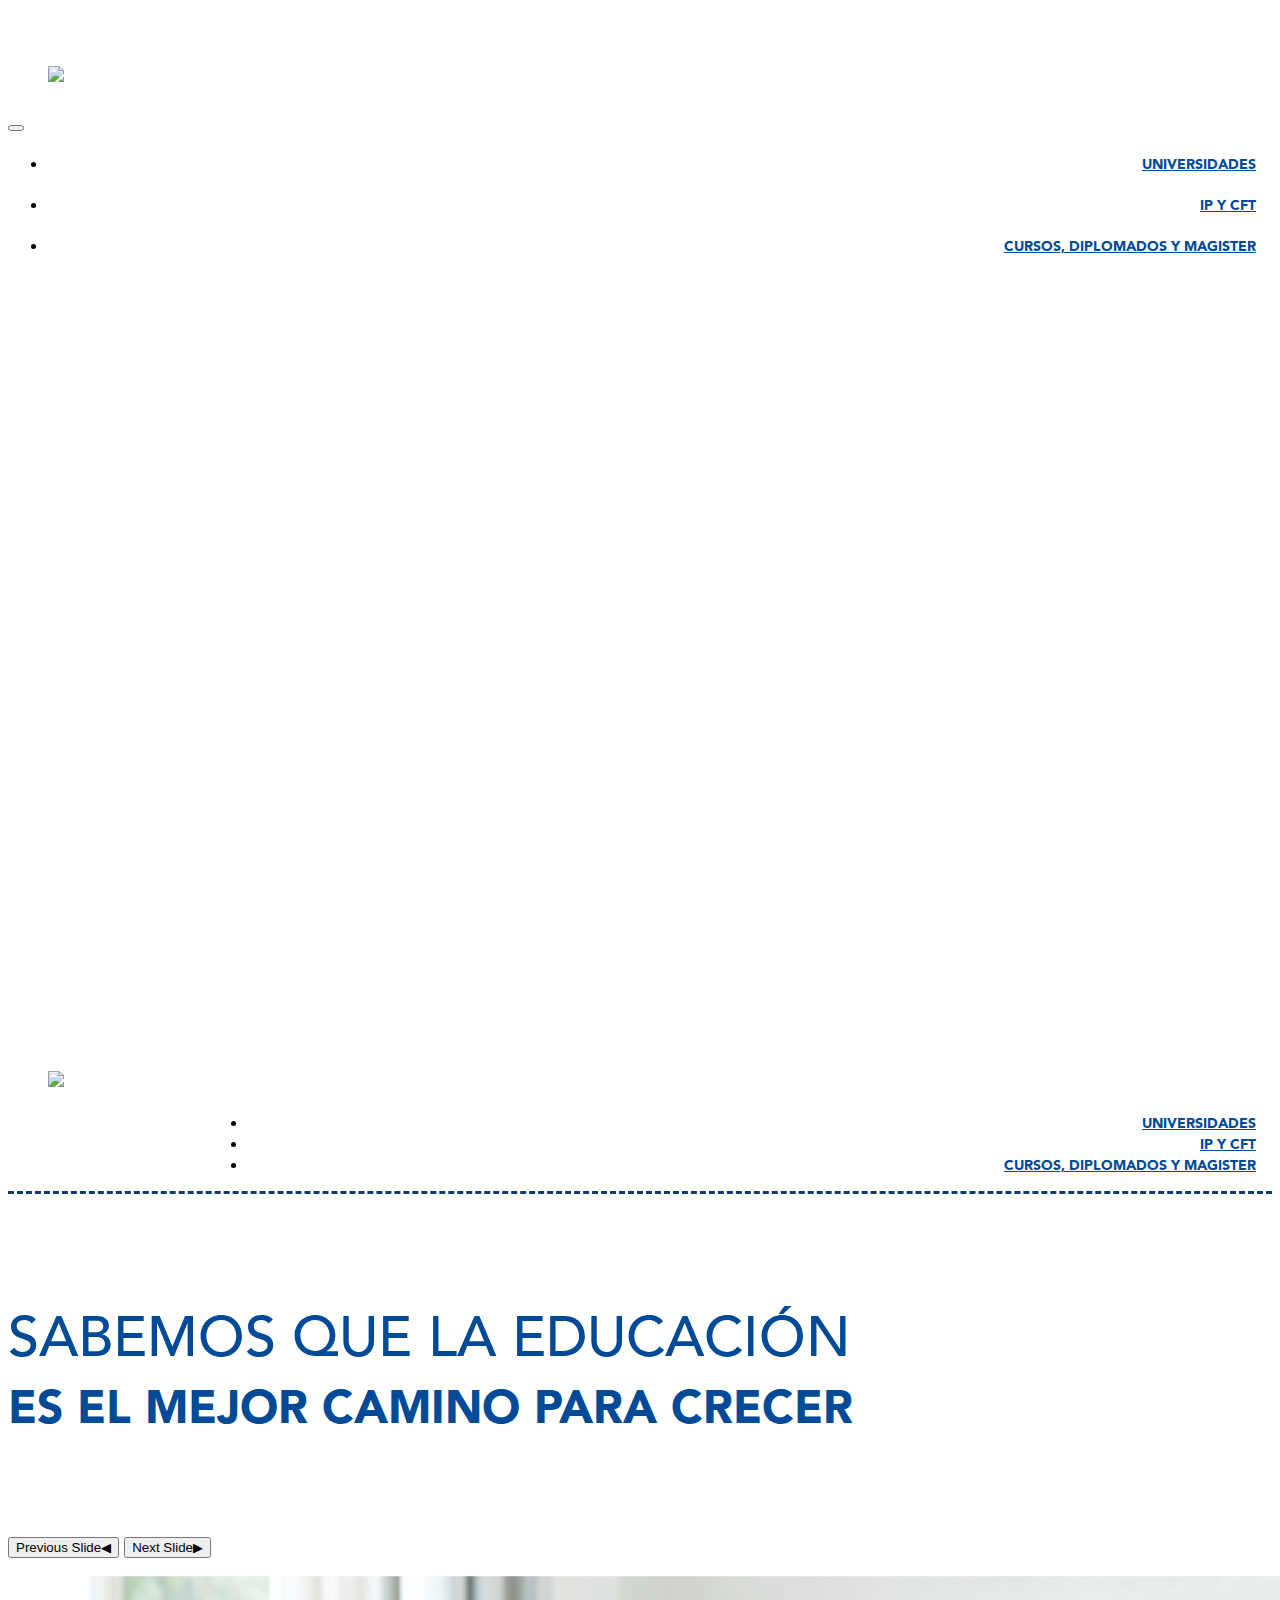
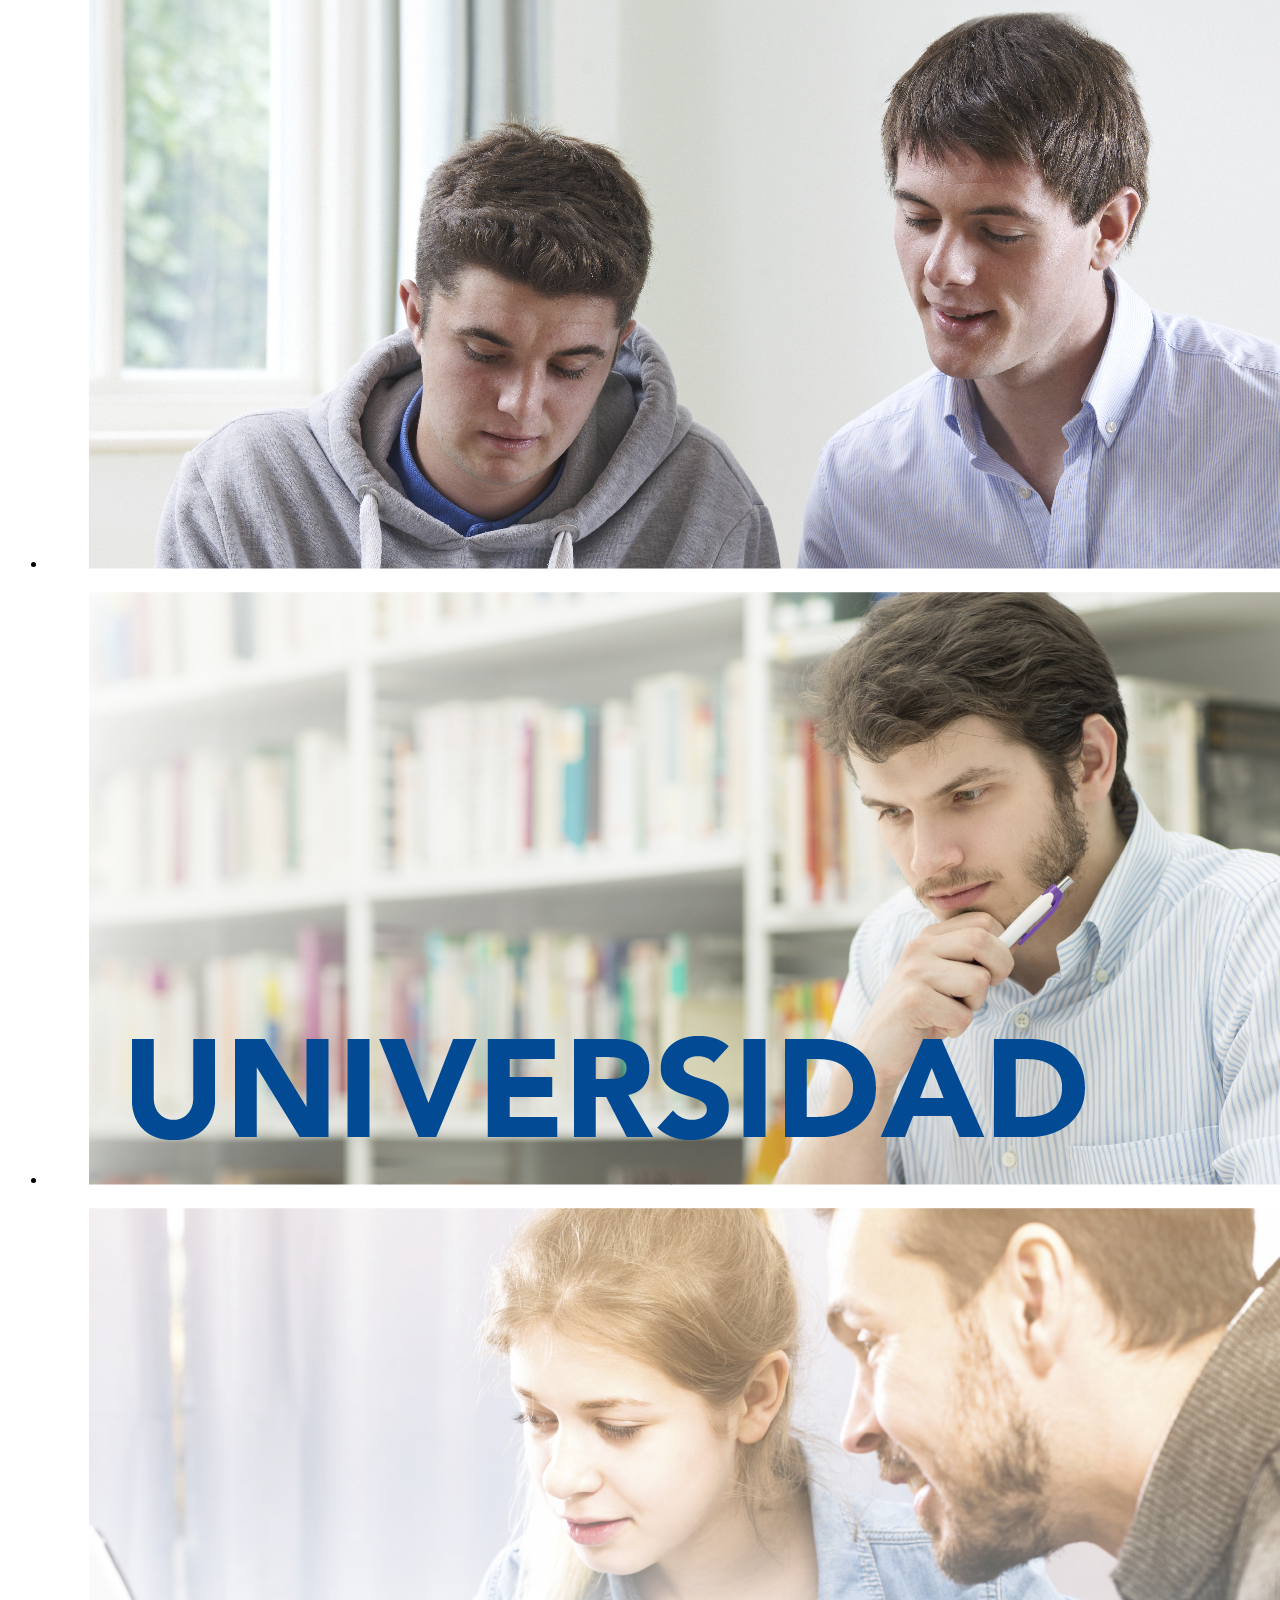
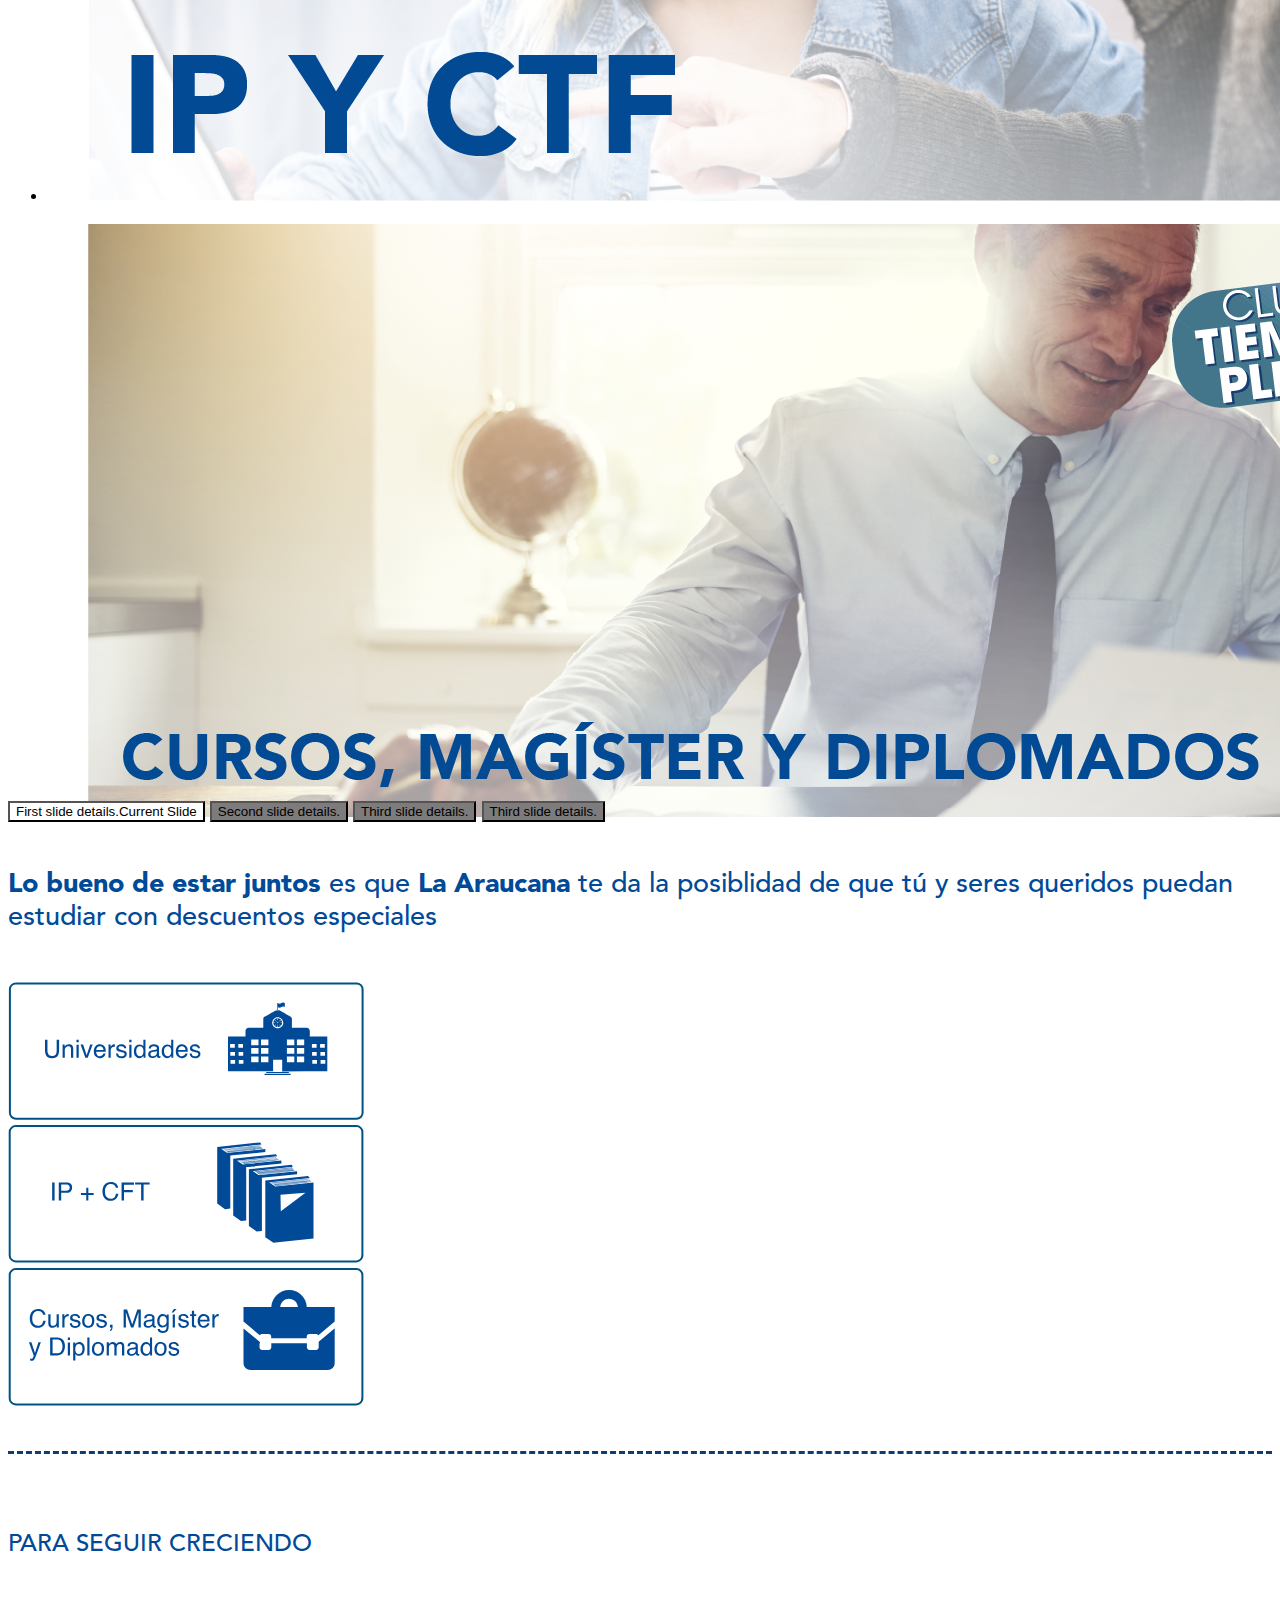
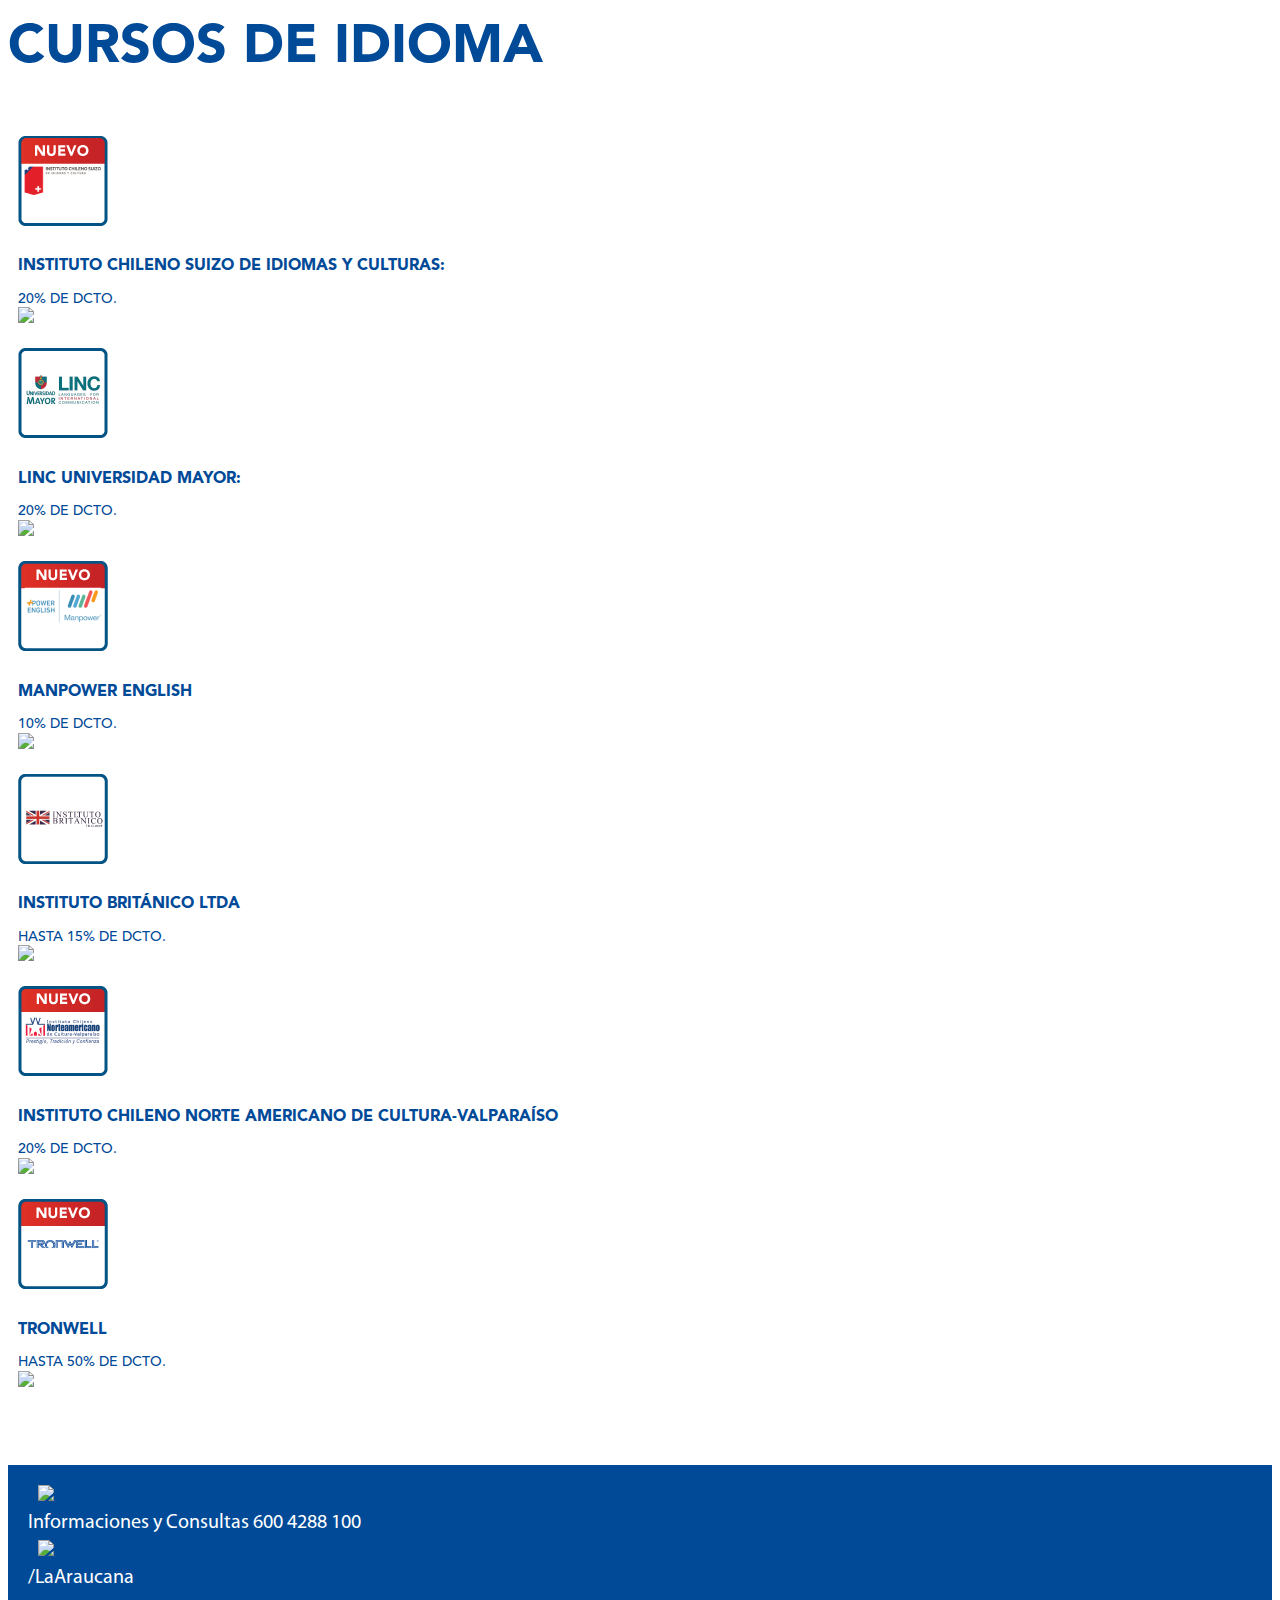
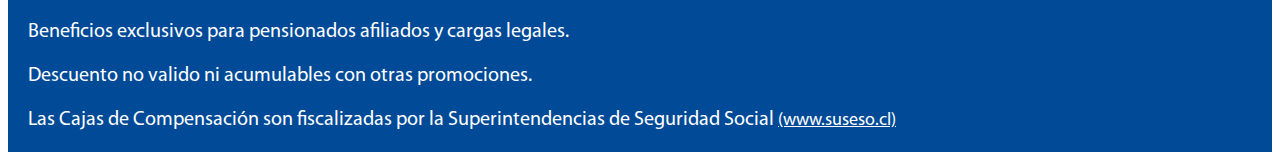
==== index.html @ aadb64e1 "creacion del sitio a partir del clone" ====
<!DOCTYPE html>
<html class="no-js" lang="en" dir="ltr">
<head>
        <!-- Global Site Tag (gtag.js) - Google Analytics -->
    <!-- <script async src="https://www.googletagmanager.com/gtag/js?id=UA-107004784-1"></script>
    <script>
      window.dataLayer = window.dataLayer || [];
      function gtag(){dataLayer.push(arguments)};
      gtag('js', new Date());

      gtag('config', 'UA-107004784-1');
    </script>
 -->    
    <link rel="apple-touch-icon" sizes="57x57" href="icons/icon/apple-icon-57x57.png">
    <link rel="apple-touch-icon" sizes="60x60" href="icons/icon/apple-icon-60x60.png">
    <link rel="apple-touch-icon" sizes="72x72" href="icons/icon/apple-icon-72x72.png">
    <link rel="apple-touch-icon" sizes="76x76" href="icons/icon/apple-icon-76x76.png">
    <link rel="apple-touch-icon" sizes="114x114" href="icons/icon/apple-icon-114x114.png">
    <link rel="apple-touch-icon" sizes="120x120" href="icons/icon/apple-icon-120x120.png">
    <link rel="apple-touch-icon" sizes="144x144" href="icons/icon/apple-icon-144x144.png">
    <link rel="apple-touch-icon" sizes="152x152" href="icons/icon/apple-icon-152x152.png">
    <link rel="apple-touch-icon" sizes="180x180" href="icons/icon/apple-icon-180x180.png">
    <link rel="icon" type="image/png" sizes="192x192"  href="icons/icon/android-icon-192x192.png">
    <link rel="icon" type="image/png" sizes="32x32" href="icons/icon/favicon-32x32.png">
    <link rel="icon" type="image/png" sizes="96x96" href="icons/icon/favicon-96x96.png">
    <link rel="icon" type="image/png" sizes="16x16" href="icons/icon/favicon-16x16.png">
    <link rel="manifest" href="icons/icon/manifest.json">
    <meta name="msapplication-TileColor" content="#ffffff">
    <meta name="msapplication-TileImage" content="icons/icon/ms-icon-144x144.png">
    <meta name="theme-color" content="#ffffff">

    <meta charset="utf-8" />
    <meta http-equiv="x-ua-compatible" content="ie=edge">
    <meta name="viewport" content="width=device-width, height=device-height, initial-scale=1.0, user-scalable=0, minimum-scale=1.0, maximum-scale=1.0">
    <title>La Araucana</title>
    <link rel="stylesheet" href="css/foundation-flex.css">
    <link rel="stylesheet" href="style.css">
    <link rel="stylesheet" href="icons/foundation-icons.css">
    
    
</head>
<body>

    <div data-sticky-container class="headermenu show-for-small-only">
      <div class="top-bar headermenu" data-sticky data-options="marginTop: 0" >
        <div class="row" style="padding: 0px; width: 100%" id="rowMobile">
          <div class="title-bar" data-responsive-toggle="example-menu" data-hide-for="medium" style="background:transparent; width: 100%">
            <div class="row " style="width: 100% ">
                <div class="columns small-8 ">
                    <ul class="menu">
                       <a href="./">
                         <img src="assets/logo.svg" width="200px" height="auto">
                       </a>
                    </ul>
                </div>
                <div class="columns small-4 text-right ">
                    <button id="clickBtnMenu" class="menu-icon" type="button" data-toggle="example-menu" style="margin-top: 20px"></button>
                </div>
            </div>
           
          </div>

          <div class="top-bar show-for-small-only" id="example-menu" style="height: 100vh;  z-index: 1; /* Sit on top */">
            <div class="top-bar-left" style="height: 100%;">
              <ul class=" dropdown menu" data-magellan data-dropdown-menu id="menuListHeader">
                  <li><a class= "clickMenu" href="universidades.html" >UNIVERSIDADES</a></li>
              </ul>
              <ul class=" dropdown menu" data-magellan data-dropdown-menu id="menuListHeader">
                  <li><a class= "clickMenu" href="ip.html">IP Y CFT</a></li>
              </ul>
              <ul class=" dropdown menu" data-magellan data-dropdown-menu id="menuListHeader">
                  <li><a class= "clickMenu" href="diplomados.html" >CURSOS, DIPLOMADOS Y MAGISTER</a></li>
              </ul>
            </div>
          </div>
        </div>
      </div> 
    </div>


     <div data-sticky-container class="show-for-medium" style="min-height:  120px;">
      <div class="top-bar headermenu" data-sticky data-options="marginTop: 0" id="example-menu">
        <div class="row">
          <div class="columns small-5  large-3 show-for-medium" style="width: 250px;">
            <ul class="menu">
               <a href="./">
                  <img src="assets/logo.svg" width="200px" height="auto">
               </a>
            </ul>
          </div>
          <div class="columns small-12 medium-9 show-for-medium" >
            <ul class="menu" data-magellan id="menuListHeader" style="    padding-left: 240px;">
                <li><a href="universidades.html" >UNIVERSIDADES</a></li>
                <li><a href="ip.html">IP y CFT</a></li>
                <li><a href="diplomados.html">CURSOS, DIPLOMADOS Y MAGISTER</a></li> 
            </ul>
          </div>
        </div>
      </div>
    </div>

    <section id="first" data-magellan-target="first">
         <div class="row text-center" style="min-height: auto;border-top-style: dashed; border-color: #0E3E71; "> 
            <div class="columns small-12 align-self-middle " >
            <br>
            <h5  style=" line-height: 1.2;">Sabemos que la educación<br>  <span>es el mejor camino para crecer</span></h5> 
            </div>   
          </div>
    </section>


    <div class="orbit" role="region" aria-label="Favorite Space Pictures" data-orbit style=" z-index: 0;">
      <div class="orbit-wrapper">
        <div class="orbit-controls">
          <button class="orbit-previous"><span class="show-for-sr">Previous Slide</span>&#9664;&#xFE0E;</button>
          <button class="orbit-next"><span class="show-for-sr">Next Slide</span>&#9654;&#xFE0E;</button>
        </div>
        <ul class="orbit-container">
          <li class="is-active orbit-slide">
            <figure class="orbit-figure">
              <!-- <img class="orbit-image show-for-small-only" src="assets/Slider1Mobile@2x.jpg" alt="Space">
              <img class="orbit-image show-for-medium-only" src="assets/Slider1Tablet.jpg" alt="Space"> -->
              <img class="orbit-image " src="assets/Slider1DesktopHD.png" alt="Space">
            
             
            </figure>
          </li>
          <li class="orbit-slide">
            <figure class="orbit-figure">
              <!-- <img class="orbit-image show-for-small-only" src="assets/Slider2Mobile@2x.jpg" alt="Space">
              <img class="orbit-image show-for-medium-only" src="assets/Slider2Tablet.jpg" alt="Space"> -->
              <a href="universidades.html">
               <img class="orbit-image " src="assets/Slider2DesktopHD.png" alt="Space"> 
              </a>

            </figure>
          </li>
          <li class="orbit-slide">
            <figure class="orbit-figure">
              <!-- <img class="orbit-image show-for-small-only" src="assets/Slider3Mobile@2x.jpg" alt="Space">
              <img class="orbit-image show-for-medium-only" src="assets/Slider3Tablet.jpg" alt="Space"> -->
              <a href="ip.html">
               <img class="orbit-image " src="assets/Slider3DesktopHD.png" alt="Space"> 
              </a>
             
            </figure>
          </li>
           <li class="orbit-slide">
            <figure class="orbit-figure">
              <!-- <img class="orbit-image show-for-small-only" src="assets/Slider3Mobile@2x.jpg" alt="Space">
              <img class="orbit-image show-for-medium-only" src="assets/Slider3Tablet.jpg" alt="Space"> -->
              <a href="diplomados.html">
               <img class="orbit-image " src="assets/Slider4DesktopHD.png" alt="Space"> 
              </a>
             
            </figure>
          </li>
        
        </ul>
      </div>
       <nav class="orbit-bullets">
        <button class="is-active" data-slide="0"><span class="show-for-sr">First slide details.</span><span class="show-for-sr">Current Slide</span></button>
        <button data-slide="1"><span class="show-for-sr">Second slide details.</span></button>
        <button data-slide="2"><span class="show-for-sr">Third slide details.</span></button>
        <button data-slide="3"><span class="show-for-sr">Third slide details.</span></button>

    </div>


    <div class="sections">
      <section id="second" data-magellan-target="second">
            <div class="row text-center" > 
              <div class="columns small-12 align-self-middle text-center" >
                <br>
                <h3 style=" line-height: 1.2; padding-bottom: 20px;"><span>Lo bueno de estar juntos</span> es que <span>La Araucana</span> te da la posiblidad de que tú y seres queridos puedan estudiar con descuentos especiales</h3> 
              </div>   
            </div>
            <div class="columns small-12 align-self-middle "  >
              <div class="row medium-up-3 " style="border-bottom-style: dashed; border-color: #0E3E71; padding-bottom: 40px;" >
                <div class="small-12 medium-4 columns align-self-middle text-center" id="imagesBrand">
                   <img  width="auto" height="auto" src="assets/item1.svg"  />  
                </div>
                <div class="small-12 medium-4 columns align-self-middle text-center" id="imagesBrand" >
                   <img  width="auto" height="auto" src="assets/item2.svg"  />  
                </div>
                <div class="small-12 medium-4 columns align-self-middle text-center"  id="imagesBrand">
                   <img  width="auto" height="auto" src="assets/item3.svg"  />  
                </div>
              </div> 
            </div>   
          </div>
      </section>
     
      <section id="third" data-magellan-target="third">
        <div class="row">
            <div class="columns small-12 align-self-middle " >
              <br>
              <h6>PARA SEGUIR CRECIENDO</h6>
              <h2  style=" line-height: 1.2;">CURSOS DE IDIOMA</h2> 
            </div> 
        </div>
        <div class="row small-up-1 medium-up-3 ">
          <div class="small-12 medium-4 columns" id="colInstitute">
            <div class="card columns">
              <div class="row container" id="rowInstitute">       
                <div class="small-4 columns card2 ">
                        <img src="assets/idioma1.png" class="attachment-full size-full wp-post-image" alt=""  />    
                </div>
                <div class="small-8 columns  card-section align-self-middle text-left" id="colInstitute">
                      <h5>Instituto Chileno Suizo de Idiomas y Culturas:</h5>
                      <p>20% de dcto.</p>
                      <img src="assets/plus.svg" width="50" height="auto">
                </div>
              </div>   
            </div>
          </div>

          <div class="small-12 medium-4 columns" id="colInstitute">
            <div class="card columns">
              <div class="row container" id="rowInstitute" >       
                <div class="small-4 columns card2 ">
                        <img src="assets/idioma2.png" class="attachment-full size-full wp-post-image" alt=""  />    
                </div>
                <div class="small-8 columns  card-section align-self-middle text-left" id="colInstitute">
                      <h5>LINC Universidad Mayor:</h5>
                      <p>20% de dcto.</p>
                      <img src="assets/plus.svg" width="50" height="auto">
                </div>
              </div>   
            </div>
          </div>

          <div class="small-12 medium-4 columns" id="colInstitute">
            <div class="card columns">
              <div class="row container" id="rowInstitute" >       
                <div class="small-4 columns card2 ">
                        <img src="assets/idioma3.png" class="attachment-full size-full wp-post-image" alt=""  />    
                </div>
                <div class="small-8 columns  card-section align-self-middle text-left" id="colInstitute">
                      <h5>ManPower English</h5>
                      <p>10% de dcto.</p>
                      <img src="assets/plus.svg" width="50" height="auto">
                </div>
              </div>   
            </div>
          </div>

           <div class="small-12 medium-4 columns" id="colInstitute">
            <div class="card columns">
              <div class="row container" id="rowInstitute" >       
                <div class="small-4 columns card2 ">
                        <img src="assets/idioma4.png" class="attachment-full size-full wp-post-image" alt=""  />    
                </div>
                <div class="small-8 columns  card-section align-self-middle text-left" id="colInstitute">
                      <h5>instituto Británico Ltda</h5>
                      <p>hasta 15% de dcto.</p>
                      <img src="assets/plus.svg" width="50" height="auto">
                </div>
              </div>   
            </div>
          </div>

          <div class="small-12 medium-4 columns" id="colInstitute">
            <div class="card columns">
              <div class="row container" id="rowInstitute">       
                <div class="small-4 columns card2 ">
                        <img src="assets/idioma5.png" class="attachment-full size-full wp-post-image" alt=""  />    
                </div>
                <div class="small-8 columns  card-section align-self-middle text-left" id="colInstitute">
                      <h5>Instituto Chileno Norte Americano de Cultura-Valparaíso</h5>
                      <p style="padding-bottom: 0px;">20% de dcto.</p>
                      <img src="assets/plus.svg" width="50" height="auto" style="padding-top: 0px">
                </div>
              </div>   
            </div>
          </div>

          <div class="small-12 medium-4 columns" id="colInstitute">
            <div class="card columns">
              <div class="row container" id="rowInstitute">       
                <div class="small-4 columns card2 ">
                        <img src="assets/idioma6.png" class="attachment-full size-full wp-post-image" alt=""  />    
                </div>
                <div class="small-8 columns  card-section align-self-middle text-left" id="colInstitute">
                      <h5>Tronwell</h5>
                      <p style="padding-bottom: 0px;">hasta 50% de dcto.</p>
                      <img src="assets/plus.svg" width="50" height="auto" style="padding-top: 0px">
                </div>
              </div>   
            </div>
          </div>


        </div>
        <br>
        <br>
      </section>
    
    </div>
    <br>
    <div class="footer-container">
        <footer class="footer row align-justify">
            <div class="small-12 column"> 
                <div class="row">

                    <div class="columns small-12 footermenu" >
                        <div class="row" style="padding-bottom: 5px;" >
                          <img src="assets/phone.svg" style="margin-right: 8px; margin-left: 10px; " id="footerlogos">
                          <p  id="footerTitle">Informaciones y Consultas 600 4288 100</p>
                        </div>
                        <div class="row" style="padding-bottom: 10px;"  >
                          <img src="assets/facebook.svg" style="margin-right: 8px; margin-left: 10px;" id="footerlogos">
                          <p id="footerTitle" > /LaAraucana</p>
                        </div>
                       
                        <p> Beneficios exclusivos para pensionados afiliados y cargas legales.</p>
                        <p> Descuento no valido ni acumulables con otras promociones.</p>
                        <p> Las Cajas de Compensación son fiscalizadas por la Superintendencias de Seguridad Social <a href="http://www.suseso.cl" target="_blank">(www.suseso.cl)</a></p>
                    </div>
                    
                  </div>
                </div>
            </div>
        </footer>
    </div>

    <script src="js/vendor/jquery.js"></script>
    <script src="js/vendor/what-input.js"></script>
    <script src="js/vendor/foundation.js"></script>
    <script src="js/vendor/foundation.interchange.js"></script>
    <script src="js/app.js"></script>
  
</body>
</html>
---- style.css ----
@font-face {
  font-family: AvenirLTStd-Medium;
  font-style: normal;
  font-weight: normal;
  src: url("assets/Fonts/avenirltstd-book-webfont.eot");
  /* IE9 Compat Modes */
  src: url("assets/Fonts/AvenirLTStd-Medium.otf"), url("assets/Fonts/AvenirLTStd-Medium.woff") format("woff");
  /* Modern Browsers */ }
@font-face {
  font-family: AvenirLTStd-Black;
  font-style: normal;
  font-weight: normal;
  src: url("assets/Fonts/avenirltstd-black-webfont.eot");
  /* IE9 Compat Modes */
  src: url("assets/Fonts/AvenirLTStd-Black.otf"), url("assets/Fonts/AvenirLTStd-Black.woff") format("woff"); }
@font-face {
  font-family: MyriadPro-Regular;
  font-style: normal;
  font-weight: normal;
  src: url("assets/Fonts/MyriadPro-Regular.eot");
  /* IE9 Compat Modes */
  src: url("assets/Fonts/MyriadPro-Regular.otf"), url("assets/Fonts/MyriadPro-Regular.woff") format("woff"); }
body {
  background: white;
  font-family: 'Open Sans', sans-serif;
  font-size: 18px;
  font-weight: 400; }

header {
  background: white;
  height: 120px;
  width: auto;
  padding-top: 20px; }

h5 {
  font-family: AvenirLTStd-Medium;
  font-size: 56px;
  color: #004A98;
  text-transform: uppercase; }

h5 span {
  font-family: AvenirLTStd-Black;
  font-size: 46px;
  color: #004A98;
  text-transform: uppercase; }

#univerH5 {
  font-family: AvenirLTStd-Medium;
  font-size: 32px;
  color: #004A98;
  text-transform: uppercase; }

#ipH5 span {
  font-family: AvenirLTStd-Black;
  font-size: 45px;
  color: #004A98;
  text-transform: uppercase; }

#ipH5 {
  font-family: AvenirLTStd-Medium;
  font-size: 24px;
  color: #004A98;
  text-transform: uppercase; }

#magisterH5 span {
  font-family: AvenirLTStd-Black;
  font-size: 53px;
  color: #004A98;
  text-transform: uppercase; }

#magisterH5 {
  font-family: AvenirLTStd-Medium;
  font-size: 24px;
  color: #004A98;
  text-transform: uppercase; }

h3 {
  font-family: AvenirLTStd-Medium;
  font-size: 27px;
  color: #004A98; }

h3 span {
  font-family: AvenirLTStd-Black;
  font-size: 27px;
  color: #004A98; }

h6 {
  font-family: AvenirLTStd-Medium;
  font-size: 24px;
  color: #004A98;
  text-transform: uppercase; }

h2 {
  font-family: AvenirLTStd-Black;
  font-size: 54px;
  color: #004A98;
  text-transform: uppercase; }

.orbit-bullets button {
  background-color: #7D7B7C; }

.orbit-bullets button.is-active {
  background-color: white; }

.menu-icon::after, .menu-icon:hover::after {
  background: #004A98;
  top: 0;
  left: 0;
  box-shadow: 0 7px 0 #004A98, 0 14px 0 #004A98; }

.row.container {
  padding: 25px; }

.columns.hide-for-medium.small-3 {
  text-align: center;
  padding-top: 20px; }

nav.orbit-bullets {
  margin-top: -40px; }

div#example-menu {
  height: 100%;
  background: white; }

div#example-menu {
  padding: 0px;
  position-top: -16px; }

.top-bar, .top-bar ul {
  background: white; }

.top-bar .menu > li:not(.menu-text) > a {
  padding: 1rem;
  color: #004A98;
  font-weight: normal; }

.top-bar .menu li:not(:last-child) {
  border-right: 0px solid #4e4e4e; }

.top-bar-left.hide-for-small-only {
  padding-left: 20px;
  padding-top: 20px; }

.top-bar-right {
  padding-top: 40px;
  padding-right: 40px; }

.headermenu a, .headermenu p {
  color: #004A98;
  font-weight: 700; }

#card2Div {
  padding-top: 0px; }

div#example-menu {
  height: 120px; }

.headermenu {
  width: 100%;
  min-height: 120px;
  padding-top: 20px; }

.row.title-bar {
  background: transparent; }

.footer, .footer-container {
  background: #004A98;
  padding: 10px; }

.row.footer-container {
  background: #004A98; }

.footerSocial {
  padding-top: 20px; }

.footermenu a, .footermenu p, .footerSocial p {
  font-family: MyriadPro-Regular;
  color: white; }

.footermenu a, .footerSocial p {
  font-family: MyriadPro-Regular;
  font-size: 18px;
  margin-bottom: 0px; }

.footermenu p {
  font-family: MyriadPro-Regular;
  font-size: 20px;
  margin-bottom: 0px;
  line-height: 1.2; }

#footerTitle {
  margin-top: 5px; }

hr {
  margin-top: 0px;
  margin-left: 14px;
  margin-right: 14px;
  width: 100%; }

.columns.small-12.show-for-small-only {
  padding-bottom: 10px; }

ul#listMenuHeader {
  font-size: 12px; }

a::after {
  visibility: visible; }

#listMenuHeader, #menu-footer-1 {
  text-transform: uppercase; }

.row.footerSocial.show-for-small-only {
  padding-top: 0px; }

.headermenu a, .headermenu p {
  color: #004A98;
  font-weight: 700; }

.card-section {
  background: transparent;
  padding: 10px 20px 10px 20px; }

.card-section p {
  font-family: AvenirLTStd-Medium;
  font-size: 14px;
  color: #004A98;
  margin-bottom: 0px;
  line-height: 1.2; }

#rowInstitute, #colInstitute {
  padding: 0px; }

#colInstitute p, #colInstitute h5 {
  text-transform: uppercase; }

.card-section h5 {
  font-family: AvenirLTStd-Black;
  font-size: 16px;
  color: #004A98;
  text-transform: none;
  margin-bottom: 2px;
  line-height: 1.2; }

#imageCard1 {
  padding-left: 20px; }

.small-12.medium-6.columns.card2-section {
  padding-left: 20px;
  padding-top: 20px; }

.card.columns {
  padding: 10px;
  border-color: transparent; }

.small-12.medium-6.columns.card2 {
  padding: 0px; }

.header-container {
  background: white; }

#menuListHeader {
  text-align: right;
  margin-top: 20px; }

#menuListHeader a {
  font-family: AvenirLTStd-Black;
  color: #004A98;
  text-transform: uppercase;
  font-size: 14px;
  font-weight: 700; }

ul.menu.headermenu {
  margin-top: 15px; }

/* Small only */
@media screen and (max-width: 350px) {
  #menuListHeader {
    text-align: right;
    margin-top: 10px; } }
/* Small only */
@media screen and (max-width: 39.9375em) {
  #menuListHeader a {
    font-size: 12px; }

  hr {
    margin-left: 0px; }

  #imgFacebookMobile img, #imgLogoFooter2Mobile img {
    height: 60px;
    width: auto; }

  div#imgLogoFooter2Mobile, div#imgFacebookMobile, #pFacebookMobile {
    text-align: center; }

  #menuFooterMobile {
    padding: 0px; }

  .headermenu {
    width: 100%;
    min-height: 80px;
    padding-top: 0px; }

  #rowMobile {
    margin-right: 0px;
    margin-left: 0px; }

  .footermenu a {
    font-family: MyriadPro-Regular;
    font-size: 12px;
    margin-bottom: 0px; }

  .footermenu p {
    font-family: MyriadPro-Regular;
    font-size: 14px;
    margin-bottom: 0px;
    line-height: 1.2; }

  h5 {
    font-family: AvenirLTStd-Medium;
    font-size: 28px;
    color: #004A98;
    text-transform: uppercase; }

  h5 span {
    font-family: AvenirLTStd-Black;
    font-size: 28px;
    color: #004A98;
    text-transform: uppercase; }

  h3 {
    font-family: AvenirLTStd-Medium;
    font-size: 16px;
    color: #004A98; }

  h3 span {
    font-family: AvenirLTStd-Black;
    font-size: 16px;
    color: #004A98; }

  h6 {
    font-family: AvenirLTStd-Medium;
    font-size: 18px;
    color: #004A98;
    text-transform: uppercase; }

  h2 {
    font-family: AvenirLTStd-Black;
    font-size: 24px;
    color: #004A98;
    text-transform: uppercase; }

  #imagesBrand img {
    width: 250px;
    height: auto;
    margin-bottom: 20px; }

  .card-section p {
    font-family: AvenirLTStd-Medium;
    font-size: 12px;
    color: #004A98;
    margin-bottom: 0px;
    line-height: 1.2; }

  .card-section h5 {
    font-family: AvenirLTStd-Black;
    font-size: 14px;
    color: #004A98;
    text-transform: none;
    margin-bottom: 2px;
    line-height: 1.2; }

  #footerlogos {
    margin-bottom: 10px; }

  #univerH5 {
    font-family: AvenirLTStd-Medium;
    font-size: 32px;
    color: #004A98;
    text-transform: uppercase; }

  #ipH5 span {
    font-family: AvenirLTStd-Black;
    font-size: 18px;
    color: #004A98;
    text-transform: uppercase; }

  #ipH5 {
    font-family: AvenirLTStd-Medium;
    font-size: 14px;
    color: #004A98;
    text-transform: uppercase; }

  #magisterH5 span {
    font-family: AvenirLTStd-Black;
    font-size: 18px;
    color: #004A98;
    text-transform: uppercase; }

  #magisterH5 {
    font-family: AvenirLTStd-Medium;
    font-size: 14px;
    color: #004A98;
    text-transform: uppercase; } }
/* Medium and up */
@media screen and (min-width: 40em) {
  .profix {
    padding-top: 50px; }

  #imgHeader img {
    width: 150px;
    padding-top: 10px; } }
/* Medium only */
@media screen and (min-width: 40em) and (max-width: 63.9375em) {
  #menuListHeader a {
    font-size: 12px; }

  #imgOrbit {
    content: src(); }

  #imgHeader img {
    width: 150px;
    padding-top: 10px; }

  #ipH5 span {
    font-family: AvenirLTStd-Black;
    font-size: 28px;
    color: #004A98;
    text-transform: uppercase; }

  #ipH5 {
    font-family: AvenirLTStd-Medium;
    font-size: 24px;
    color: #004A98;
    text-transform: uppercase; }

  #magisterH5 span {
    font-family: AvenirLTStd-Black;
    font-size: 32px;
    color: #004A98;
    text-transform: uppercase; }

  #magisterH5 {
    font-family: AvenirLTStd-Medium;
    font-size: 24px;
    color: #004A98;
    text-transform: uppercase; }

  #univerH5 {
    font-family: AvenirLTStd-Medium;
    font-size: 56px;
    color: #004A98;
    text-transform: uppercase; } }
/* Large and up */
/* Large only */

/*# sourceMappingURL=style.css.map */
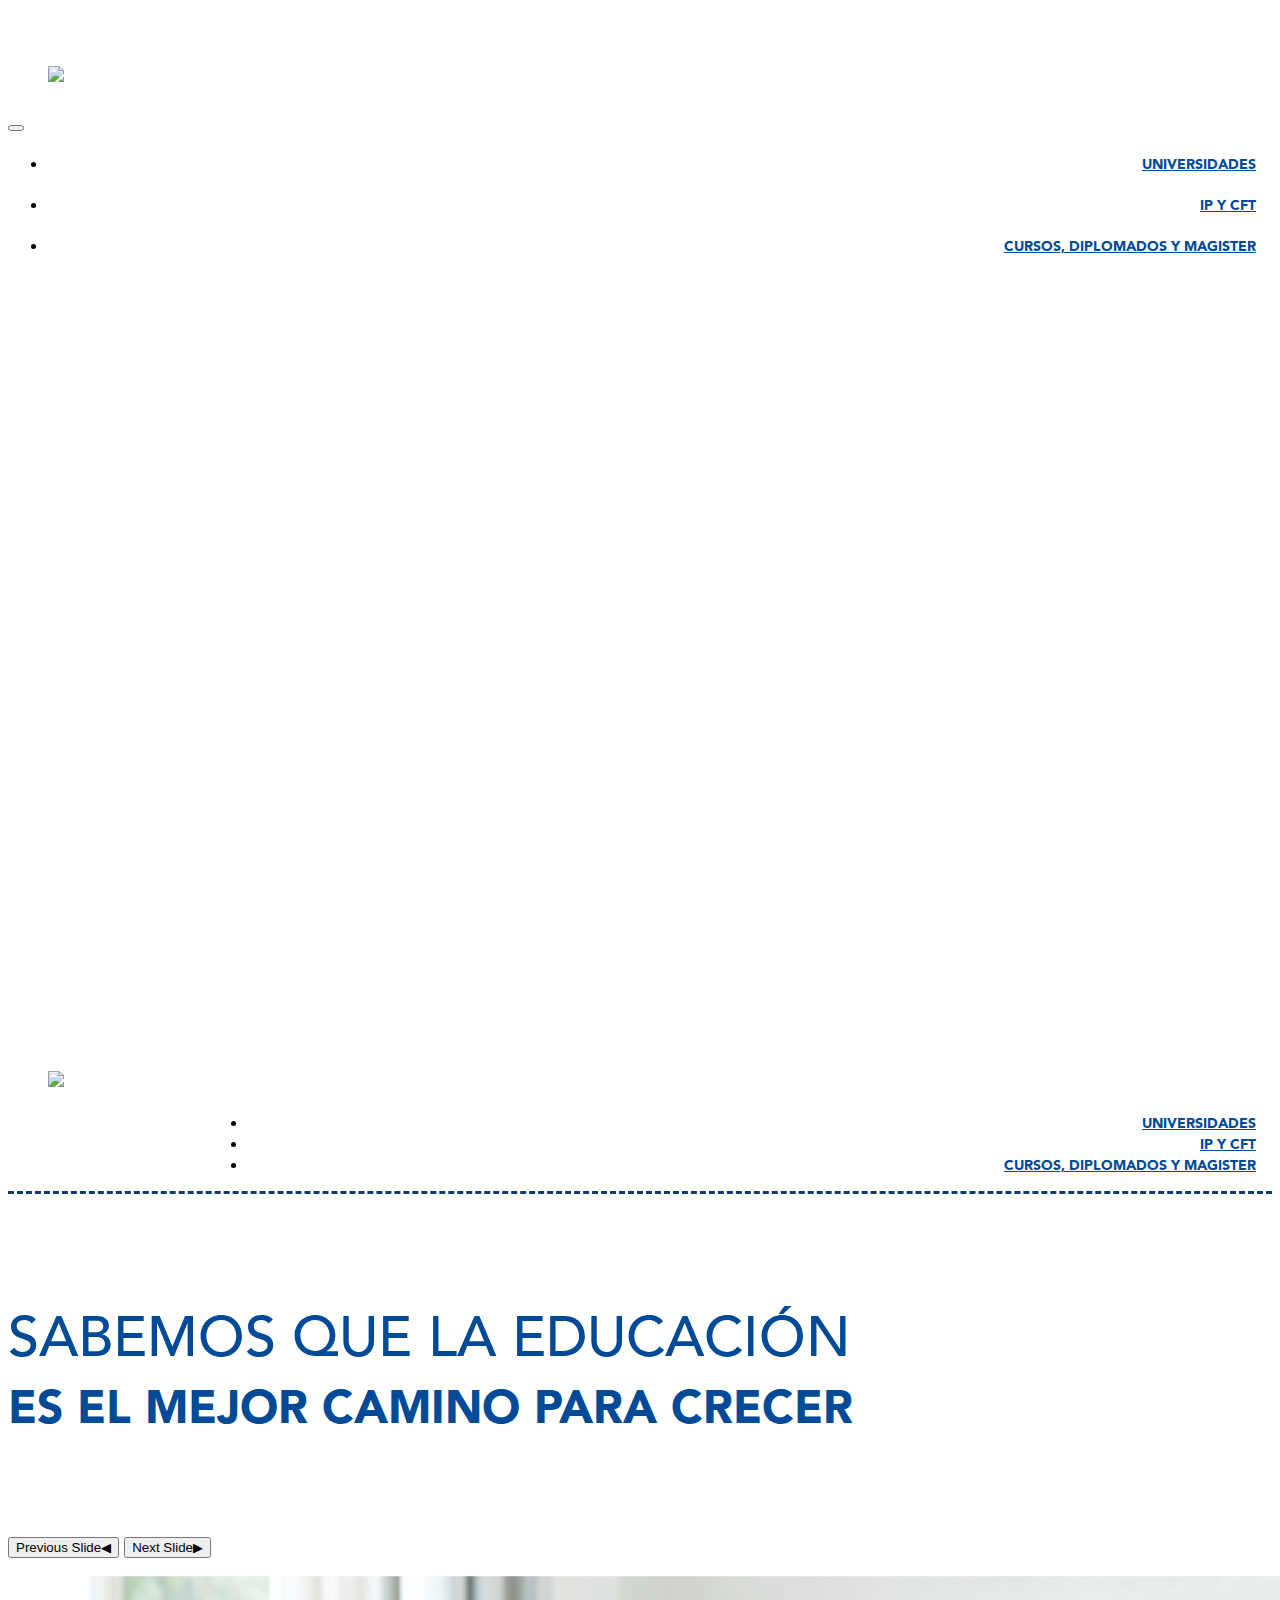
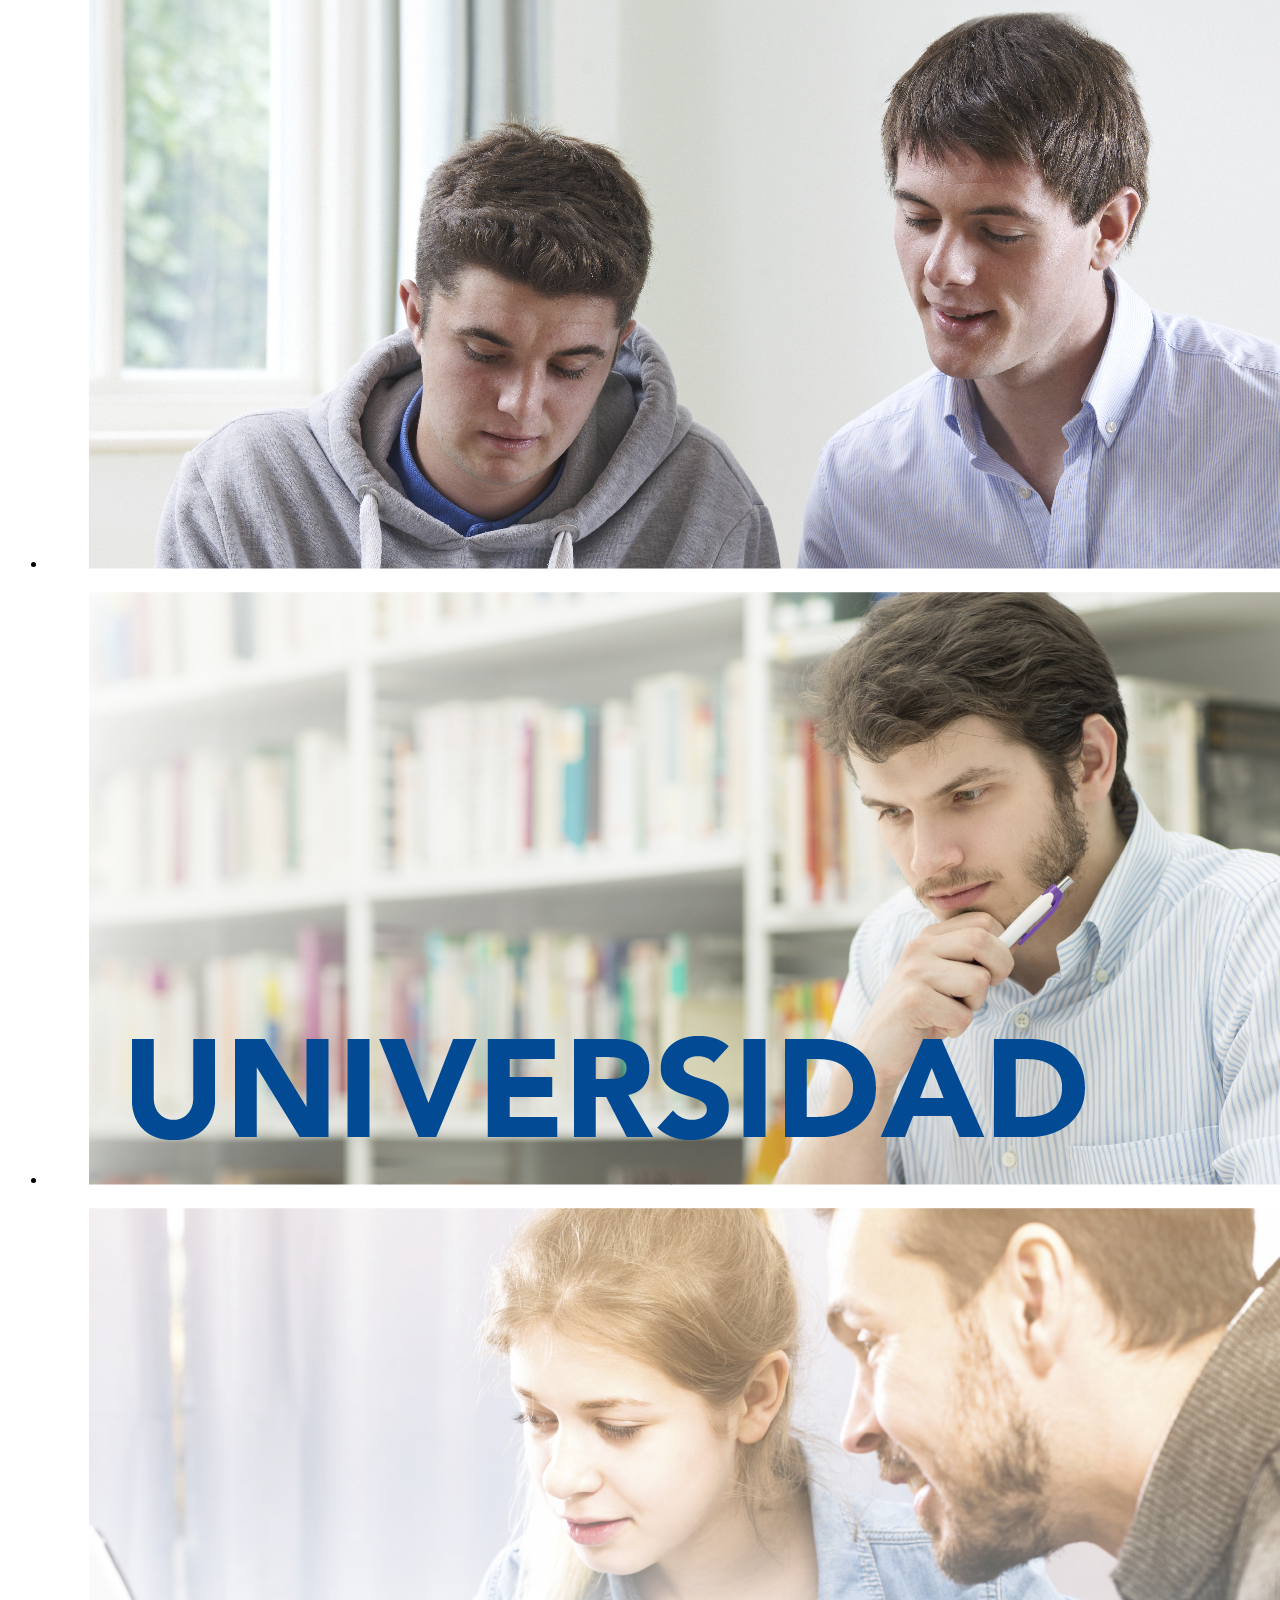
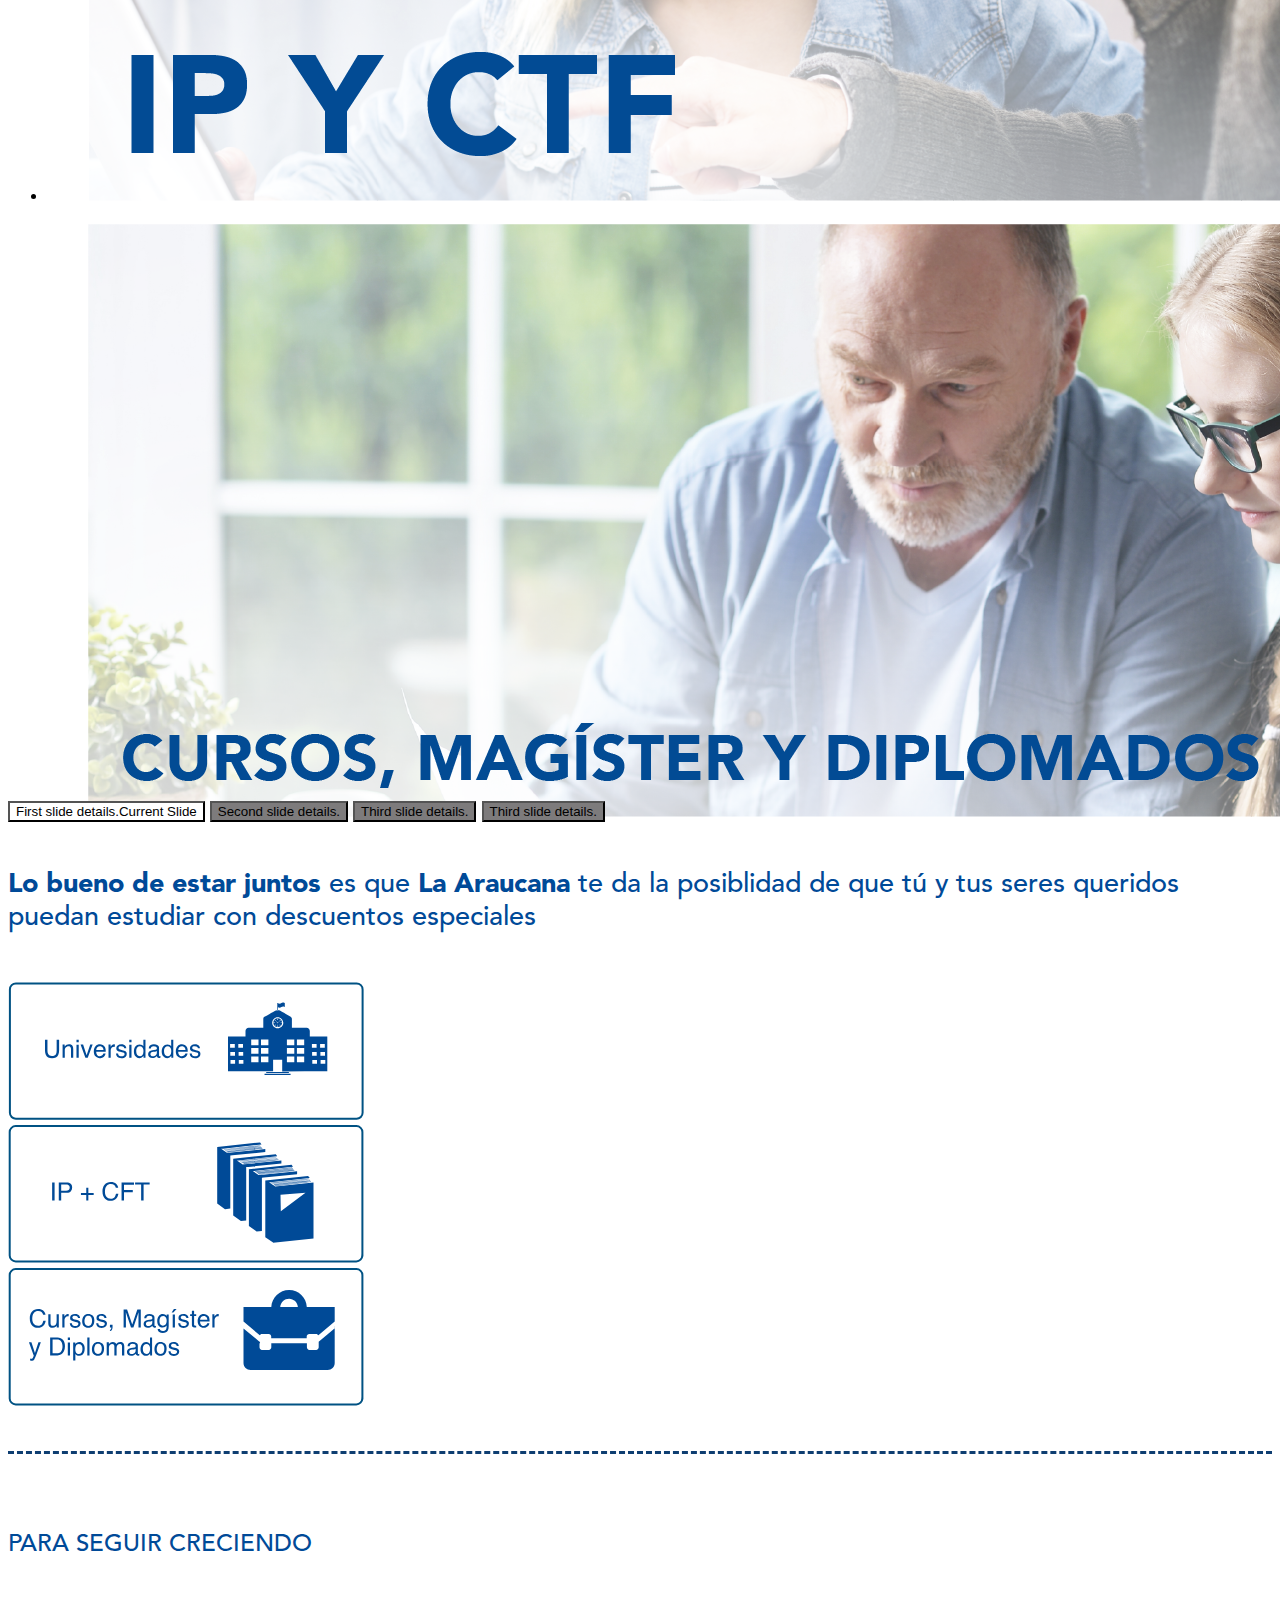
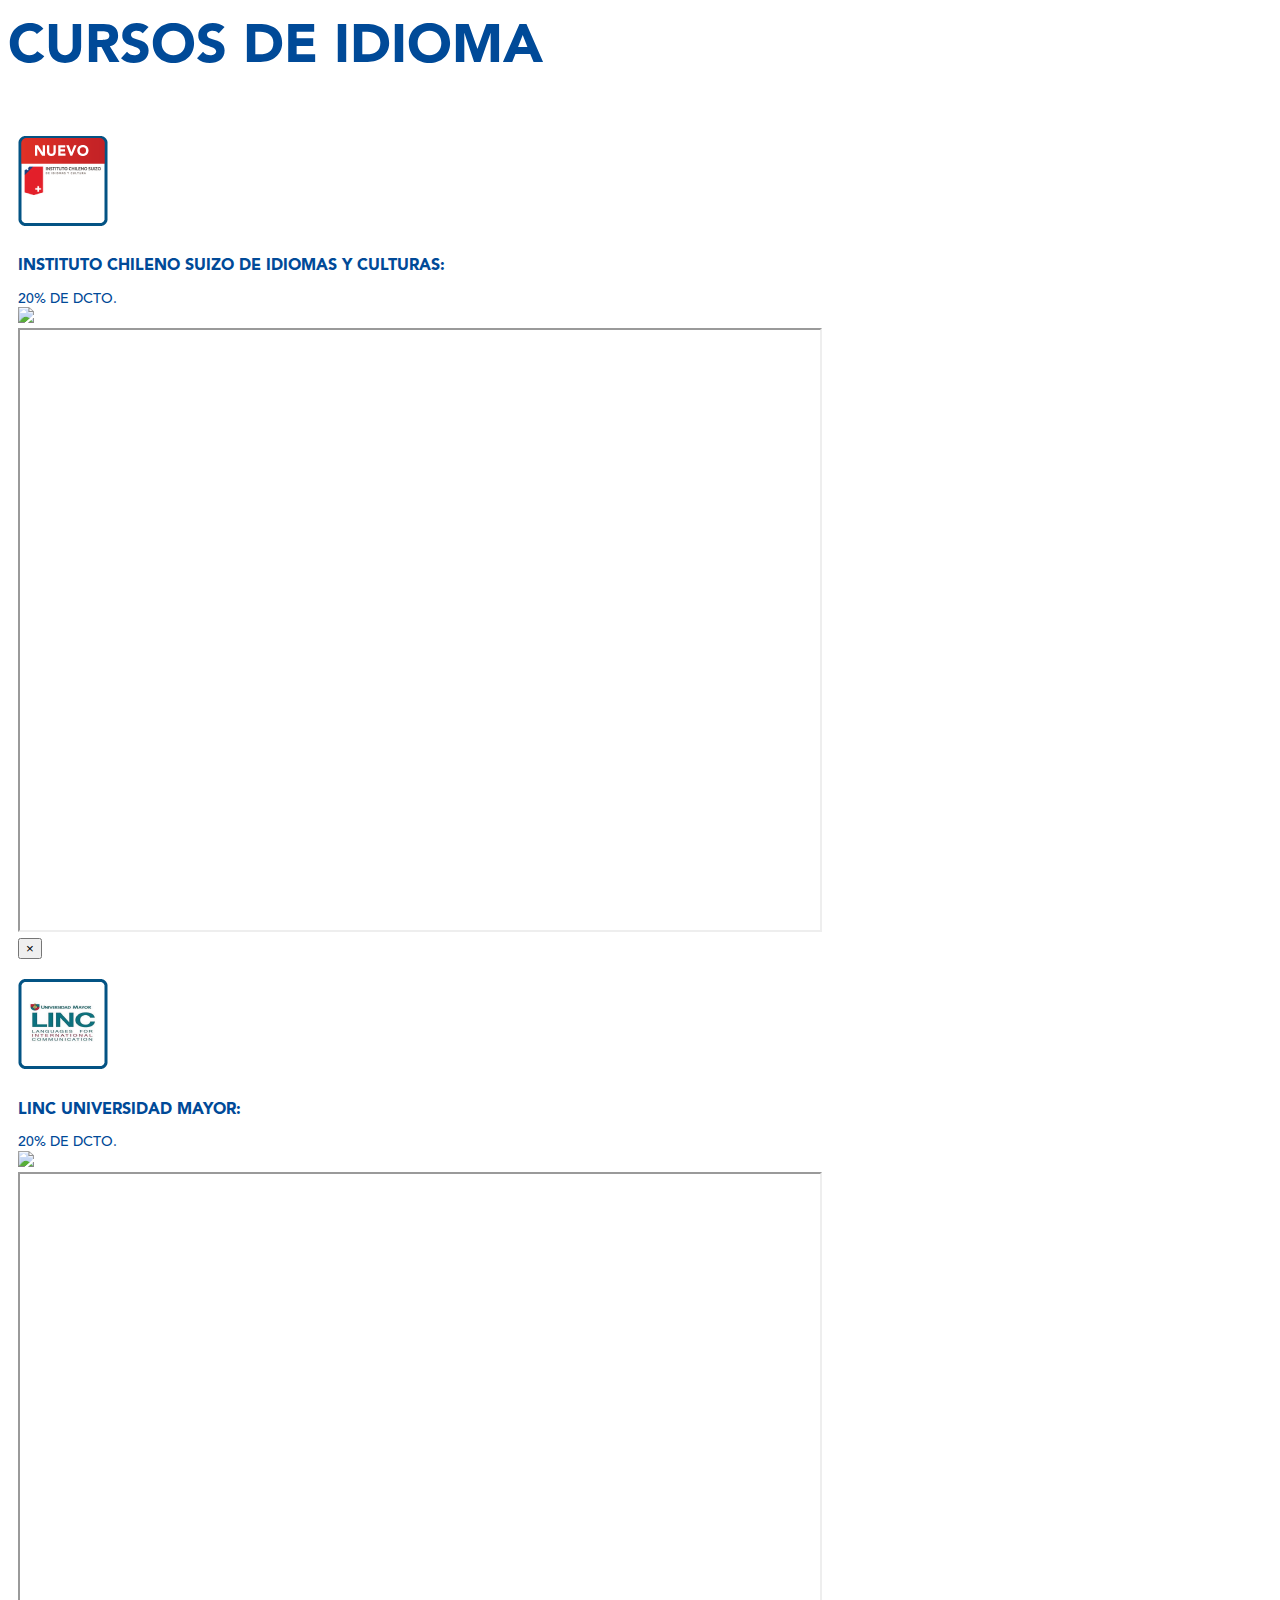
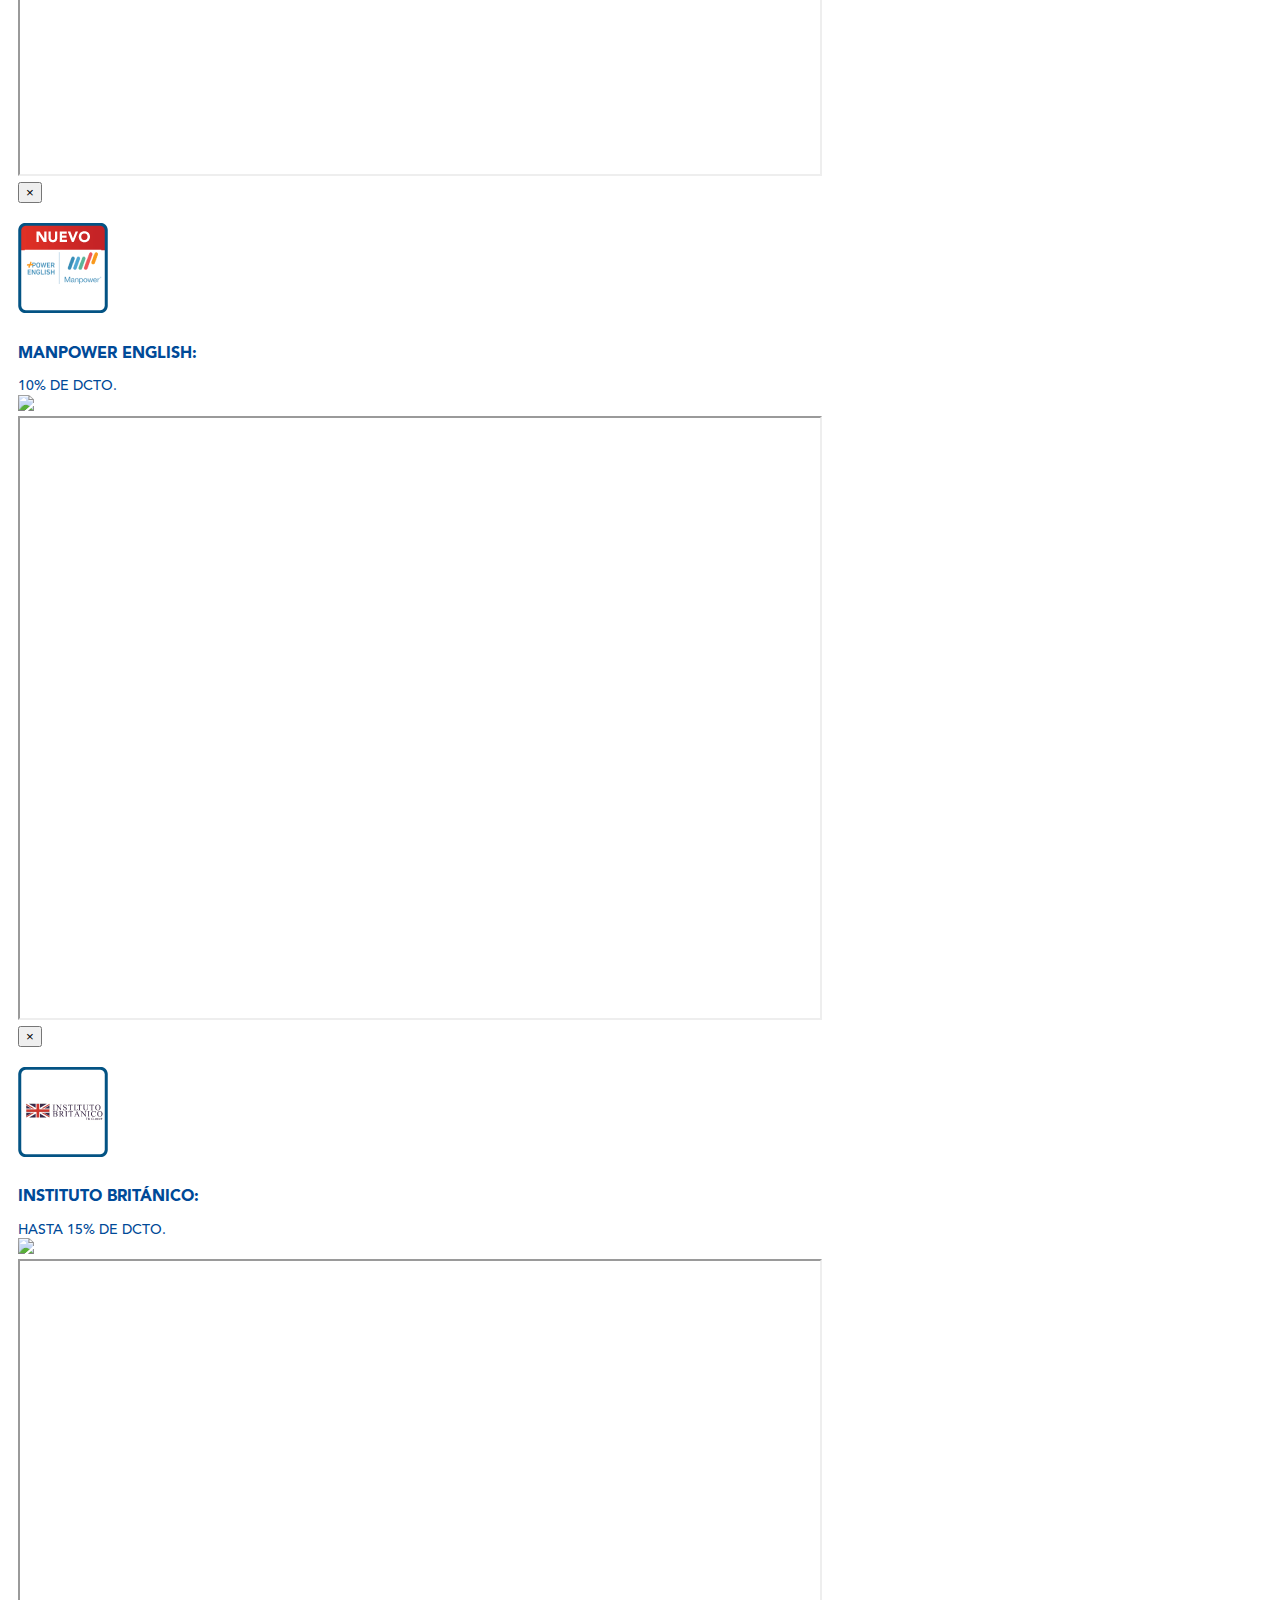
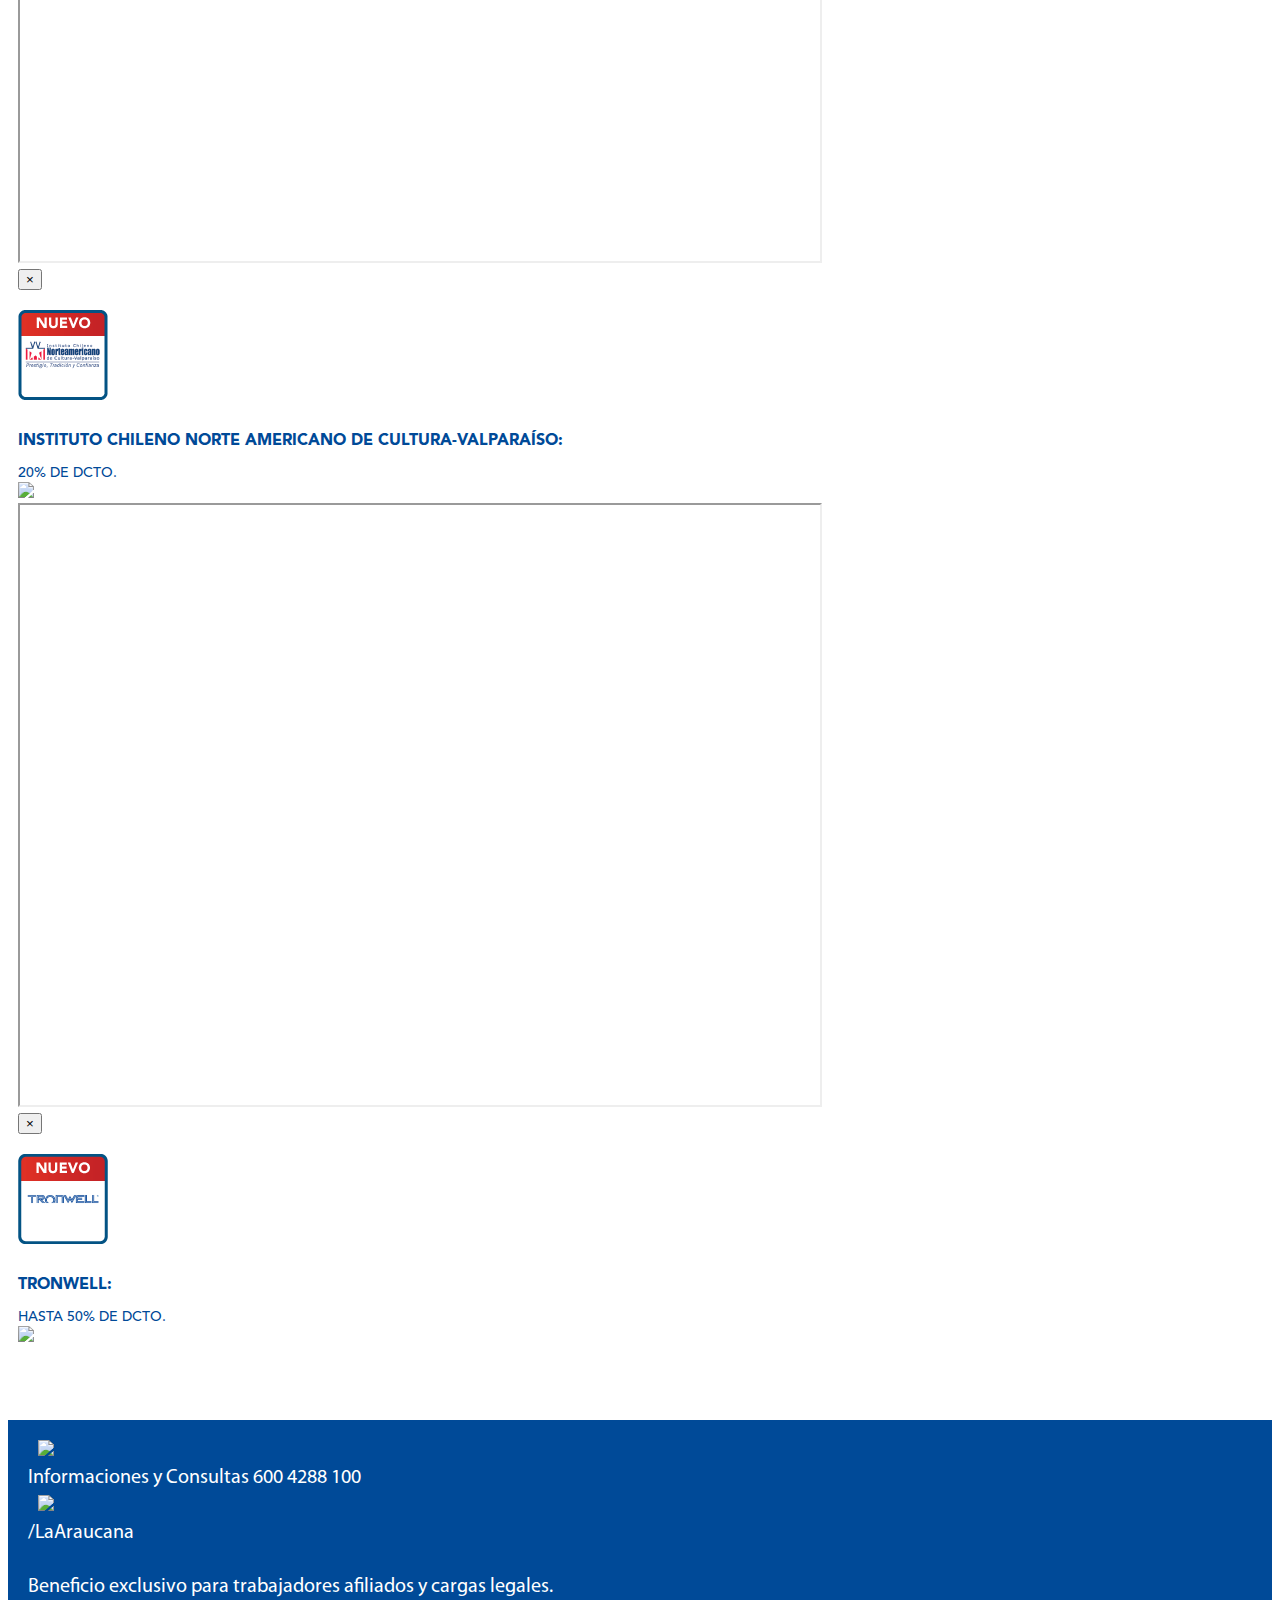
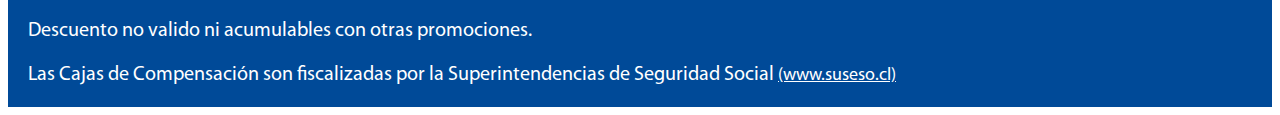
==== commit 70e29480: "fixed error" ====
--- a/index.html
+++ b/index.html
@@ -172,26 +172,32 @@
             <div class="row text-center" > 
               <div class="columns small-12 align-self-middle text-center" >
                 <br>
-                <h3 style=" line-height: 1.2; padding-bottom: 20px;"><span>Lo bueno de estar juntos</span> es que <span>La Araucana</span> te da la posiblidad de que tú y seres queridos puedan estudiar con descuentos especiales</h3> 
+                <h3 style=" line-height: 1.2; padding-bottom: 20px;"><span>Lo bueno de estar juntos</span> es que <span>La Araucana</span> te da la posiblidad de que tú y tus seres queridos puedan estudiar con descuentos especiales</h3> 
               </div>   
             </div>
             <div class="columns small-12 align-self-middle "  >
               <div class="row medium-up-3 " style="border-bottom-style: dashed; border-color: #0E3E71; padding-bottom: 40px;" >
                 <div class="small-12 medium-4 columns align-self-middle text-center" id="imagesBrand">
-                   <img  width="auto" height="auto" src="assets/item1.svg"  />  
+                  <a href="universidades.html">
+                    <img  width="auto" height="auto" src="assets/item1.svg"  />  
+                  </a>
                 </div>
                 <div class="small-12 medium-4 columns align-self-middle text-center" id="imagesBrand" >
-                   <img  width="auto" height="auto" src="assets/item2.svg"  />  
+                  <a href="ip.html"> 
+                   <img  width="auto" height="auto" src="assets/item2.svg"  />
+                  </a> 
                 </div>
                 <div class="small-12 medium-4 columns align-self-middle text-center"  id="imagesBrand">
+                  <a href="diplomados.html"> 
                    <img  width="auto" height="auto" src="assets/item3.svg"  />  
+                  </a> 
                 </div>
               </div> 
             </div>   
           </div>
       </section>
      
-      <section id="third" data-magellan-target="third">
+     <section id="third" data-magellan-target="third">
         <div class="row">
             <div class="columns small-12 align-self-middle " >
               <br>
@@ -199,80 +205,126 @@
               <h2  style=" line-height: 1.2;">CURSOS DE IDIOMA</h2> 
             </div> 
         </div>
+        
         <div class="row small-up-1 medium-up-3 ">
-          <div class="small-12 medium-4 columns" id="colInstitute">
-            <div class="card columns">
-              <div class="row container" id="rowInstitute">       
-                <div class="small-4 columns card2 ">
-                        <img src="assets/idioma1.png" class="attachment-full size-full wp-post-image" alt=""  />    
-                </div>
-                <div class="small-8 columns  card-section align-self-middle text-left" id="colInstitute">
-                      <h5>Instituto Chileno Suizo de Idiomas y Culturas:</h5>
-                      <p>20% de dcto.</p>
-                      <img src="assets/plus.svg" width="50" height="auto">
-                </div>
-              </div>   
-            </div>
-          </div>
-
-          <div class="small-12 medium-4 columns" id="colInstitute">
-            <div class="card columns">
-              <div class="row container" id="rowInstitute" >       
-                <div class="small-4 columns card2 ">
-                        <img src="assets/idioma2.png" class="attachment-full size-full wp-post-image" alt=""  />    
-                </div>
-                <div class="small-8 columns  card-section align-self-middle text-left" id="colInstitute">
-                      <h5>LINC Universidad Mayor:</h5>
-                      <p>20% de dcto.</p>
-                      <img src="assets/plus.svg" width="50" height="auto">
-                </div>
-              </div>   
-            </div>
-          </div>
-
-          <div class="small-12 medium-4 columns" id="colInstitute">
-            <div class="card columns">
-              <div class="row container" id="rowInstitute" >       
-                <div class="small-4 columns card2 ">
-                        <img src="assets/idioma3.png" class="attachment-full size-full wp-post-image" alt=""  />    
-                </div>
-                <div class="small-8 columns  card-section align-self-middle text-left" id="colInstitute">
-                      <h5>ManPower English</h5>
-                      <p>10% de dcto.</p>
-                      <img src="assets/plus.svg" width="50" height="auto">
-                </div>
-              </div>   
-            </div>
+
+          
+          <div class="small-12 medium-4 columns" id="colInstitute">
+              <a data-open="exampleModal1" >
+                <div class="card columns">
+                  <div class="row container" id="rowInstitute"> 
+                    
+                      <div class="small-4 columns card2 ">
+                            <img src="assets/idioma1.png" class="attachment-full size-full wp-post-image" alt=""  />    
+                      </div>
+                      <div class="small-8 columns  card-section align-self-middle text-left" id="colInstitute">
+                            <h5>Instituto Chileno Suizo de Idiomas y Culturas:</h5>
+                            <p>20% de dcto.</p>
+                            <img src="assets/plus.svg" width="50" height="auto">
+                             <div class="reveal modalAraucana" id="exampleModal1" data-reveal>
+                              <iframe src="http://tdigital.laaraucana.cl/beneficio/chileno-suizo" width="800" height="600"></iframe>
+                              <button class="close-button" data-close aria-label="Close modal" type="button">
+                                <span aria-hidden="true">&times;</span>
+                              </button>
+                            </div>
+                      </div>
+                  </div>   
+                </div>
+              </a>
+          </div>
+          
+
+
+          <div class="small-12 medium-4 columns" id="colInstitute">
+            <a data-open="exampleModal2" >
+              <div class="card columns">
+                <div class="row container" id="rowInstitute" >       
+                  <div class="small-4 columns card2 ">
+                          <img src="assets/idioma2.png" class="attachment-full size-full wp-post-image" alt=""  />    
+                  </div>
+                  <div class="small-8 columns  card-section align-self-middle text-left" id="colInstitute">
+                        <h5>LINC Universidad Mayor:</h5>
+                        <p>20% de dcto.</p>
+                        <img src="assets/plus.svg" width="50" height="auto">
+                        <div class="reveal modalAraucana" id="exampleModal2" data-reveal>
+                          <iframe src="http://tdigital.laaraucana.cl/beneficio/umayorlinc" width="800" height="600"></iframe>
+                          <button class="close-button" data-close aria-label="Close modal" type="button">
+                            <span aria-hidden="true">&times;</span>
+                          </button>
+                        </div>
+                  </div>
+                </div>   
+              </div>
+             </a>
+          </div>
+
+          <div class="small-12 medium-4 columns" id="colInstitute">
+            <a data-open="exampleModal3" >
+              <div class="card columns">
+                <div class="row container" id="rowInstitute" >       
+                  <div class="small-4 columns card2 ">
+                          <img src="assets/idioma3.png" class="attachment-full size-full wp-post-image" alt=""  />    
+                  </div>
+                  <div class="small-8 columns  card-section align-self-middle text-left" id="colInstitute">
+                        <h5>ManPower English:</h5>
+                        <p>10% de dcto.</p>
+                        <img src="assets/plus.svg" width="50" height="auto">
+                        <div class="reveal modalAraucana" id="exampleModal3" data-reveal>
+                          <iframe src="http://tdigital.laaraucana.cl/beneficio/manpower-ingles" width="800" height="600"></iframe>
+                          <button class="close-button" data-close aria-label="Close modal" type="button">
+                            <span aria-hidden="true">&times;</span>
+                          </button>
+                        </div>
+                  </div>
+                </div>   
+              </div>
+            </a>
           </div>
 
            <div class="small-12 medium-4 columns" id="colInstitute">
-            <div class="card columns">
-              <div class="row container" id="rowInstitute" >       
-                <div class="small-4 columns card2 ">
-                        <img src="assets/idioma4.png" class="attachment-full size-full wp-post-image" alt=""  />    
-                </div>
-                <div class="small-8 columns  card-section align-self-middle text-left" id="colInstitute">
-                      <h5>instituto Británico Ltda</h5>
-                      <p>hasta 15% de dcto.</p>
-                      <img src="assets/plus.svg" width="50" height="auto">
-                </div>
-              </div>   
-            </div>
-          </div>
-
-          <div class="small-12 medium-4 columns" id="colInstitute">
-            <div class="card columns">
-              <div class="row container" id="rowInstitute">       
-                <div class="small-4 columns card2 ">
-                        <img src="assets/idioma5.png" class="attachment-full size-full wp-post-image" alt=""  />    
-                </div>
-                <div class="small-8 columns  card-section align-self-middle text-left" id="colInstitute">
-                      <h5>Instituto Chileno Norte Americano de Cultura-Valparaíso</h5>
-                      <p style="padding-bottom: 0px;">20% de dcto.</p>
-                      <img src="assets/plus.svg" width="50" height="auto" style="padding-top: 0px">
-                </div>
-              </div>   
-            </div>
+            <a data-open="exampleModal4" >
+              <div class="card columns">
+                <div class="row container" id="rowInstitute" >       
+                  <div class="small-4 columns card2 ">
+                          <img src="assets/idioma4.png" class="attachment-full size-full wp-post-image" alt=""  />    
+                  </div>
+                  <div class="small-8 columns  card-section align-self-middle text-left" id="colInstitute">
+                        <h5>instituto Británico:</h5>
+                        <p>hasta 15% de dcto.</p>
+                        <img src="assets/plus.svg" width="50" height="auto">
+                        <div class="reveal modalAraucana" id="exampleModal4" data-reveal>
+                          <iframe src="http://tdigital.laaraucana.cl/beneficio/britanico" width="800" height="600"></iframe>
+                          <button class="close-button" data-close aria-label="Close modal" type="button">
+                            <span aria-hidden="true">&times;</span>
+                          </button>
+                        </div>
+                  </div>
+                </div>   
+              </div>
+            </a>
+          </div>
+
+          <div class="small-12 medium-4 columns" id="colInstitute">
+            <a data-open="exampleModal5" >
+              <div class="card columns">
+                <div class="row container" id="rowInstitute">       
+                  <div class="small-4 columns card2 ">
+                          <img src="assets/idioma5.png" class="attachment-full size-full wp-post-image" alt=""  />    
+                  </div>
+                  <div class="small-8 columns  card-section align-self-middle text-left" id="colInstitute">
+                        <h5>Instituto Chileno Norte Americano de Cultura-Valparaíso:</h5>
+                        <p style="padding-bottom: 0px;">20% de dcto.</p>
+                        <img src="assets/plus.svg" width="50" height="auto" style="padding-top: 0px">
+                        <div class="reveal modalAraucana" id="exampleModal5" data-reveal>
+                          <iframe src="http://tdigital.laaraucana.cl/beneficio/instituto-norteamericano-valparaiso" width="800" height="600"></iframe>
+                          <button class="close-button" data-close aria-label="Close modal" type="button">
+                            <span aria-hidden="true">&times;</span>
+                          </button>
+                        </div>
+                  </div>
+                </div>   
+              </div>
+            </a>
           </div>
 
           <div class="small-12 medium-4 columns" id="colInstitute">
@@ -282,7 +334,7 @@
                         <img src="assets/idioma6.png" class="attachment-full size-full wp-post-image" alt=""  />    
                 </div>
                 <div class="small-8 columns  card-section align-self-middle text-left" id="colInstitute">
-                      <h5>Tronwell</h5>
+                      <h5>Tronwell:</h5>
                       <p style="padding-bottom: 0px;">hasta 50% de dcto.</p>
                       <img src="assets/plus.svg" width="50" height="auto" style="padding-top: 0px">
                 </div>
@@ -313,7 +365,7 @@
                           <p id="footerTitle" > /LaAraucana</p>
                         </div>
                        
-                        <p> Beneficios exclusivos para pensionados afiliados y cargas legales.</p>
+                        <p> Beneficio exclusivo para trabajadores afiliados y cargas legales.</p>
                         <p> Descuento no valido ni acumulables con otras promociones.</p>
                         <p> Las Cajas de Compensación son fiscalizadas por la Superintendencias de Seguridad Social <a href="http://www.suseso.cl" target="_blank">(www.suseso.cl)</a></p>
                     </div>
--- a/style.css
+++ b/style.css
@@ -44,6 +44,9 @@
   color: #004A98;
   text-transform: uppercase; }
 
+.modalAraucana {
+  width: 60%; }
+
 #univerH5 {
   font-family: AvenirLTStd-Medium;
   font-size: 32px;
@@ -400,7 +403,15 @@
     font-family: AvenirLTStd-Medium;
     font-size: 14px;
     color: #004A98;
-    text-transform: uppercase; } }
+    text-transform: uppercase; }
+
+  .modalAraucana {
+    width: 100%;
+    max-height: 100%; }
+
+  .modalAraucana iframe {
+    width: 90%;
+    height: 90%; } }
 /* Medium and up */
 @media screen and (min-width: 40em) {
   .profix {
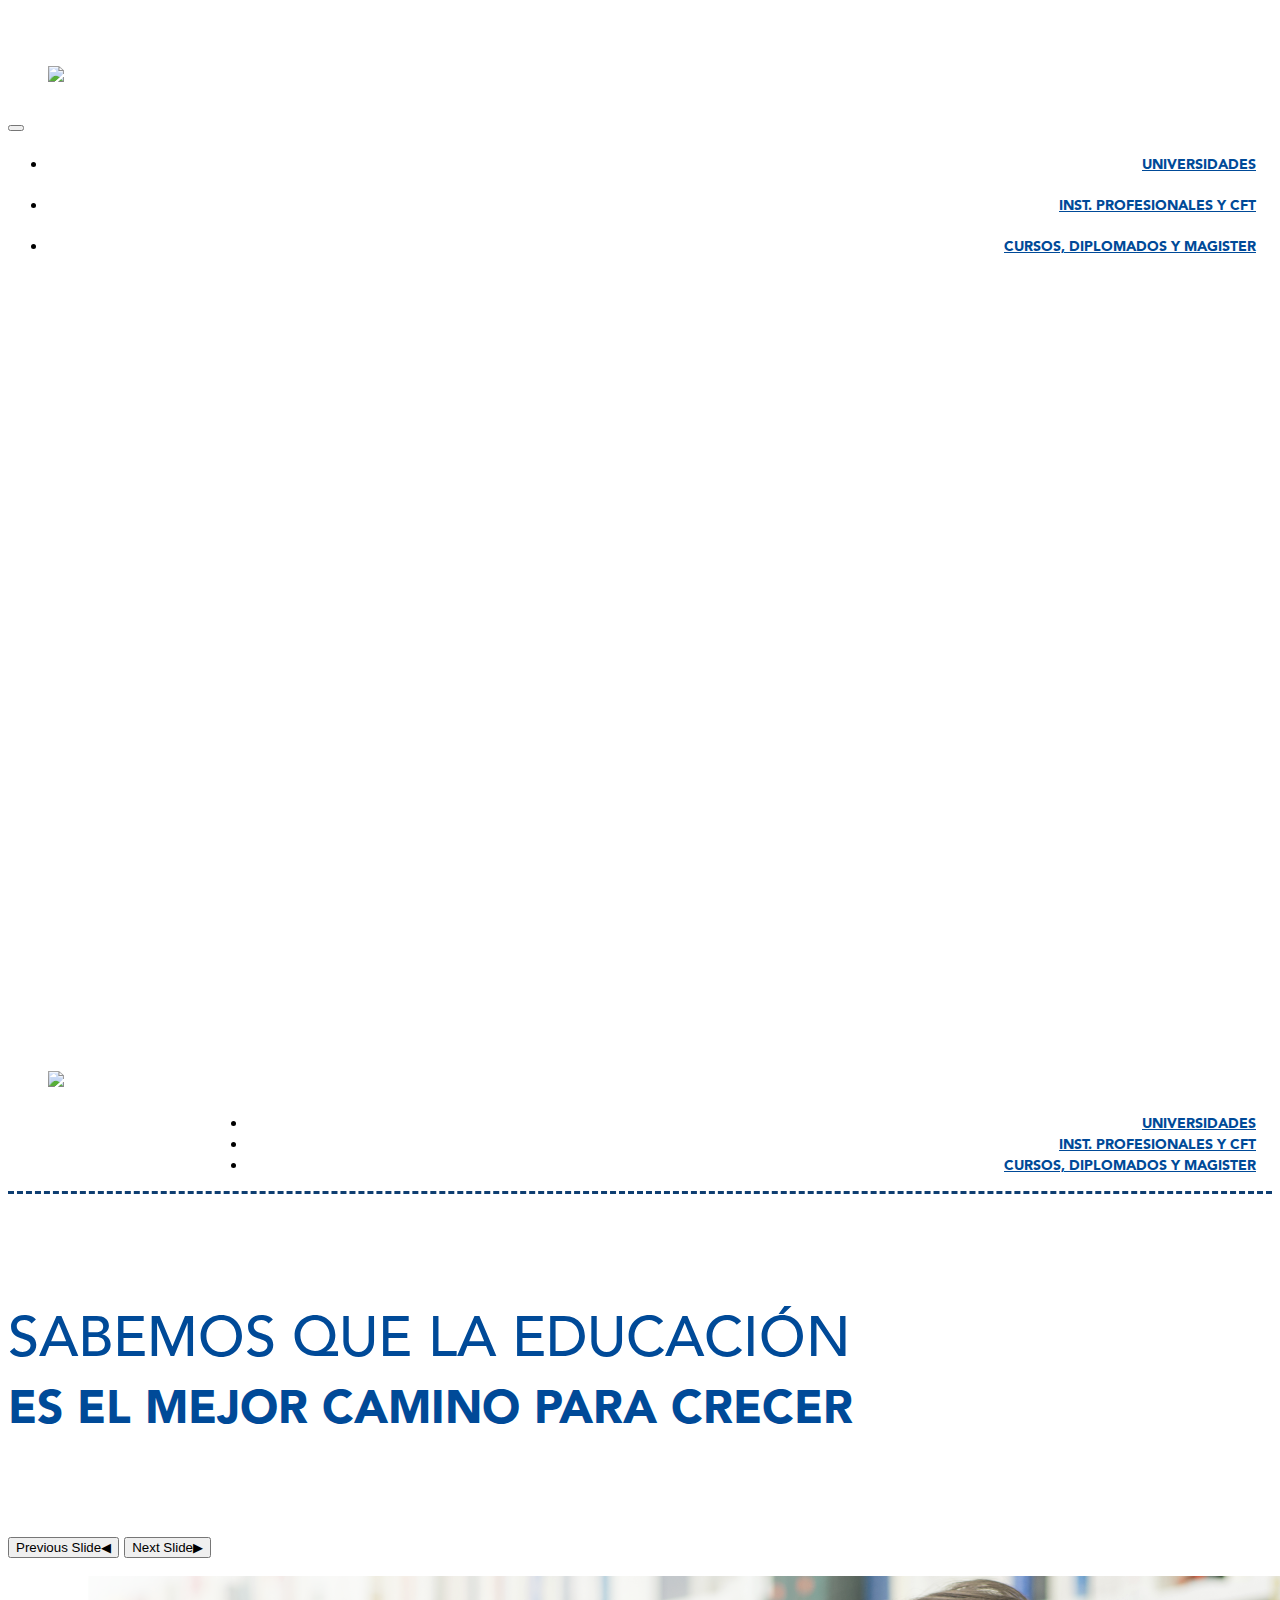
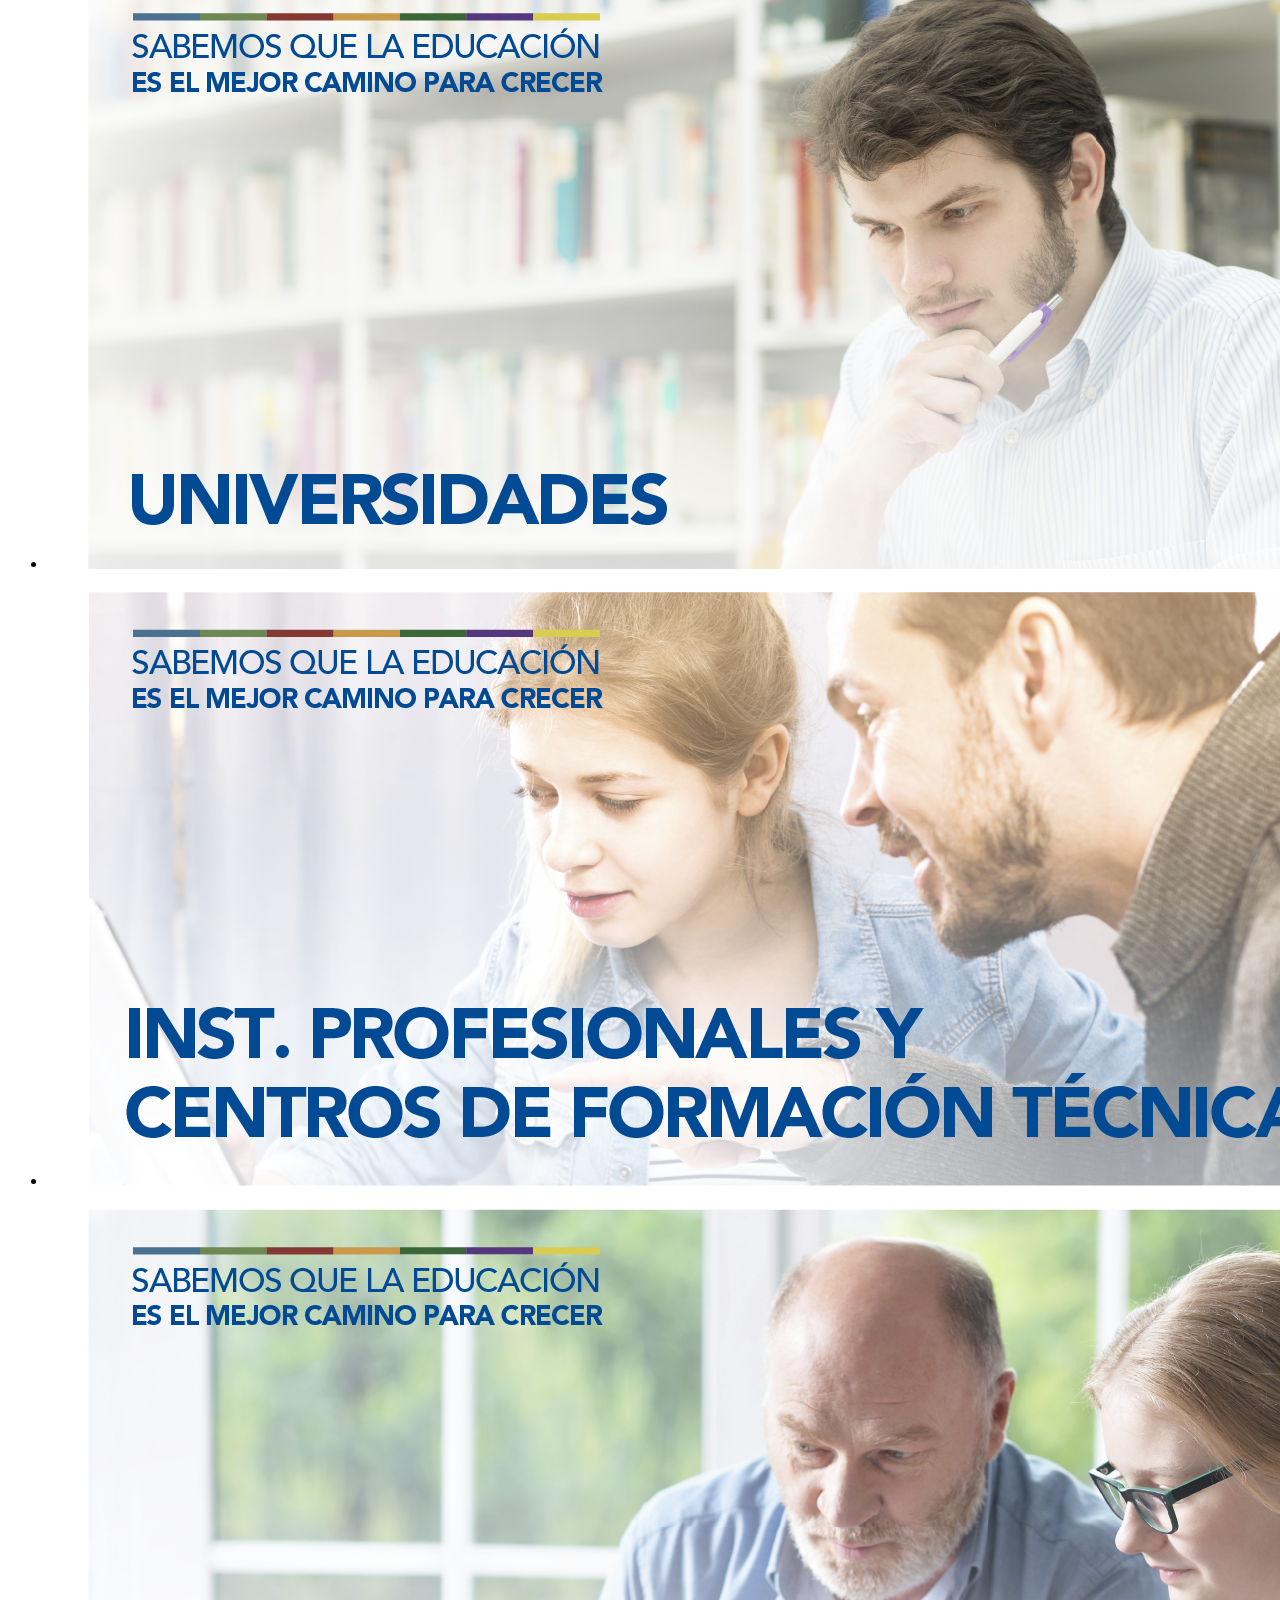
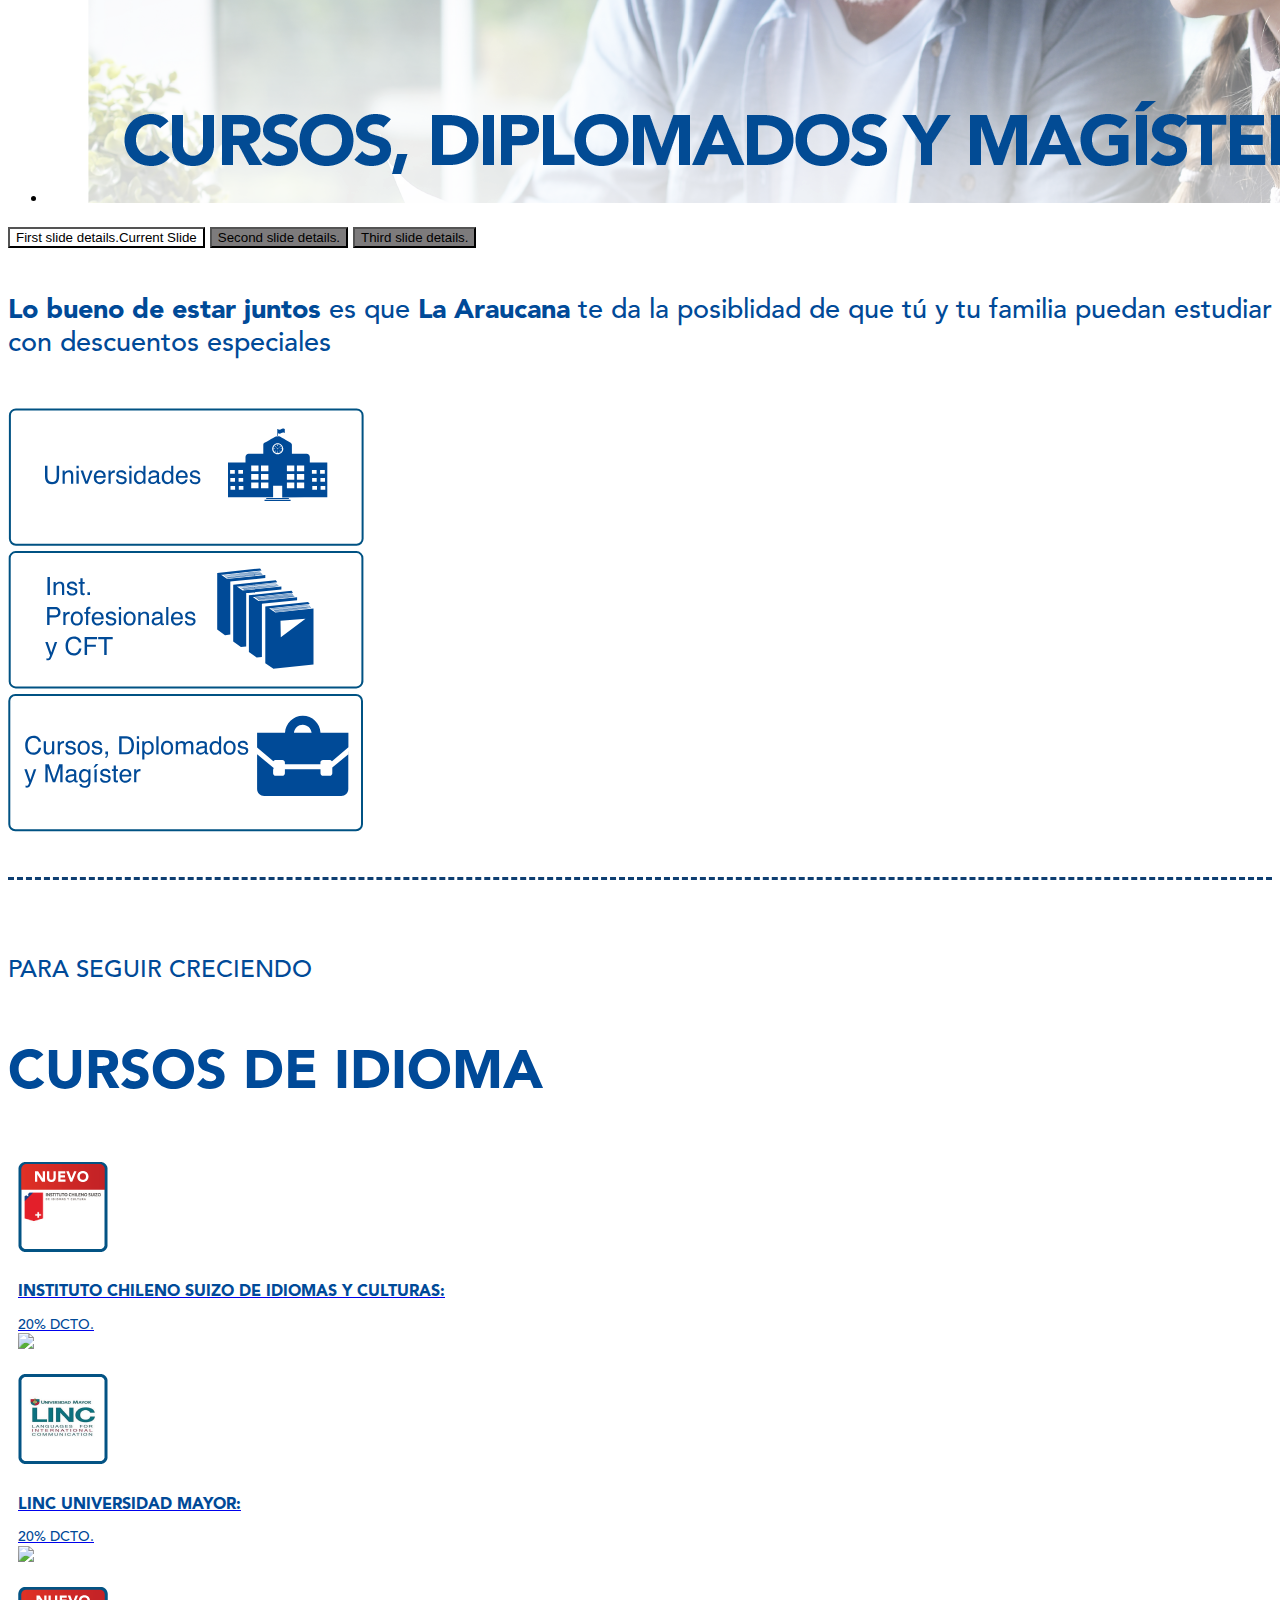
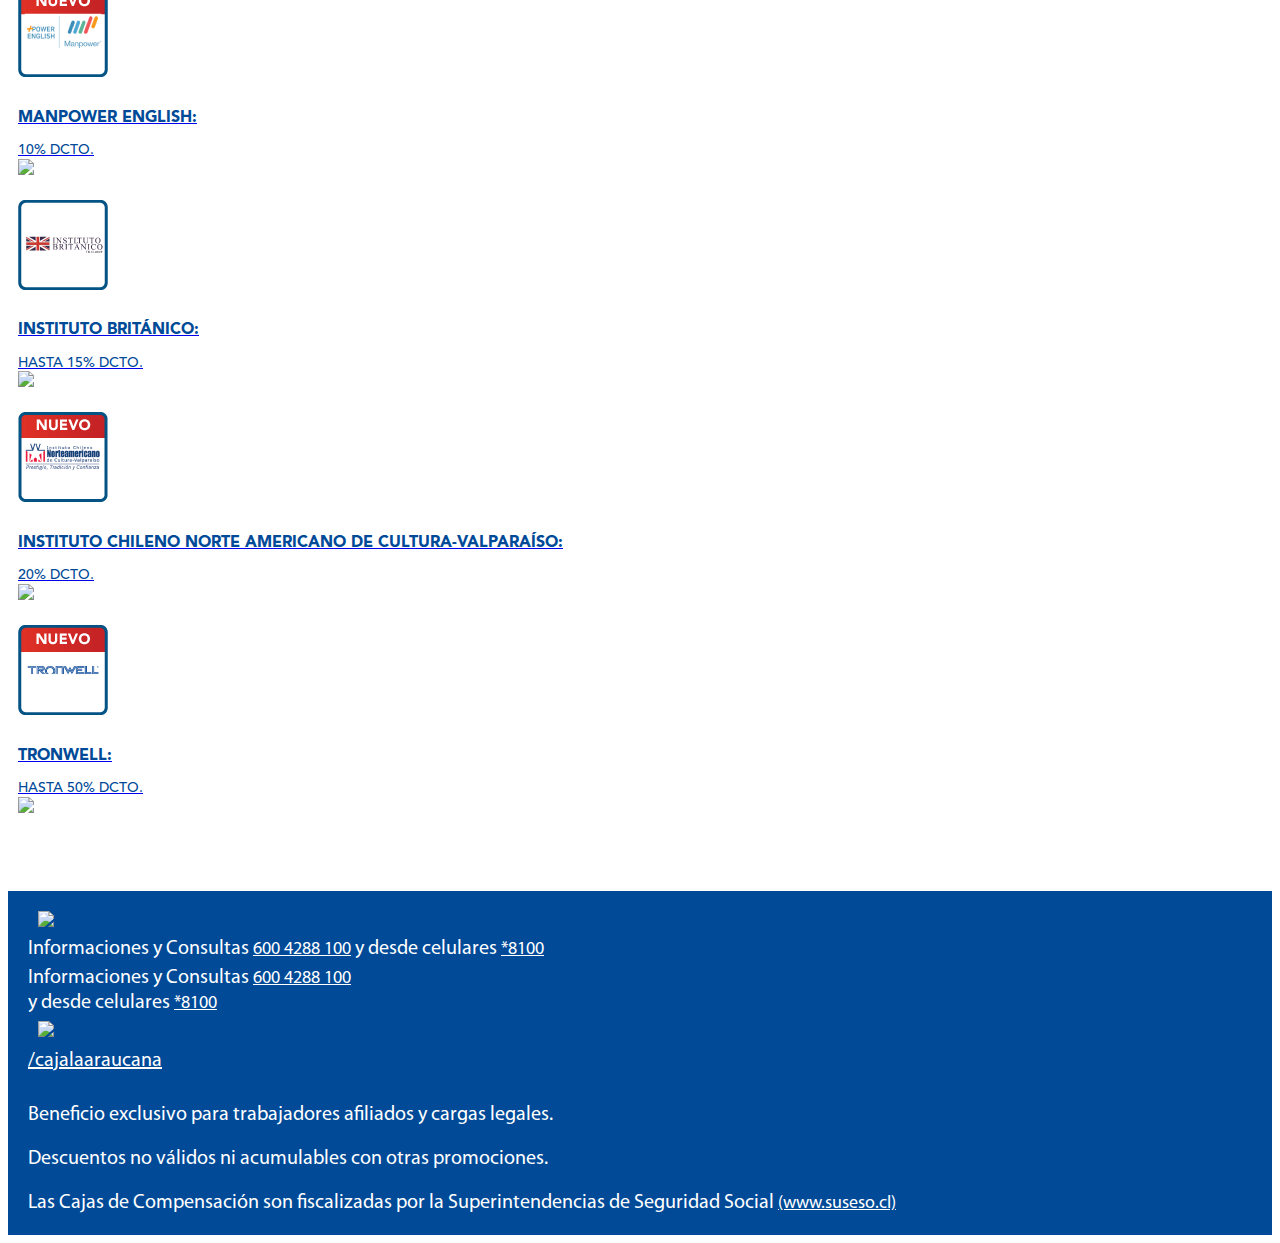
==== commit 7201648a: "cambios lunes Cliente" ====
--- a/index.html
+++ b/index.html
@@ -66,7 +66,7 @@
                   <li><a class= "clickMenu" href="universidades.html" >UNIVERSIDADES</a></li>
               </ul>
               <ul class=" dropdown menu" data-magellan data-dropdown-menu id="menuListHeader">
-                  <li><a class= "clickMenu" href="ip.html">IP Y CFT</a></li>
+                  <li><a class= "clickMenu" href="ip.html">Inst. Profesionales y CFT</a></li>
               </ul>
               <ul class=" dropdown menu" data-magellan data-dropdown-menu id="menuListHeader">
                   <li><a class= "clickMenu" href="diplomados.html" >CURSOS, DIPLOMADOS Y MAGISTER</a></li>
@@ -91,7 +91,7 @@
           <div class="columns small-12 medium-9 show-for-medium" >
             <ul class="menu" data-magellan id="menuListHeader" style="    padding-left: 240px;">
                 <li><a href="universidades.html" >UNIVERSIDADES</a></li>
-                <li><a href="ip.html">IP y CFT</a></li>
+                <li><a href="ip.html">Inst. Profesionales y CFT</a></li>
                 <li><a href="diplomados.html">CURSOS, DIPLOMADOS Y MAGISTER</a></li> 
             </ul>
           </div>
@@ -117,15 +117,6 @@
         </div>
         <ul class="orbit-container">
           <li class="is-active orbit-slide">
-            <figure class="orbit-figure">
-              <!-- <img class="orbit-image show-for-small-only" src="assets/Slider1Mobile@2x.jpg" alt="Space">
-              <img class="orbit-image show-for-medium-only" src="assets/Slider1Tablet.jpg" alt="Space"> -->
-              <img class="orbit-image " src="assets/Slider1DesktopHD.png" alt="Space">
-            
-             
-            </figure>
-          </li>
-          <li class="orbit-slide">
             <figure class="orbit-figure">
               <!-- <img class="orbit-image show-for-small-only" src="assets/Slider2Mobile@2x.jpg" alt="Space">
               <img class="orbit-image show-for-medium-only" src="assets/Slider2Tablet.jpg" alt="Space"> -->
@@ -162,8 +153,6 @@
         <button class="is-active" data-slide="0"><span class="show-for-sr">First slide details.</span><span class="show-for-sr">Current Slide</span></button>
         <button data-slide="1"><span class="show-for-sr">Second slide details.</span></button>
         <button data-slide="2"><span class="show-for-sr">Third slide details.</span></button>
-        <button data-slide="3"><span class="show-for-sr">Third slide details.</span></button>
-
     </div>
 
 
@@ -172,7 +161,7 @@
             <div class="row text-center" > 
               <div class="columns small-12 align-self-middle text-center" >
                 <br>
-                <h3 style=" line-height: 1.2; padding-bottom: 20px;"><span>Lo bueno de estar juntos</span> es que <span>La Araucana</span> te da la posiblidad de que tú y tus seres queridos puedan estudiar con descuentos especiales</h3> 
+                <h3 style=" line-height: 1.2; padding-bottom: 20px;"><span>Lo bueno de estar juntos</span> es que <span>La Araucana</span> te da la posiblidad de que tú y tu familia puedan estudiar con descuentos especiales</h3> 
               </div>   
             </div>
             <div class="columns small-12 align-self-middle "  >
@@ -197,7 +186,7 @@
           </div>
       </section>
      
-     <section id="third" data-magellan-target="third">
+    <section id="third" data-magellan-target="third">
         <div class="row">
             <div class="columns small-12 align-self-middle " >
               <br>
@@ -210,143 +199,116 @@
 
           
           <div class="small-12 medium-4 columns" id="colInstitute">
-              <a data-open="exampleModal1" >
-                <div class="card columns">
-                  <div class="row container" id="rowInstitute"> 
-                    
+            <a  href="http://tdigital.laaraucana.cl/beneficio/chileno-suizo">
+                <div class="card columns" id="idioma2">
+                  <div class="row container" id="rowInstitute"> 
                       <div class="small-4 columns card2 ">
                             <img src="assets/idioma1.png" class="attachment-full size-full wp-post-image" alt=""  />    
                       </div>
                       <div class="small-8 columns  card-section align-self-middle text-left" id="colInstitute">
                             <h5>Instituto Chileno Suizo de Idiomas y Culturas:</h5>
-                            <p>20% de dcto.</p>
+                            <p>20% dcto.</p>
                             <img src="assets/plus.svg" width="50" height="auto">
-                             <div class="reveal modalAraucana" id="exampleModal1" data-reveal>
-                              <iframe src="http://tdigital.laaraucana.cl/beneficio/chileno-suizo" width="800" height="600"></iframe>
-                              <button class="close-button" data-close aria-label="Close modal" type="button">
-                                <span aria-hidden="true">&times;</span>
-                              </button>
-                            </div>
-                      </div>
-                  </div>   
-                </div>
-              </a>
+                      </div>
+                  </div>   
+                </div>
+            </a>
           </div>
           
-
-
-          <div class="small-12 medium-4 columns" id="colInstitute">
-            <a data-open="exampleModal2" >
-              <div class="card columns">
-                <div class="row container" id="rowInstitute" >       
-                  <div class="small-4 columns card2 ">
+         
+          <div class="small-12 medium-4 columns" id="colInstitute">
+            <a href="http://tdigital.laaraucana.cl/beneficio/umayorlinc">
+                <div class="card columns" id="idioma2">
+                  <div class="row container" id="rowInstitute"> 
+                      <div class="small-4 columns card2 ">
                           <img src="assets/idioma2.png" class="attachment-full size-full wp-post-image" alt=""  />    
-                  </div>
-                  <div class="small-8 columns  card-section align-self-middle text-left" id="colInstitute">
-                        <h5>LINC Universidad Mayor:</h5>
-                        <p>20% de dcto.</p>
-                        <img src="assets/plus.svg" width="50" height="auto">
-                        <div class="reveal modalAraucana" id="exampleModal2" data-reveal>
-                          <iframe src="http://tdigital.laaraucana.cl/beneficio/umayorlinc" width="800" height="600"></iframe>
-                          <button class="close-button" data-close aria-label="Close modal" type="button">
-                            <span aria-hidden="true">&times;</span>
-                          </button>
-                        </div>
-                  </div>
-                </div>   
-              </div>
-             </a>
-          </div>
-
-          <div class="small-12 medium-4 columns" id="colInstitute">
-            <a data-open="exampleModal3" >
-              <div class="card columns">
-                <div class="row container" id="rowInstitute" >       
-                  <div class="small-4 columns card2 ">
+                      </div>
+                      <div class="small-8 columns  card-section align-self-middle text-left" id="colInstitute">
+                          <h5>LINC Universidad Mayor:</h5>
+                          <p>20% dcto.</p>
+                          <img src="assets/plus.svg" width="50" height="auto">
+                      </div>
+                  </div>   
+                </div>
+            </a>
+          </div>
+
+          <div class="small-12 medium-4 columns" id="colInstitute">
+            <a href="http://tdigital.laaraucana.cl/beneficio/manpower-ingles">
+                <div class="card columns" id="idioma2">
+                  <div class="row container" id="rowInstitute"> 
+                      <div class="small-4 columns card2 ">
                           <img src="assets/idioma3.png" class="attachment-full size-full wp-post-image" alt=""  />    
-                  </div>
-                  <div class="small-8 columns  card-section align-self-middle text-left" id="colInstitute">
-                        <h5>ManPower English:</h5>
-                        <p>10% de dcto.</p>
-                        <img src="assets/plus.svg" width="50" height="auto">
-                        <div class="reveal modalAraucana" id="exampleModal3" data-reveal>
-                          <iframe src="http://tdigital.laaraucana.cl/beneficio/manpower-ingles" width="800" height="600"></iframe>
-                          <button class="close-button" data-close aria-label="Close modal" type="button">
-                            <span aria-hidden="true">&times;</span>
-                          </button>
-                        </div>
-                  </div>
-                </div>   
-              </div>
-            </a>
-          </div>
-
-           <div class="small-12 medium-4 columns" id="colInstitute">
-            <a data-open="exampleModal4" >
-              <div class="card columns">
-                <div class="row container" id="rowInstitute" >       
-                  <div class="small-4 columns card2 ">
+                      </div>
+                      <div class="small-8 columns  card-section align-self-middle text-left" id="colInstitute">
+                          <h5>ManPower English:</h5>
+                          <p>10% dcto.</p>
+                          <img src="assets/plus.svg" width="50" height="auto">
+                      </div>
+                  </div>   
+                </div>
+            </a>
+          </div>
+
+          <div class="small-12 medium-4 columns" id="colInstitute">
+            <a  href="http://tdigital.laaraucana.cl/beneficio/britanico">
+                <div class="card columns" id="idioma2">
+                  <div class="row container" id="rowInstitute"> 
+                      <div class="small-4 columns card2 ">
                           <img src="assets/idioma4.png" class="attachment-full size-full wp-post-image" alt=""  />    
-                  </div>
-                  <div class="small-8 columns  card-section align-self-middle text-left" id="colInstitute">
-                        <h5>instituto Británico:</h5>
-                        <p>hasta 15% de dcto.</p>
-                        <img src="assets/plus.svg" width="50" height="auto">
-                        <div class="reveal modalAraucana" id="exampleModal4" data-reveal>
-                          <iframe src="http://tdigital.laaraucana.cl/beneficio/britanico" width="800" height="600"></iframe>
-                          <button class="close-button" data-close aria-label="Close modal" type="button">
-                            <span aria-hidden="true">&times;</span>
-                          </button>
-                        </div>
-                  </div>
-                </div>   
-              </div>
-            </a>
-          </div>
-
-          <div class="small-12 medium-4 columns" id="colInstitute">
-            <a data-open="exampleModal5" >
-              <div class="card columns">
-                <div class="row container" id="rowInstitute">       
-                  <div class="small-4 columns card2 ">
+                      </div>
+                      <div class="small-8 columns  card-section align-self-middle text-left" id="colInstitute">
+                          <h5>instituto Británico:</h5>
+                          <p>hasta 15% dcto.</p>
+                          <img src="assets/plus.svg" width="50" height="auto">
+                      </div>
+                  </div>   
+                </div>
+            </a>
+          </div>
+         
+         <div class="small-12 medium-4 columns" id="colInstitute">
+            <a href="http://tdigital.laaraucana.cl/beneficio/instituto-norteamericano-valparaiso">
+                <div class="card columns" id="idioma2">
+                  <div class="row container" id="rowInstitute"> 
+                      <div class="small-4 columns card2 ">
                           <img src="assets/idioma5.png" class="attachment-full size-full wp-post-image" alt=""  />    
-                  </div>
-                  <div class="small-8 columns  card-section align-self-middle text-left" id="colInstitute">
-                        <h5>Instituto Chileno Norte Americano de Cultura-Valparaíso:</h5>
-                        <p style="padding-bottom: 0px;">20% de dcto.</p>
-                        <img src="assets/plus.svg" width="50" height="auto" style="padding-top: 0px">
-                        <div class="reveal modalAraucana" id="exampleModal5" data-reveal>
-                          <iframe src="http://tdigital.laaraucana.cl/beneficio/instituto-norteamericano-valparaiso" width="800" height="600"></iframe>
-                          <button class="close-button" data-close aria-label="Close modal" type="button">
-                            <span aria-hidden="true">&times;</span>
-                          </button>
-                        </div>
-                  </div>
-                </div>   
-              </div>
-            </a>
-          </div>
-
-          <div class="small-12 medium-4 columns" id="colInstitute">
-            <div class="card columns">
-              <div class="row container" id="rowInstitute">       
-                <div class="small-4 columns card2 ">
+                      </div>
+                      <div class="small-8 columns  card-section align-self-middle text-left" id="colInstitute">
+                          <h5>Instituto Chileno Norte Americano de Cultura-Valparaíso:</h5>
+                          <p style="padding-bottom: 0px;">20% dcto.</p>
+                          <img src="assets/plus.svg" width="50" height="auto" style="padding-top: 0px">
+                      </div>
+                  </div>   
+                </div>
+            </a>
+          </div>
+          
+          <div class="small-12 medium-4 columns" id="colInstitute">
+            <a class="openpop" href="#">
+                <div class="card columns" id="idioma2">
+                  <div class="row container" id="rowInstitute"> 
+                      <div class="small-4 columns card2 ">
                         <img src="assets/idioma6.png" class="attachment-full size-full wp-post-image" alt=""  />    
-                </div>
-                <div class="small-8 columns  card-section align-self-middle text-left" id="colInstitute">
-                      <h5>Tronwell:</h5>
-                      <p style="padding-bottom: 0px;">hasta 50% de dcto.</p>
-                      <img src="assets/plus.svg" width="50" height="auto" style="padding-top: 0px">
-                </div>
-              </div>   
-            </div>
-          </div>
+                      </div>
+                      <div class="small-8 columns  card-section align-self-middle text-left" id="colInstitute">
+                          <h5>Tronwell:</h5>
+                          <p style="padding-bottom: 0px;">hasta 50% dcto.</p>
+                          <img src="assets/plus.svg" width="50" height="auto" style="padding-top: 0px">
+                      </div>
+                  </div>   
+                </div>
+            </a>
+          </div>
+
+        
 
 
         </div>
         <br>
         <br>
-      </section>
+    </section>
+    
     
     </div>
     <br>
@@ -358,15 +320,18 @@
                     <div class="columns small-12 footermenu" >
                         <div class="row" style="padding-bottom: 5px;" >
                           <img src="assets/phone.svg" style="margin-right: 8px; margin-left: 10px; " id="footerlogos">
-                          <p  id="footerTitle">Informaciones y Consultas 600 4288 100</p>
+                          <p  id="footerTitle" class="show-for-medium">Informaciones y Consultas <a href="tel:6004288100">600 4288 100</a> y desde celulares <a href="tel:*8100">*8100</a></p>
+                          <p  id="footerTitle" class="show-for-small-only">Informaciones y Consultas <a href="tel:6004288100">600 4288 100</a> <br>y desde celulares <a href="tel:*8100">*8100</a></p>
                         </div>
-                        <div class="row" style="padding-bottom: 10px;"  >
-                          <img src="assets/facebook.svg" style="margin-right: 8px; margin-left: 10px;" id="footerlogos">
-                          <p id="footerTitle" > /LaAraucana</p>
-                        </div>
+                        <a href="https://www.facebook.com/cajalaaraucana/">
+                          <div class="row" style="padding-bottom: 10px;"  >
+                              <img src="assets/facebook.svg" style="margin-right: 8px; margin-left: 10px;" id="footerlogos">
+                              <p id="footerTitle" >/cajalaaraucana</p>
+                          </div>
+                        </a>
                        
                         <p> Beneficio exclusivo para trabajadores afiliados y cargas legales.</p>
-                        <p> Descuento no valido ni acumulables con otras promociones.</p>
+                        <p> Descuentos no válidos ni acumulables con otras promociones.</p>
                         <p> Las Cajas de Compensación son fiscalizadas por la Superintendencias de Seguridad Social <a href="http://www.suseso.cl" target="_blank">(www.suseso.cl)</a></p>
                     </div>
                     
--- a/style.css
+++ b/style.css
@@ -118,9 +118,6 @@
   text-align: center;
   padding-top: 20px; }
 
-nav.orbit-bullets {
-  margin-top: -40px; }
-
 div#example-menu {
   height: 100%;
   background: white; }
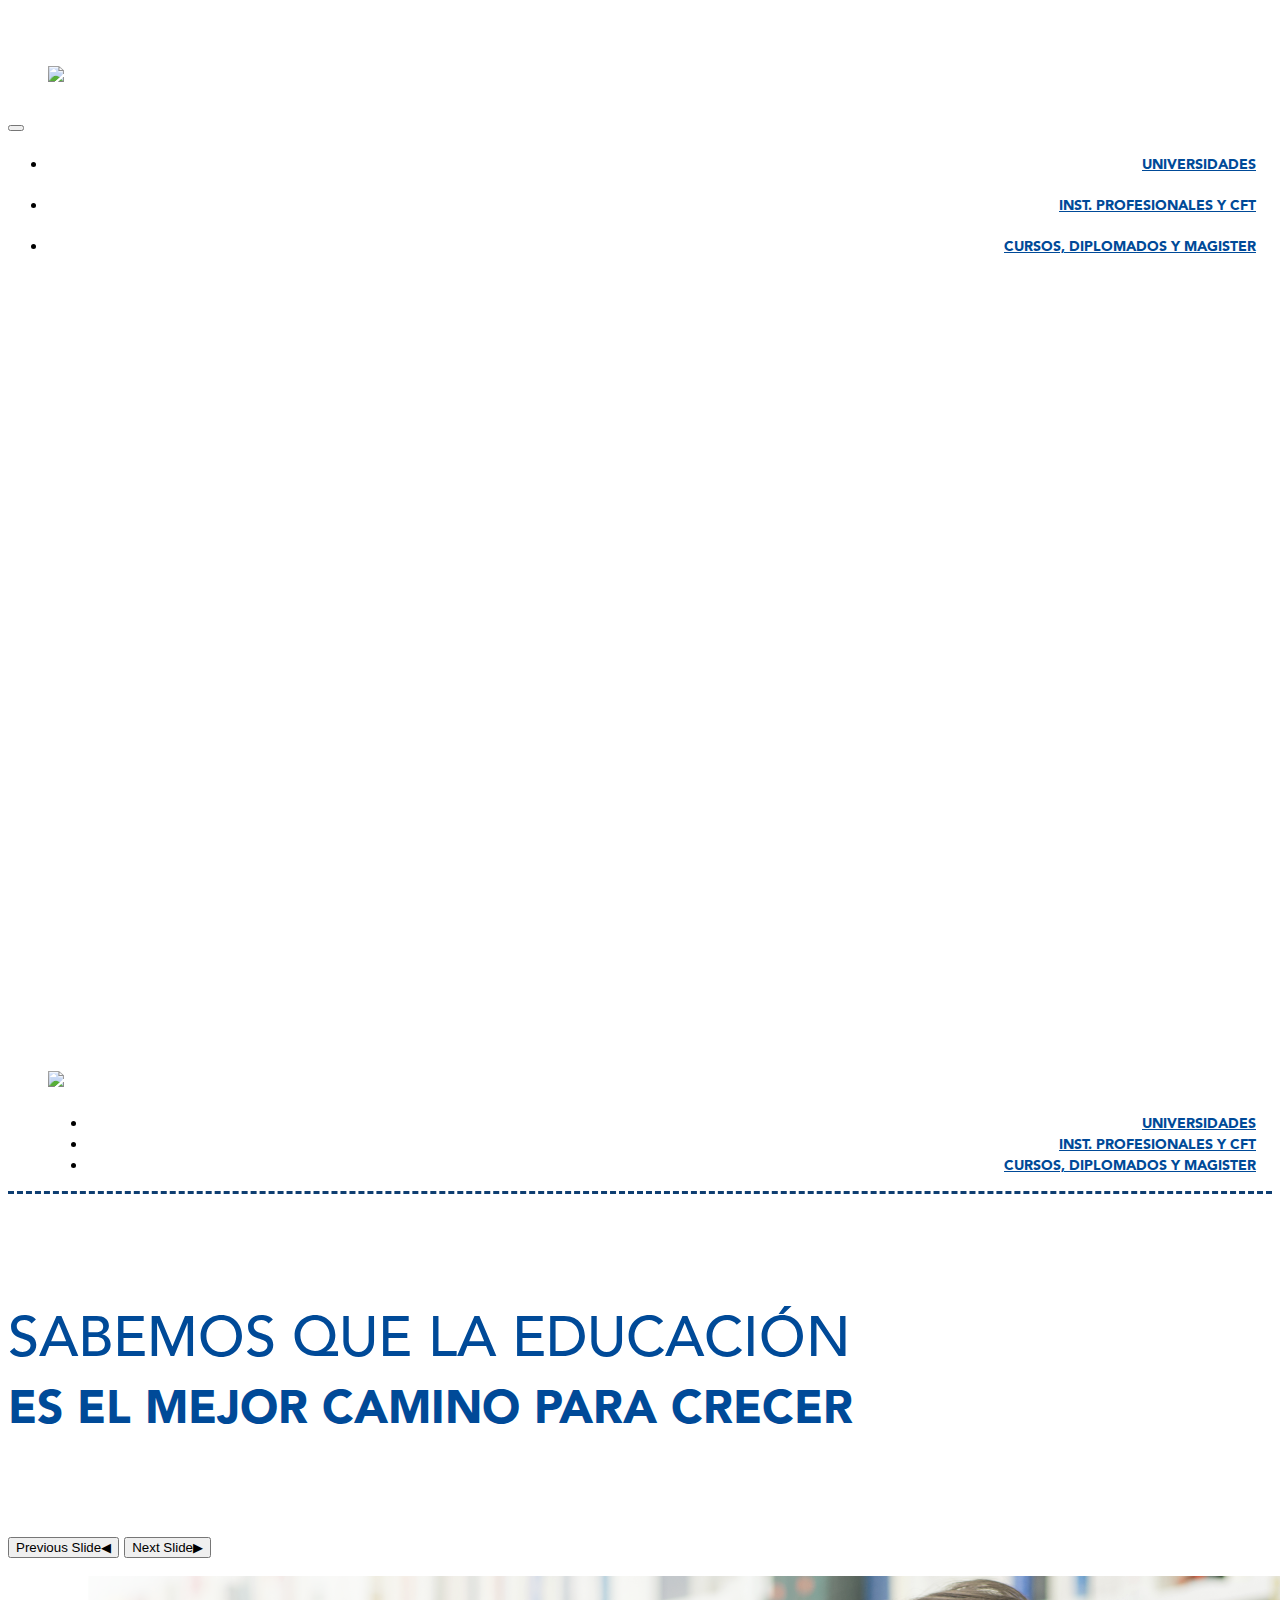
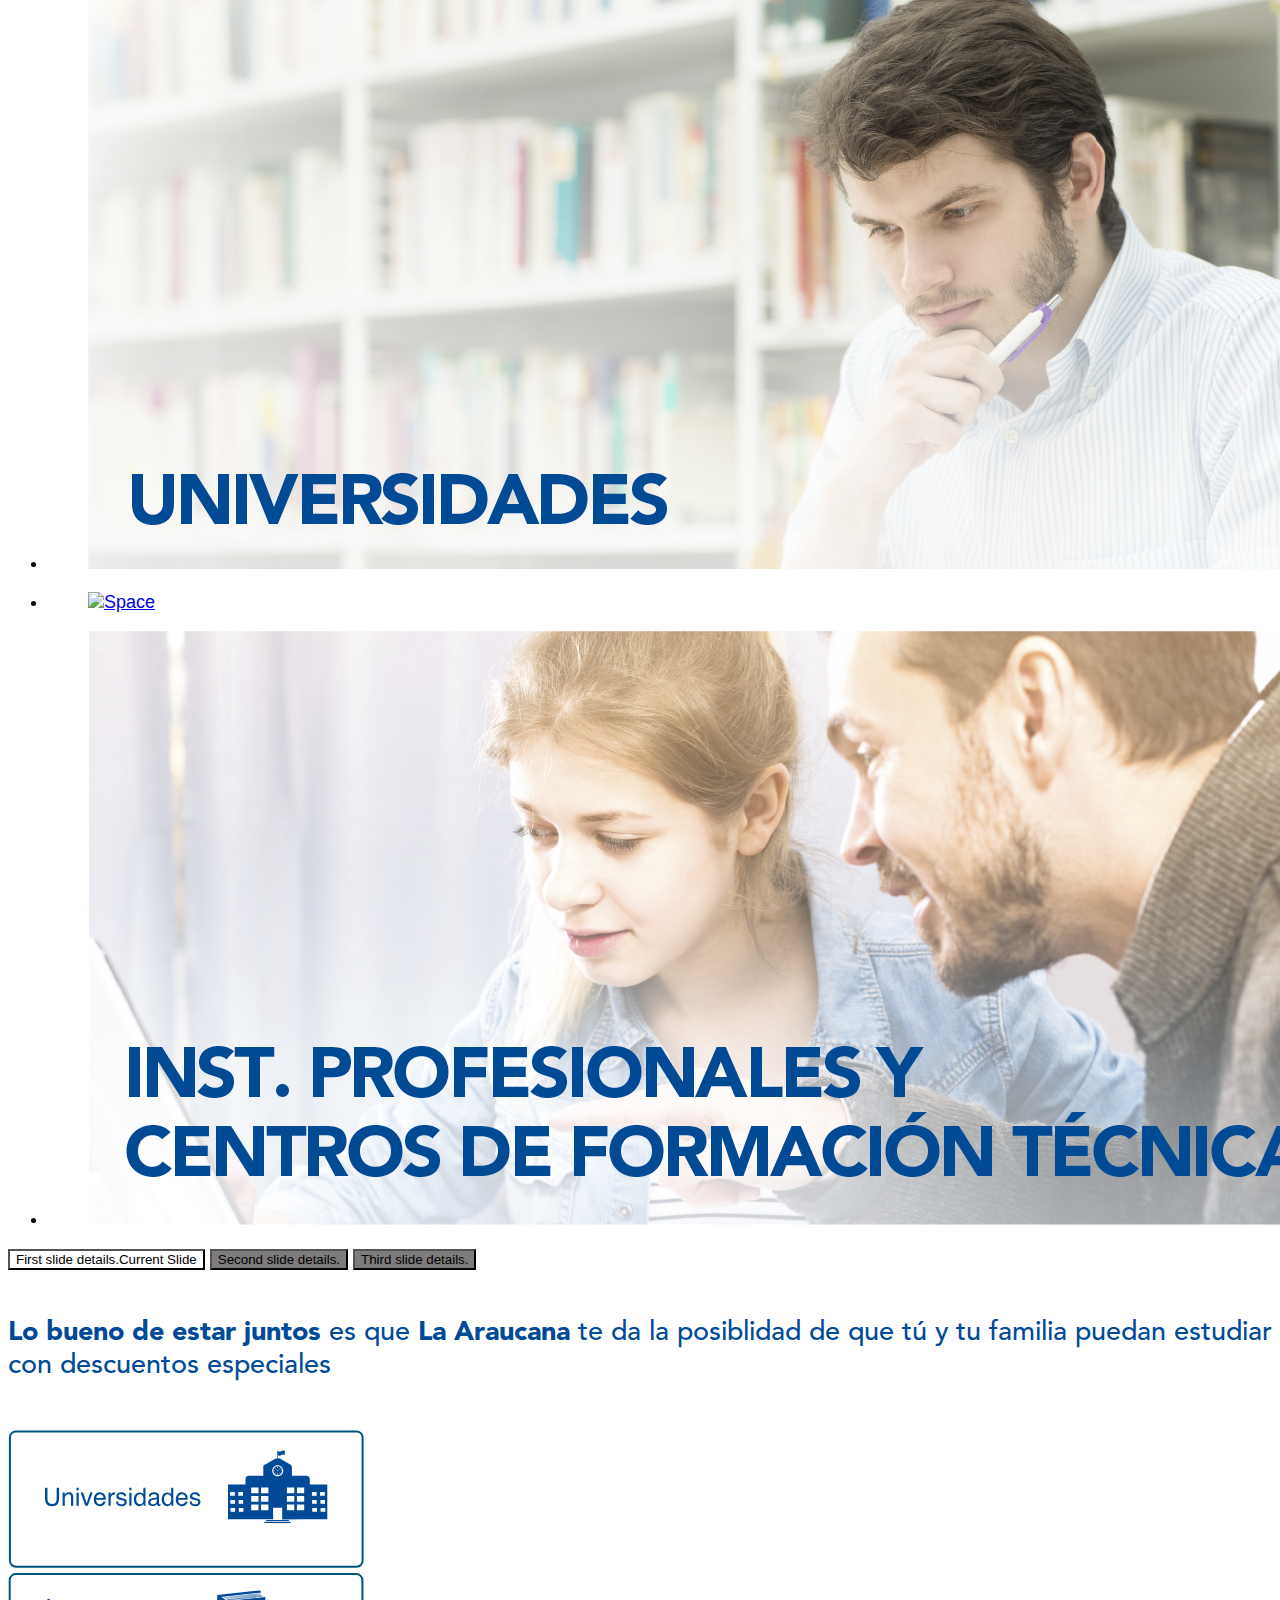
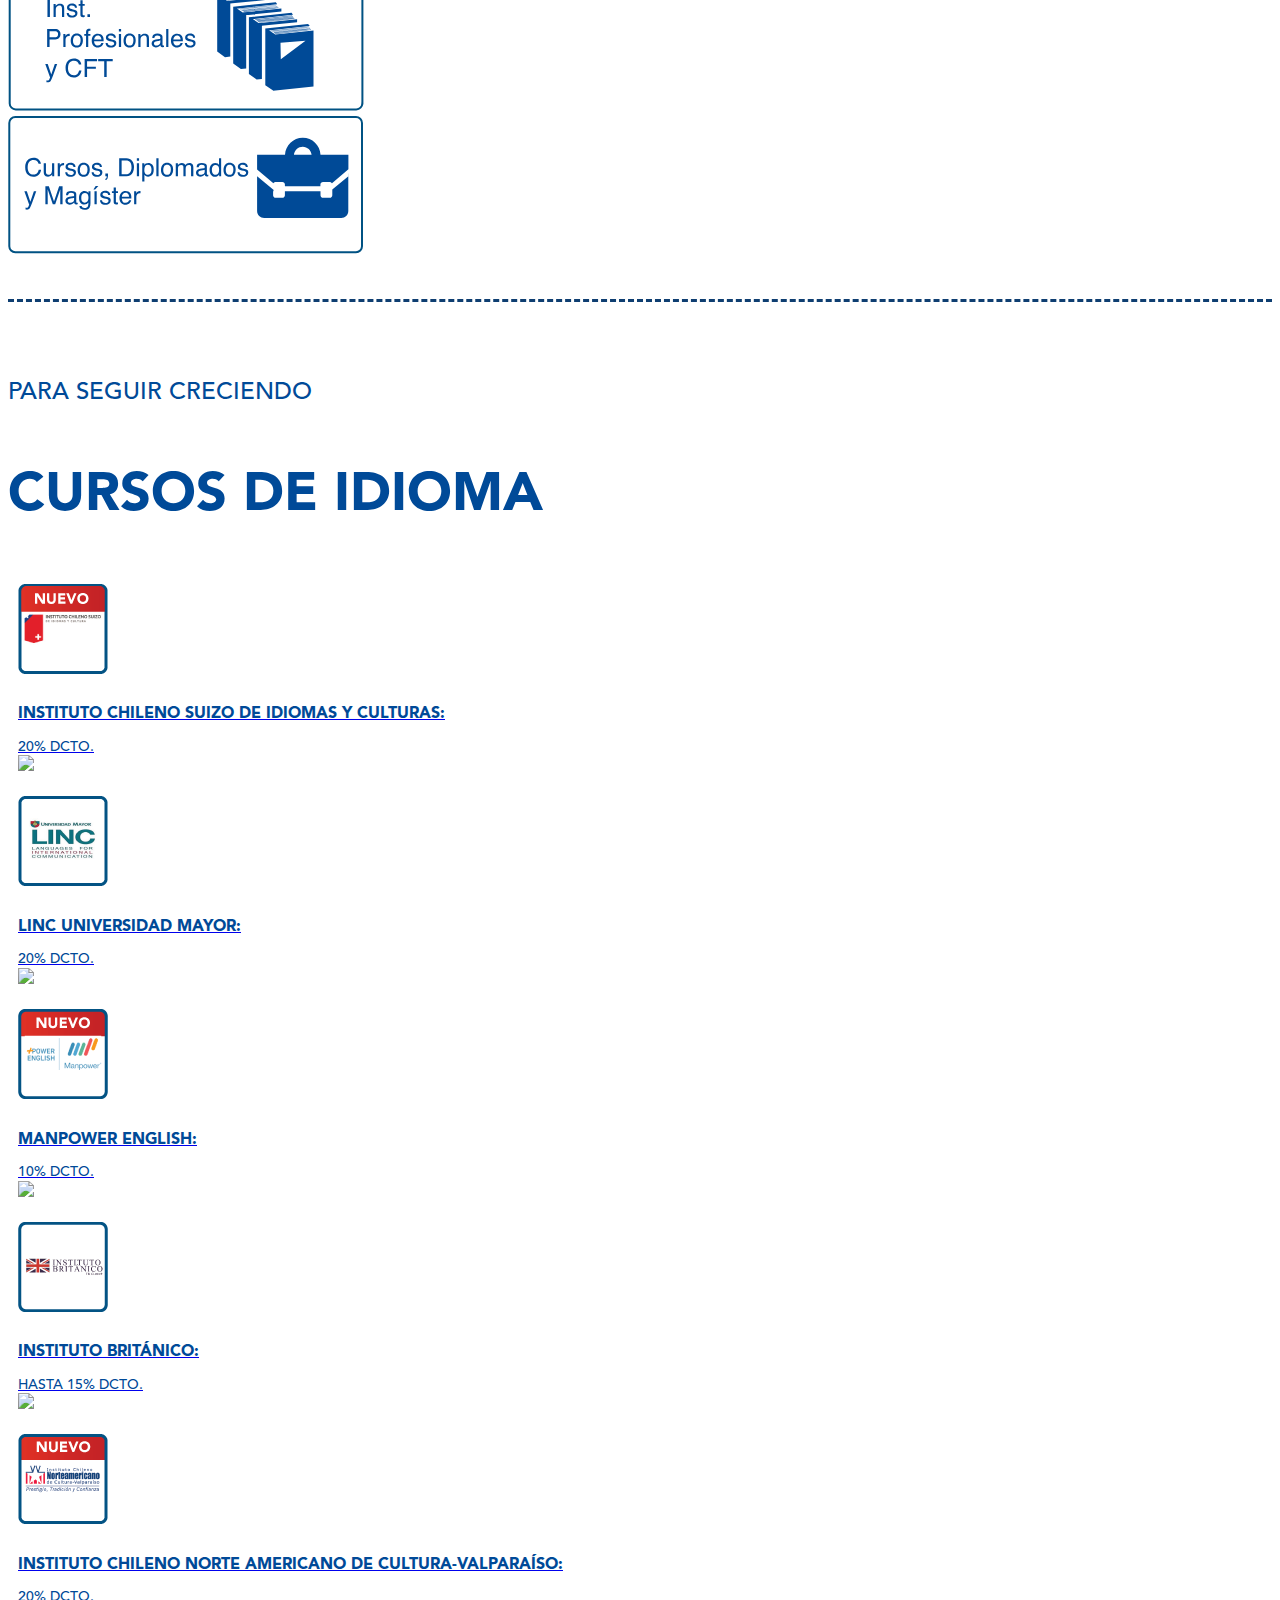
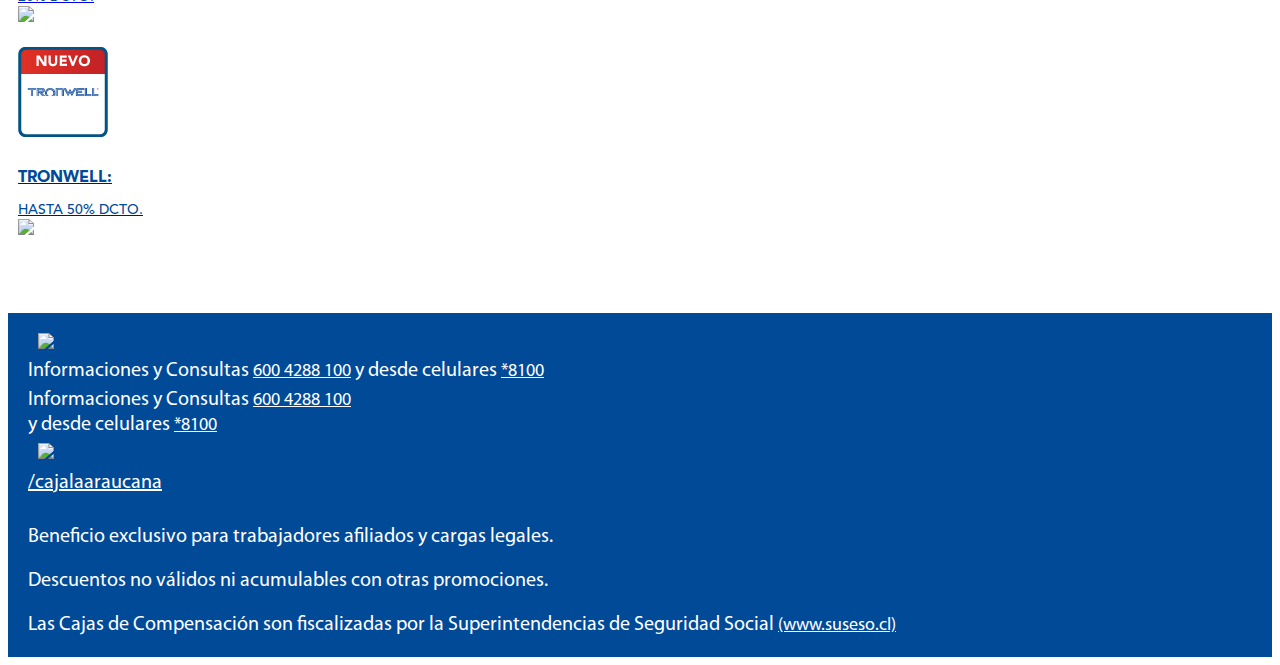
==== commit a498ea69: "cambios lunes Cliente2" ====
--- a/index.html
+++ b/index.html
@@ -89,7 +89,7 @@
             </ul>
           </div>
           <div class="columns small-12 medium-9 show-for-medium" >
-            <ul class="menu" data-magellan id="menuListHeader" style="    padding-left: 240px;">
+            <ul class="menu" data-magellan id="menuListHeader" style="    padding-left: 80px;">
                 <li><a href="universidades.html" >UNIVERSIDADES</a></li>
                 <li><a href="ip.html">Inst. Profesionales y CFT</a></li>
                 <li><a href="diplomados.html">CURSOS, DIPLOMADOS Y MAGISTER</a></li> 
@@ -121,7 +121,7 @@
               <!-- <img class="orbit-image show-for-small-only" src="assets/Slider2Mobile@2x.jpg" alt="Space">
               <img class="orbit-image show-for-medium-only" src="assets/Slider2Tablet.jpg" alt="Space"> -->
               <a href="universidades.html">
-               <img class="orbit-image " src="assets/Slider2DesktopHD.png" alt="Space"> 
+               <img class="orbit-image " src="assets/Slider21DesktopHD.png" alt="Space"> 
               </a>
 
             </figure>
@@ -131,7 +131,7 @@
               <!-- <img class="orbit-image show-for-small-only" src="assets/Slider3Mobile@2x.jpg" alt="Space">
               <img class="orbit-image show-for-medium-only" src="assets/Slider3Tablet.jpg" alt="Space"> -->
               <a href="ip.html">
-               <img class="orbit-image " src="assets/Slider3DesktopHD.png" alt="Space"> 
+               <img class="orbit-image " src="assets/Slider31DesktopHD.png" alt="Space"> 
               </a>
              
             </figure>
@@ -141,7 +141,7 @@
               <!-- <img class="orbit-image show-for-small-only" src="assets/Slider3Mobile@2x.jpg" alt="Space">
               <img class="orbit-image show-for-medium-only" src="assets/Slider3Tablet.jpg" alt="Space"> -->
               <a href="diplomados.html">
-               <img class="orbit-image " src="assets/Slider4DesktopHD.png" alt="Space"> 
+               <img class="orbit-image " src="assets/Slider41DesktopHD.png" alt="Space"> 
               </a>
              
             </figure>
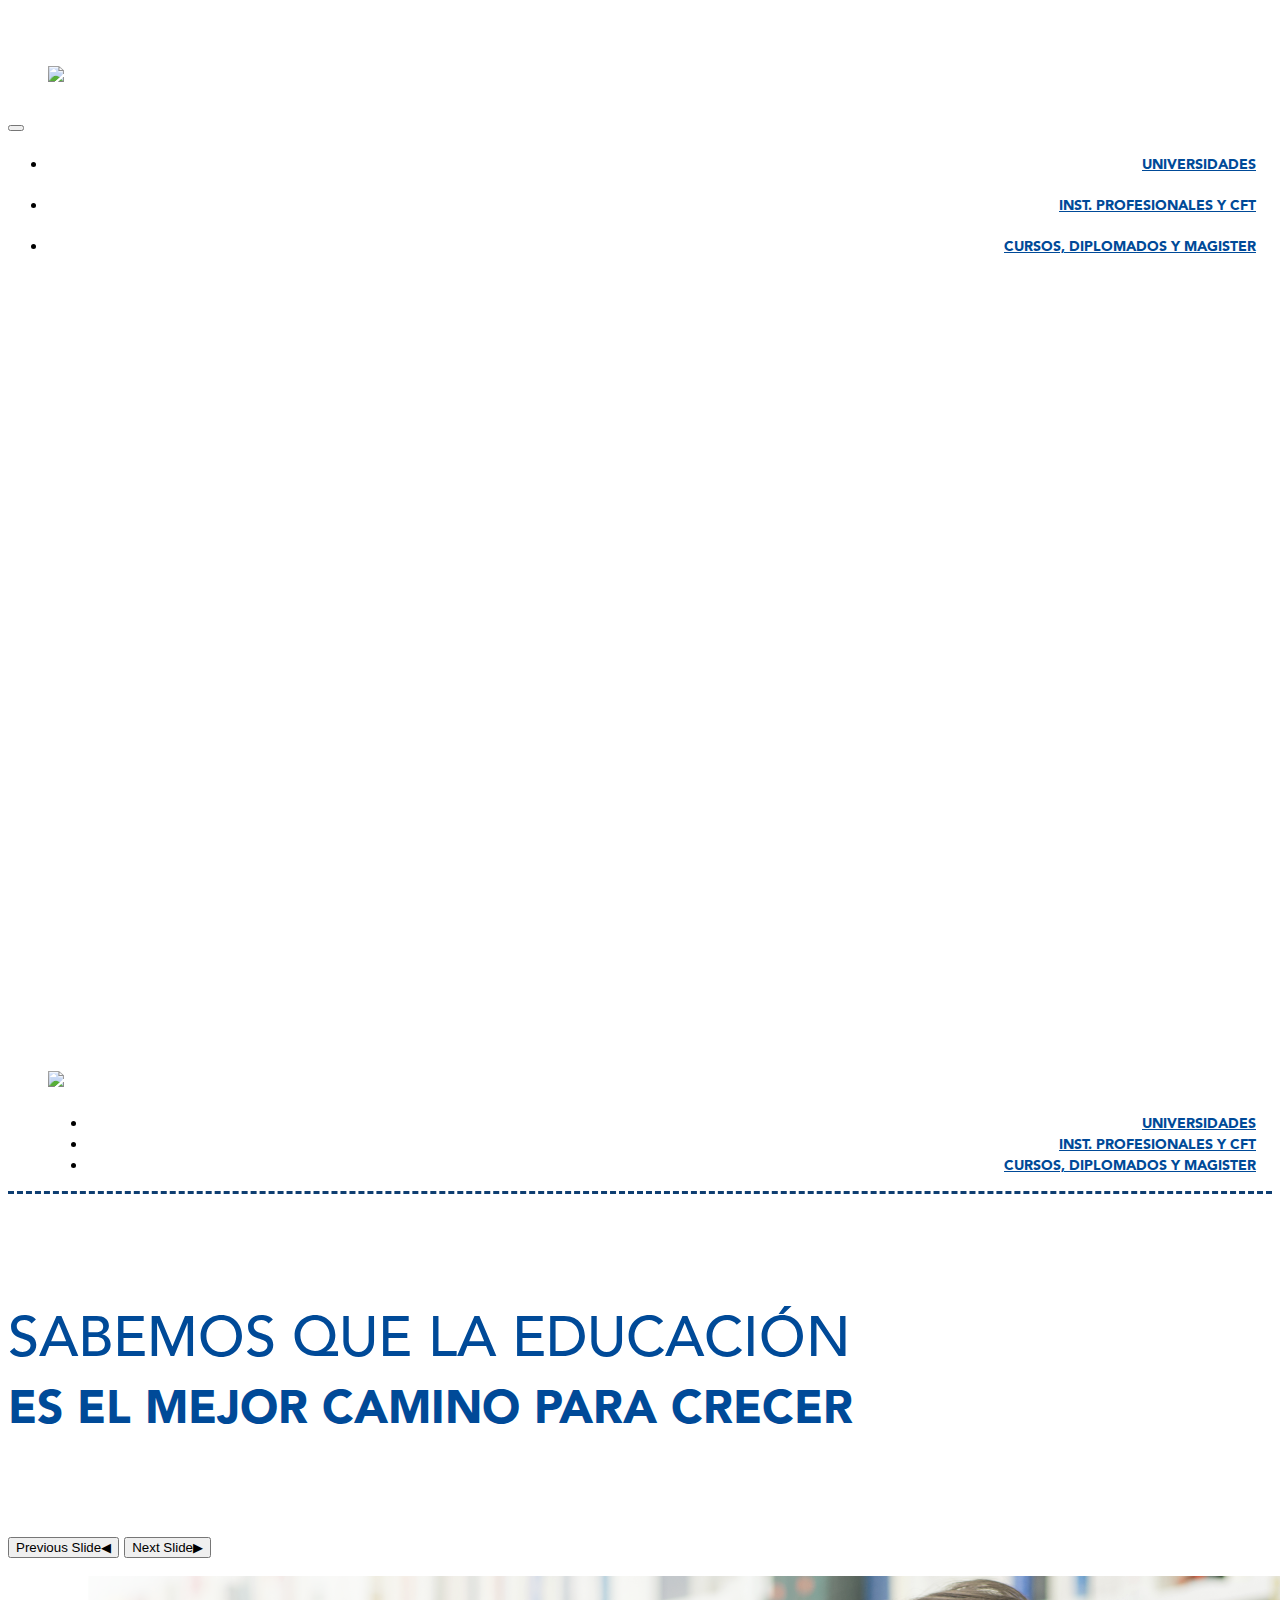
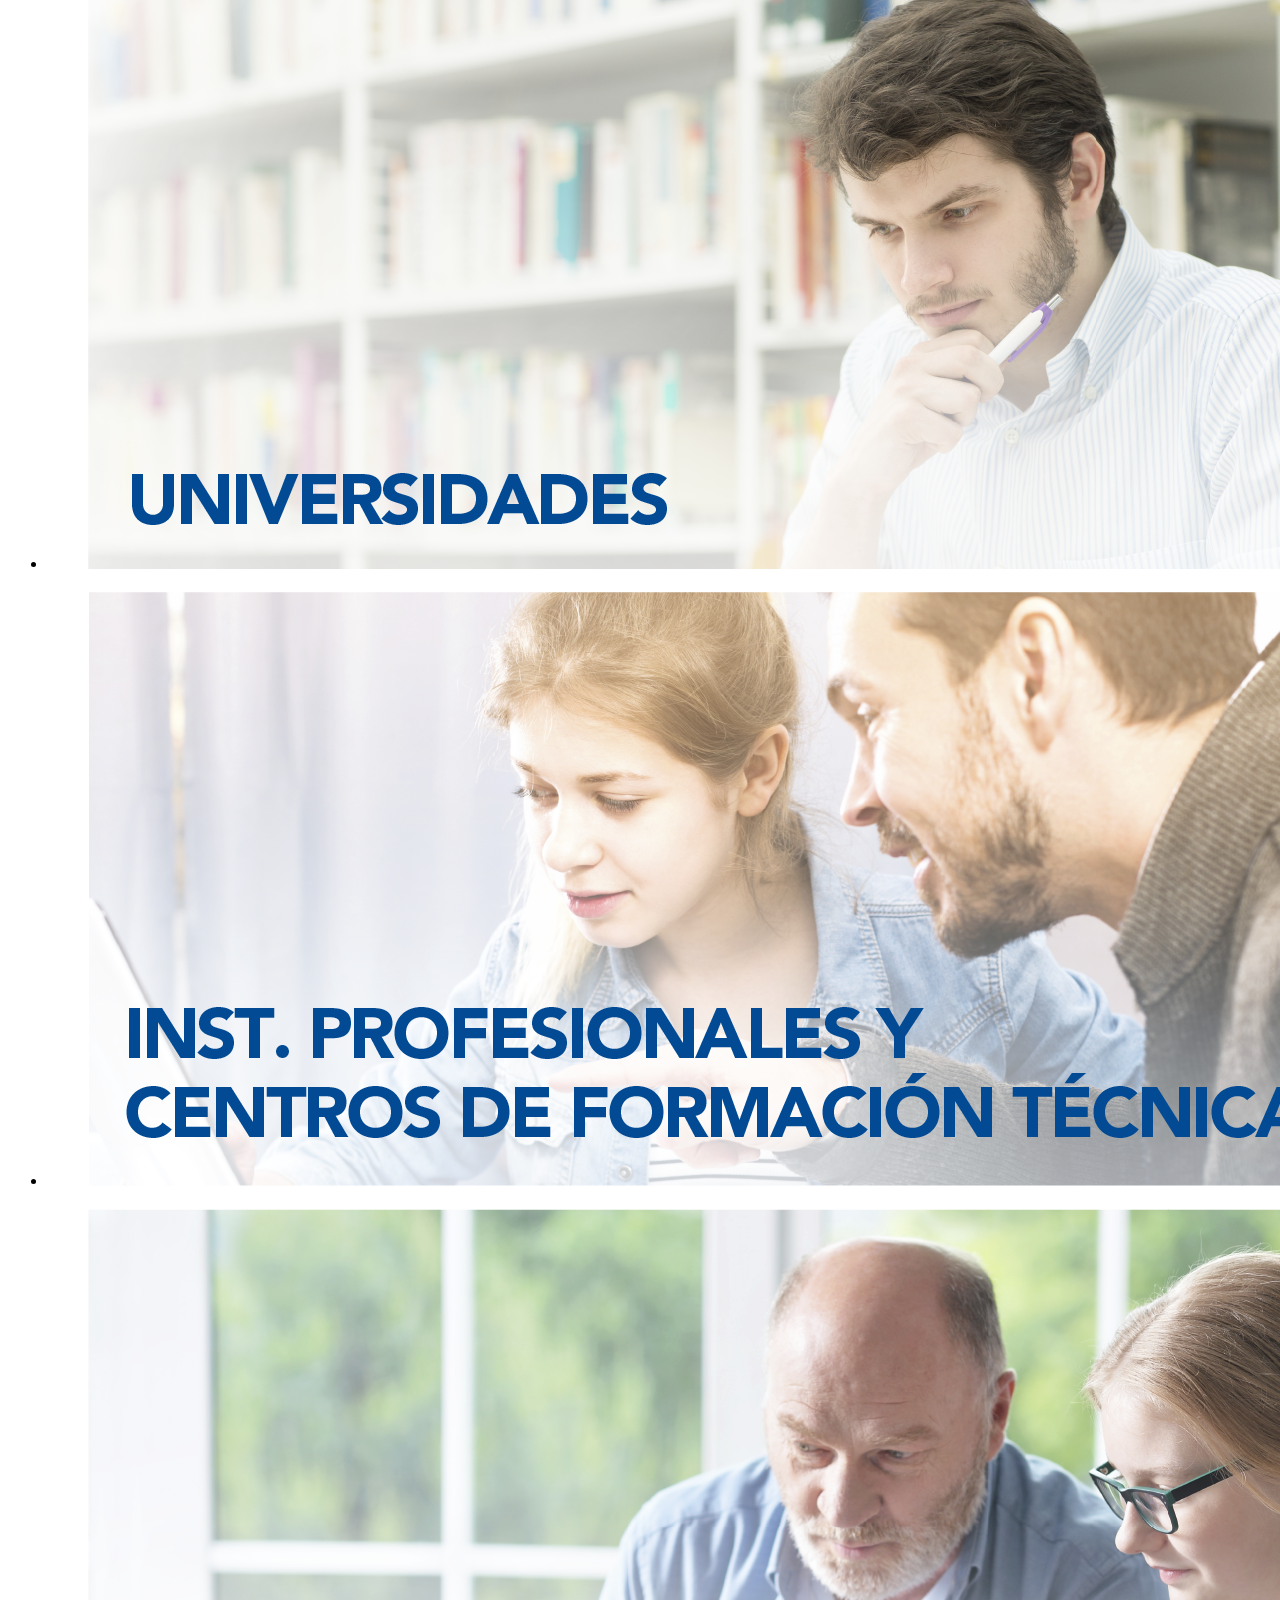
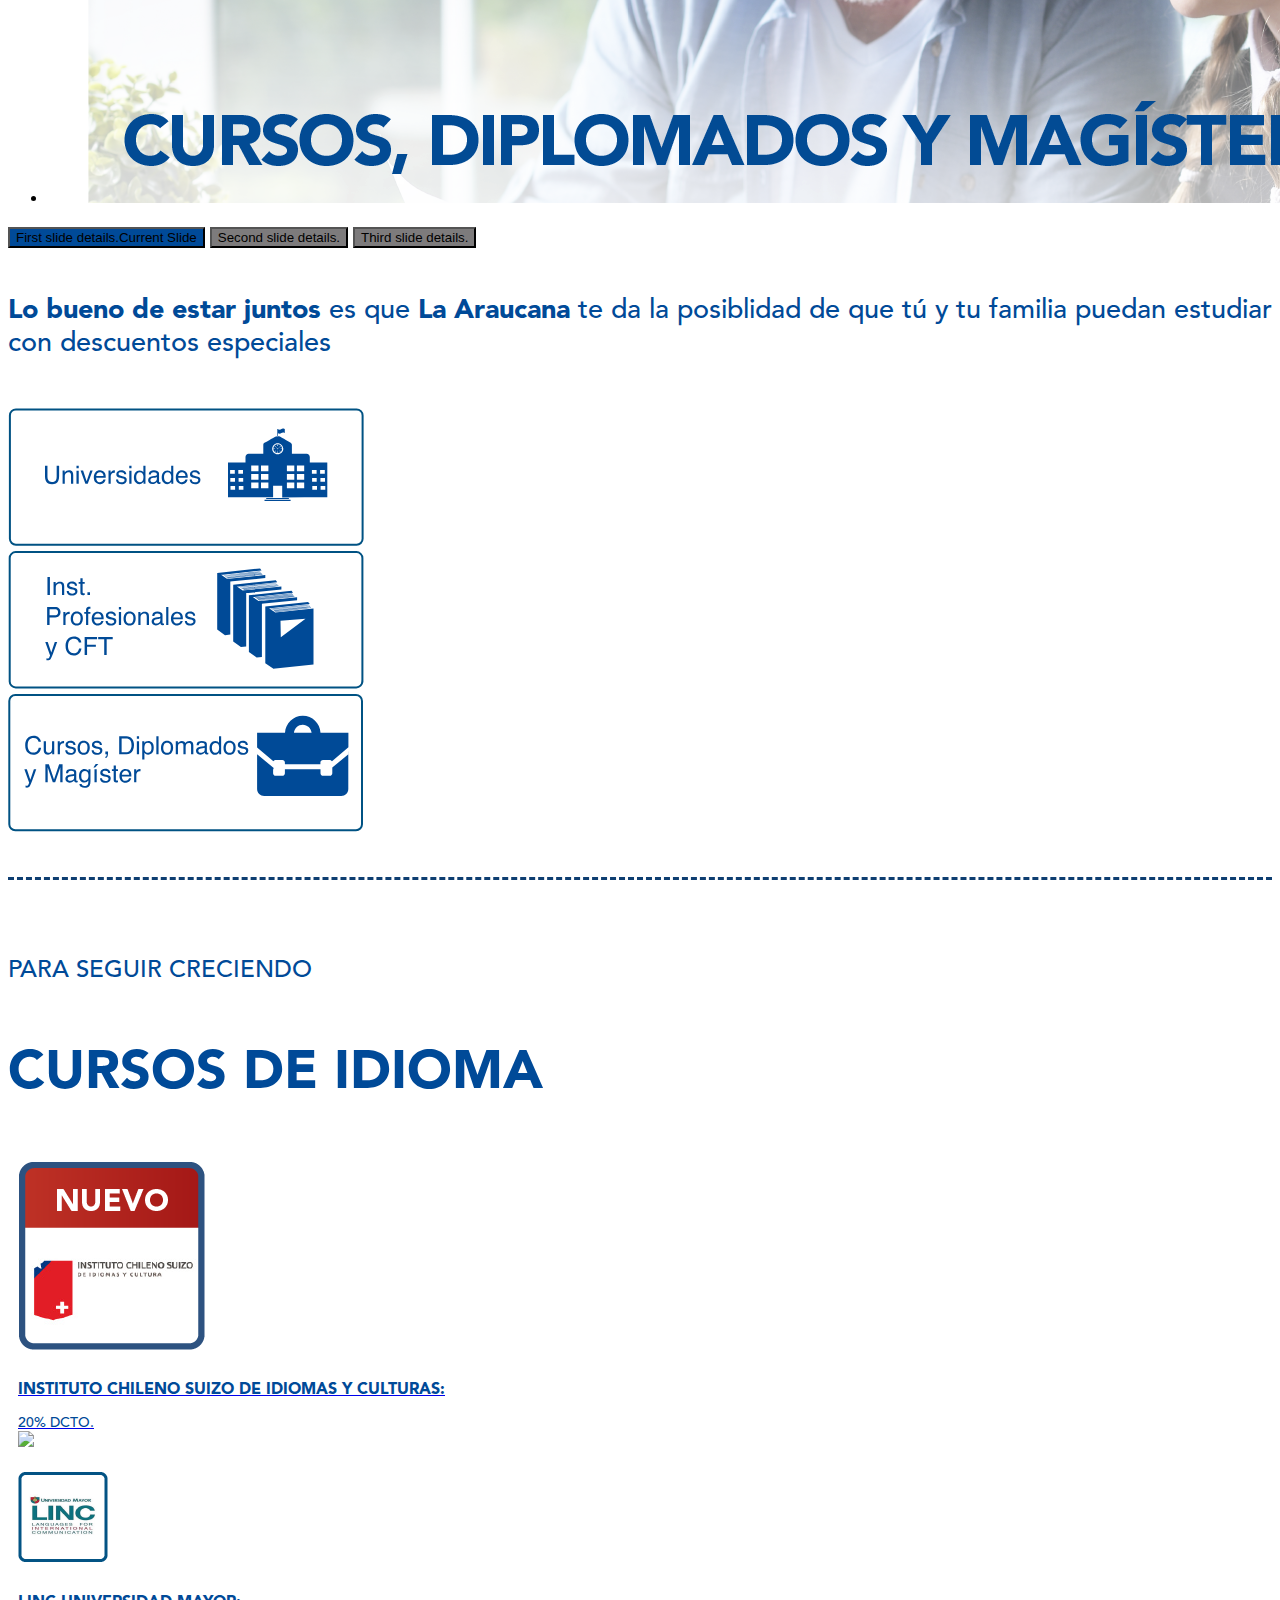
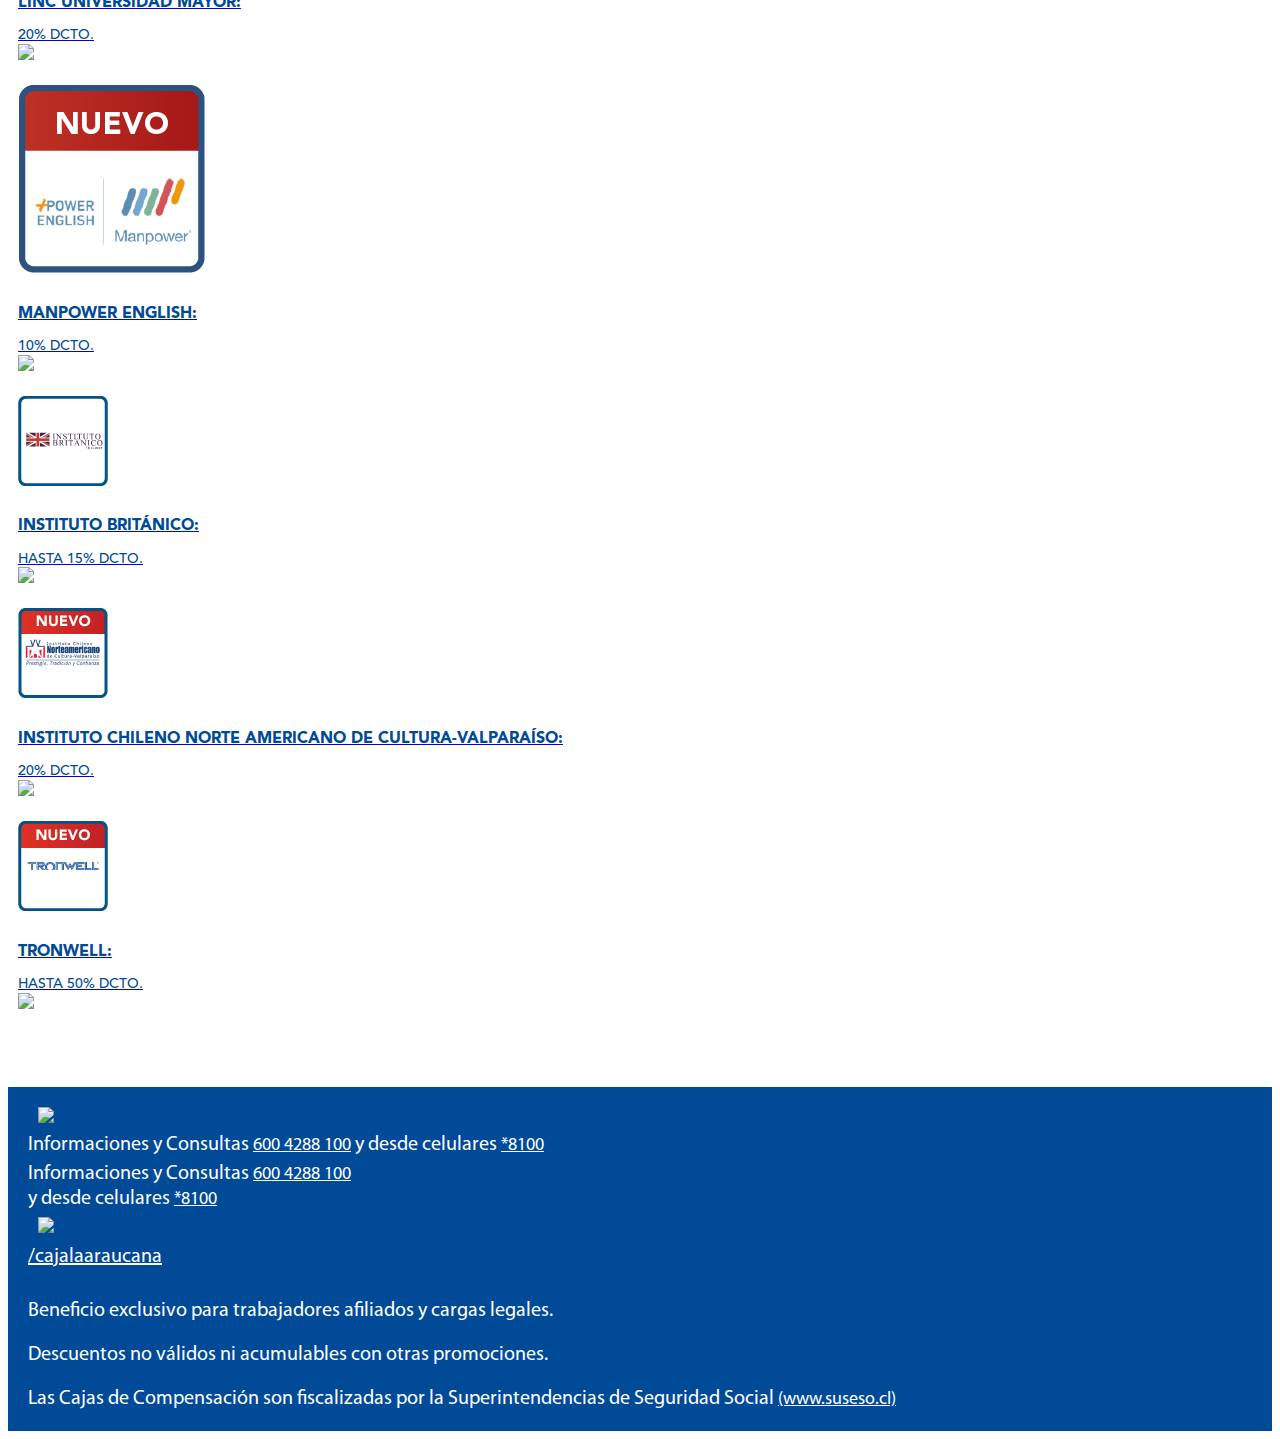
==== commit e8bc1d58: "arreglo de iconos" ====
--- a/index.html
+++ b/index.html
@@ -63,13 +63,13 @@
           <div class="top-bar show-for-small-only" id="example-menu" style="height: 100vh;  z-index: 1; /* Sit on top */">
             <div class="top-bar-left" style="height: 100%;">
               <ul class=" dropdown menu" data-magellan data-dropdown-menu id="menuListHeader">
-                  <li><a class= "clickMenu" href="universidades.html" >UNIVERSIDADES</a></li>
+                  <li><a class= "clickMenu" target="_blank" href="universidades.html" >UNIVERSIDADES</a></li>
               </ul>
               <ul class=" dropdown menu" data-magellan data-dropdown-menu id="menuListHeader">
-                  <li><a class= "clickMenu" href="ip.html">Inst. Profesionales y CFT</a></li>
+                  <li><a class= "clickMenu" target="_blank" href="ip.html">Inst. Profesionales y CFT</a></li>
               </ul>
               <ul class=" dropdown menu" data-magellan data-dropdown-menu id="menuListHeader">
-                  <li><a class= "clickMenu" href="diplomados.html" >CURSOS, DIPLOMADOS Y MAGISTER</a></li>
+                  <li><a class= "clickMenu" target="_blank" href="diplomados.html" >CURSOS, DIPLOMADOS Y MAGISTER</a></li>
               </ul>
             </div>
           </div>
@@ -90,9 +90,9 @@
           </div>
           <div class="columns small-12 medium-9 show-for-medium" >
             <ul class="menu" data-magellan id="menuListHeader" style="    padding-left: 80px;">
-                <li><a href="universidades.html" >UNIVERSIDADES</a></li>
-                <li><a href="ip.html">Inst. Profesionales y CFT</a></li>
-                <li><a href="diplomados.html">CURSOS, DIPLOMADOS Y MAGISTER</a></li> 
+                <li><a target="_blank" href="universidades.html" >UNIVERSIDADES</a></li>
+                <li><a target="_blank" href="ip.html">Inst. Profesionales y CFT</a></li>
+                <li><a target="_blank" href="diplomados.html">CURSOS, DIPLOMADOS Y MAGISTER</a></li> 
             </ul>
           </div>
         </div>
@@ -120,7 +120,7 @@
             <figure class="orbit-figure">
               <!-- <img class="orbit-image show-for-small-only" src="assets/Slider2Mobile@2x.jpg" alt="Space">
               <img class="orbit-image show-for-medium-only" src="assets/Slider2Tablet.jpg" alt="Space"> -->
-              <a href="universidades.html">
+              <a target="_blank" href="universidades.html">
                <img class="orbit-image " src="assets/Slider21DesktopHD.png" alt="Space"> 
               </a>
 
@@ -130,7 +130,7 @@
             <figure class="orbit-figure">
               <!-- <img class="orbit-image show-for-small-only" src="assets/Slider3Mobile@2x.jpg" alt="Space">
               <img class="orbit-image show-for-medium-only" src="assets/Slider3Tablet.jpg" alt="Space"> -->
-              <a href="ip.html">
+              <a target="_blank" href="ip.html">
                <img class="orbit-image " src="assets/Slider31DesktopHD.png" alt="Space"> 
               </a>
              
@@ -140,7 +140,7 @@
             <figure class="orbit-figure">
               <!-- <img class="orbit-image show-for-small-only" src="assets/Slider3Mobile@2x.jpg" alt="Space">
               <img class="orbit-image show-for-medium-only" src="assets/Slider3Tablet.jpg" alt="Space"> -->
-              <a href="diplomados.html">
+              <a target="_blank"  href="diplomados.html">
                <img class="orbit-image " src="assets/Slider41DesktopHD.png" alt="Space"> 
               </a>
              
@@ -167,17 +167,17 @@
             <div class="columns small-12 align-self-middle "  >
               <div class="row medium-up-3 " style="border-bottom-style: dashed; border-color: #0E3E71; padding-bottom: 40px;" >
                 <div class="small-12 medium-4 columns align-self-middle text-center" id="imagesBrand">
-                  <a href="universidades.html">
+                  <a target="_blank" href="universidades.html">
                     <img  width="auto" height="auto" src="assets/item1.svg"  />  
                   </a>
                 </div>
                 <div class="small-12 medium-4 columns align-self-middle text-center" id="imagesBrand" >
-                  <a href="ip.html"> 
+                  <a target="_blank" href="ip.html"> 
                    <img  width="auto" height="auto" src="assets/item2.svg"  />
                   </a> 
                 </div>
                 <div class="small-12 medium-4 columns align-self-middle text-center"  id="imagesBrand">
-                  <a href="diplomados.html"> 
+                  <a target="_blank" href="diplomados.html"> 
                    <img  width="auto" height="auto" src="assets/item3.svg"  />  
                   </a> 
                 </div>
--- a/style.css
+++ b/style.css
@@ -103,7 +103,7 @@
   background-color: #7D7B7C; }
 
 .orbit-bullets button.is-active {
-  background-color: white; }
+  background-color: #004A98; }
 
 .menu-icon::after, .menu-icon:hover::after {
   background: #004A98;
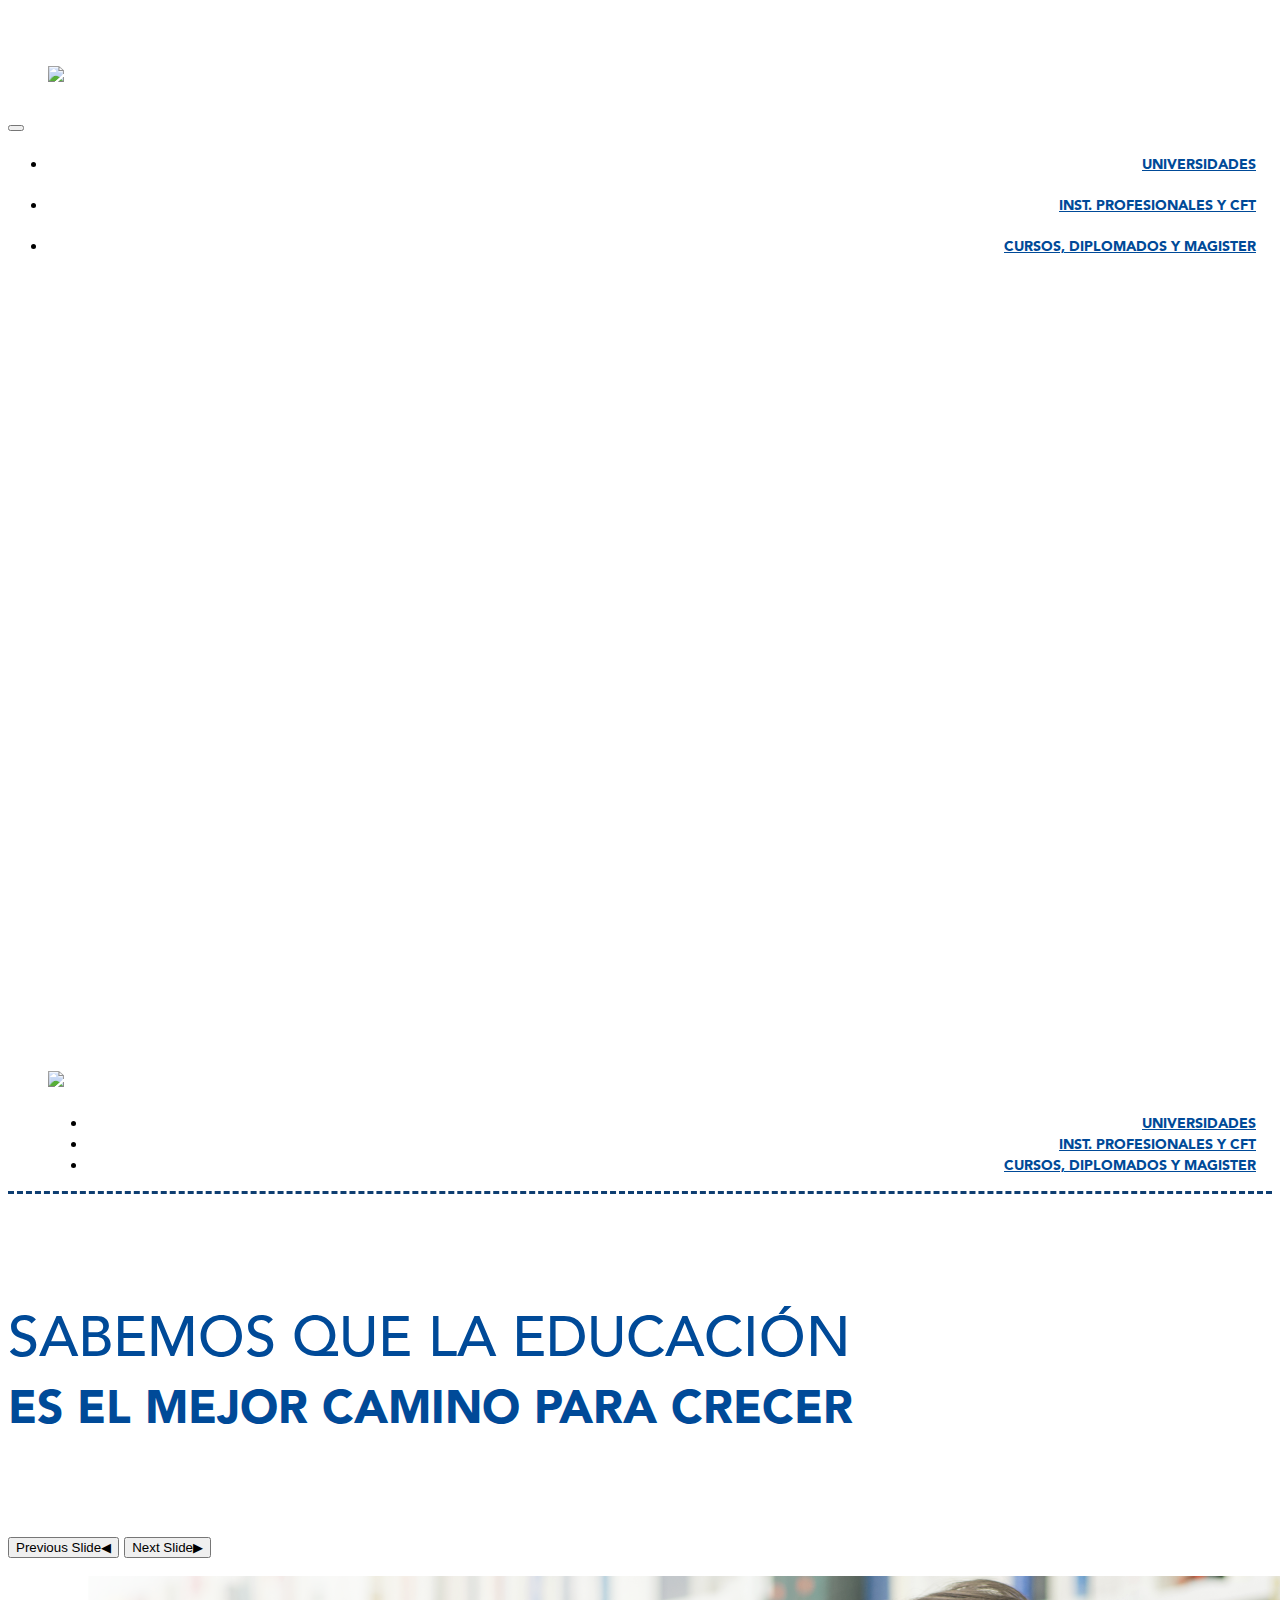
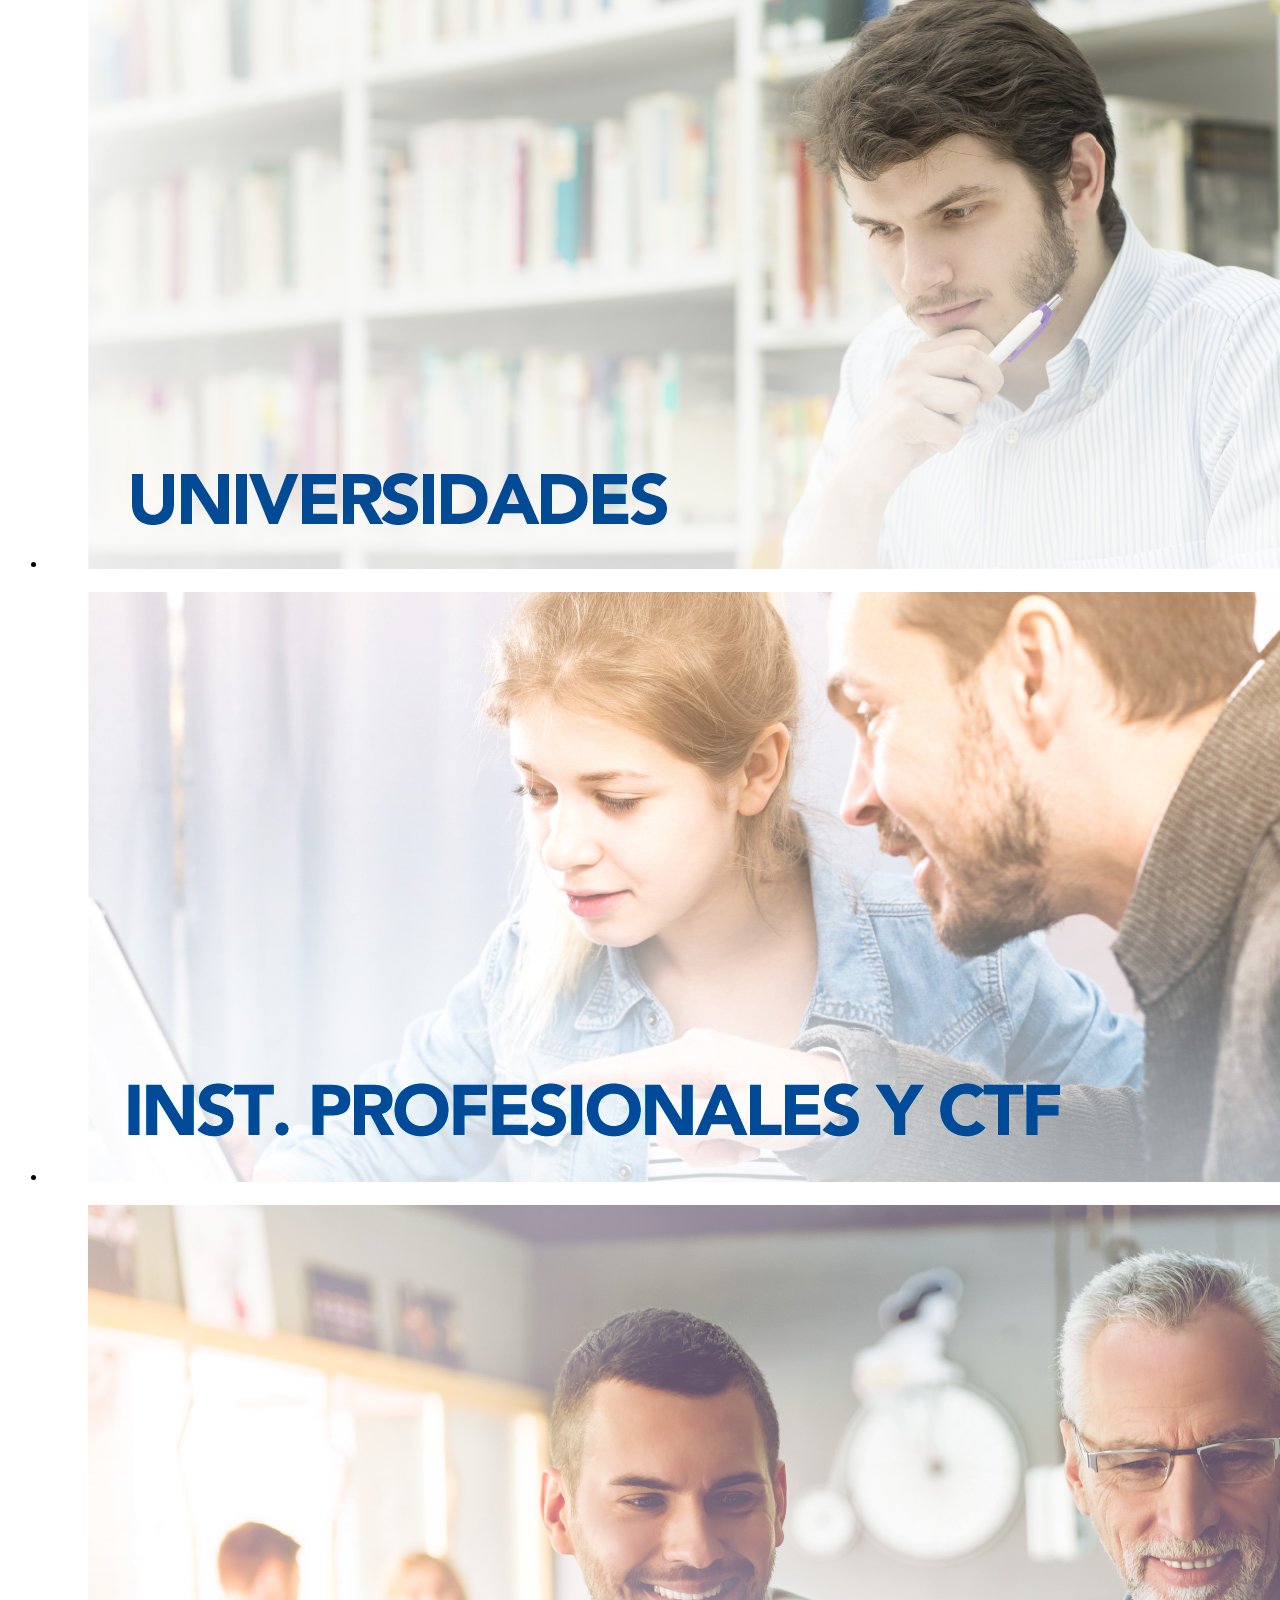
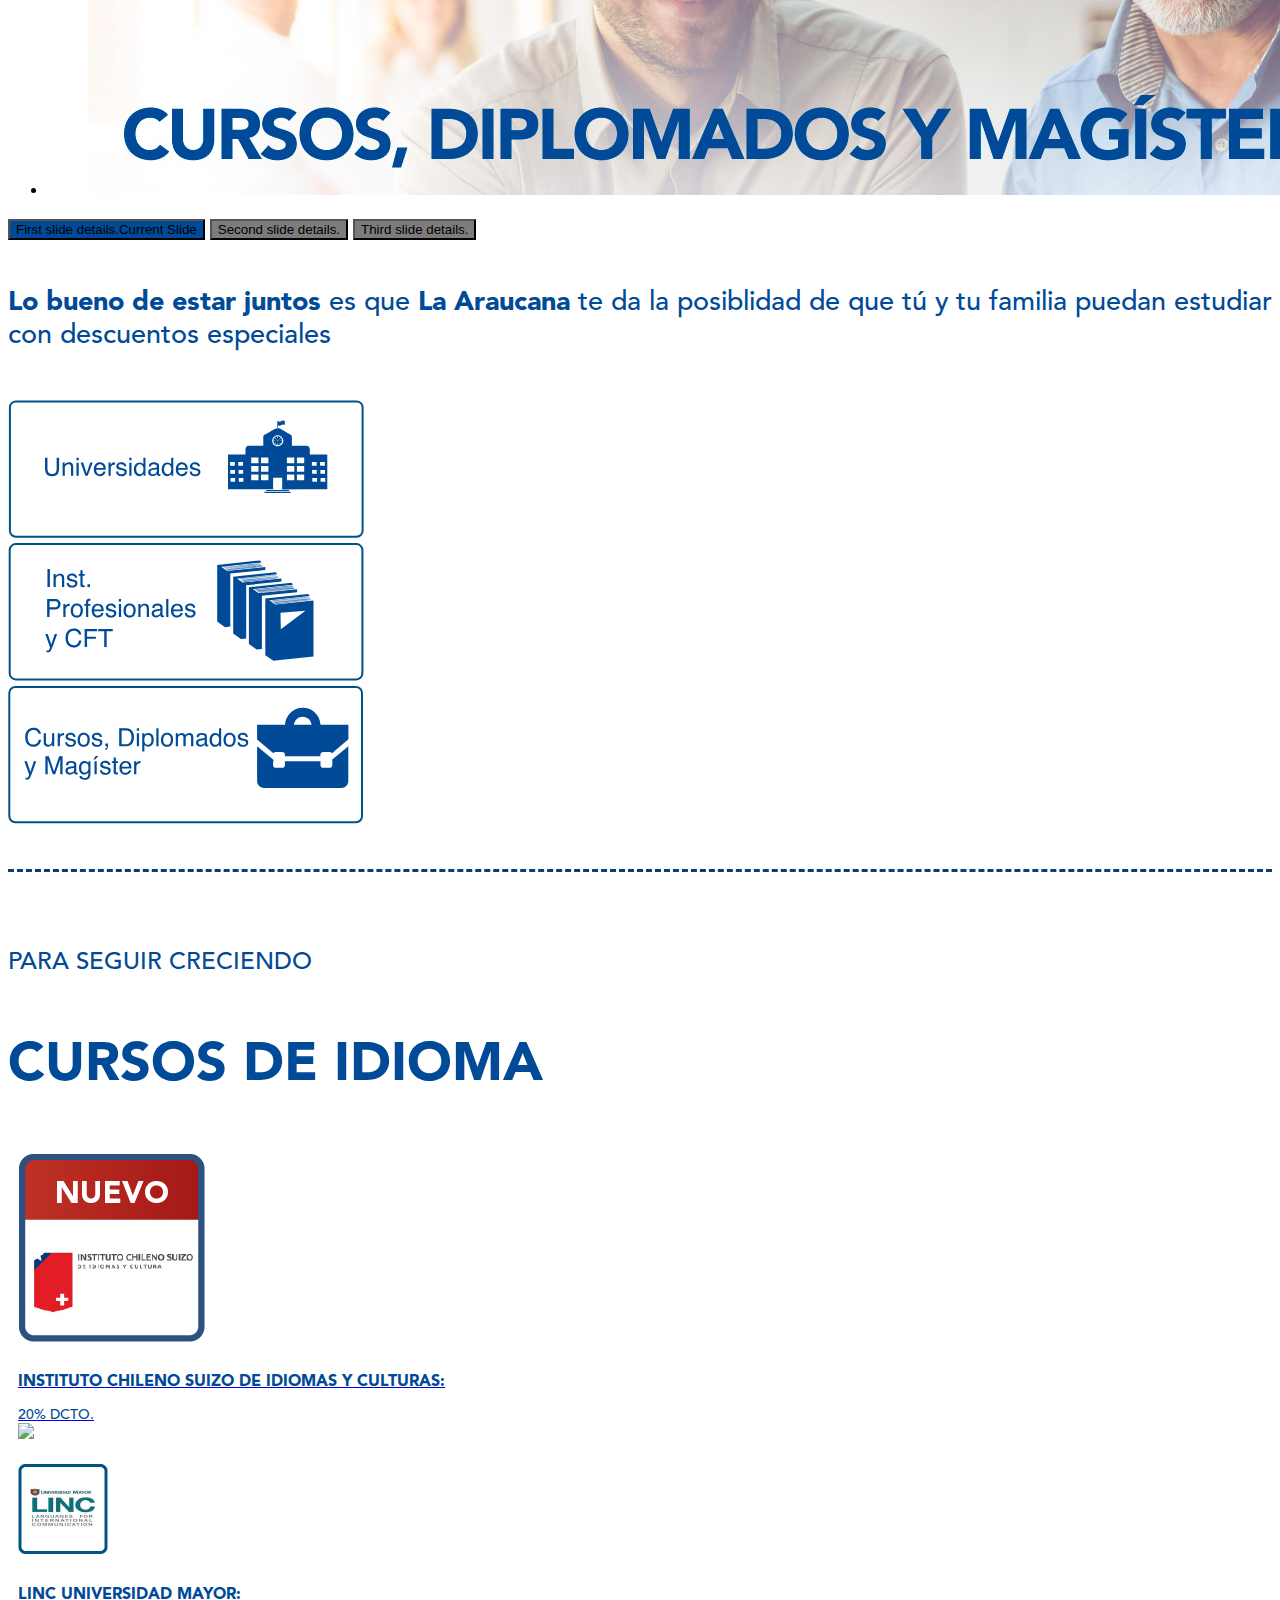
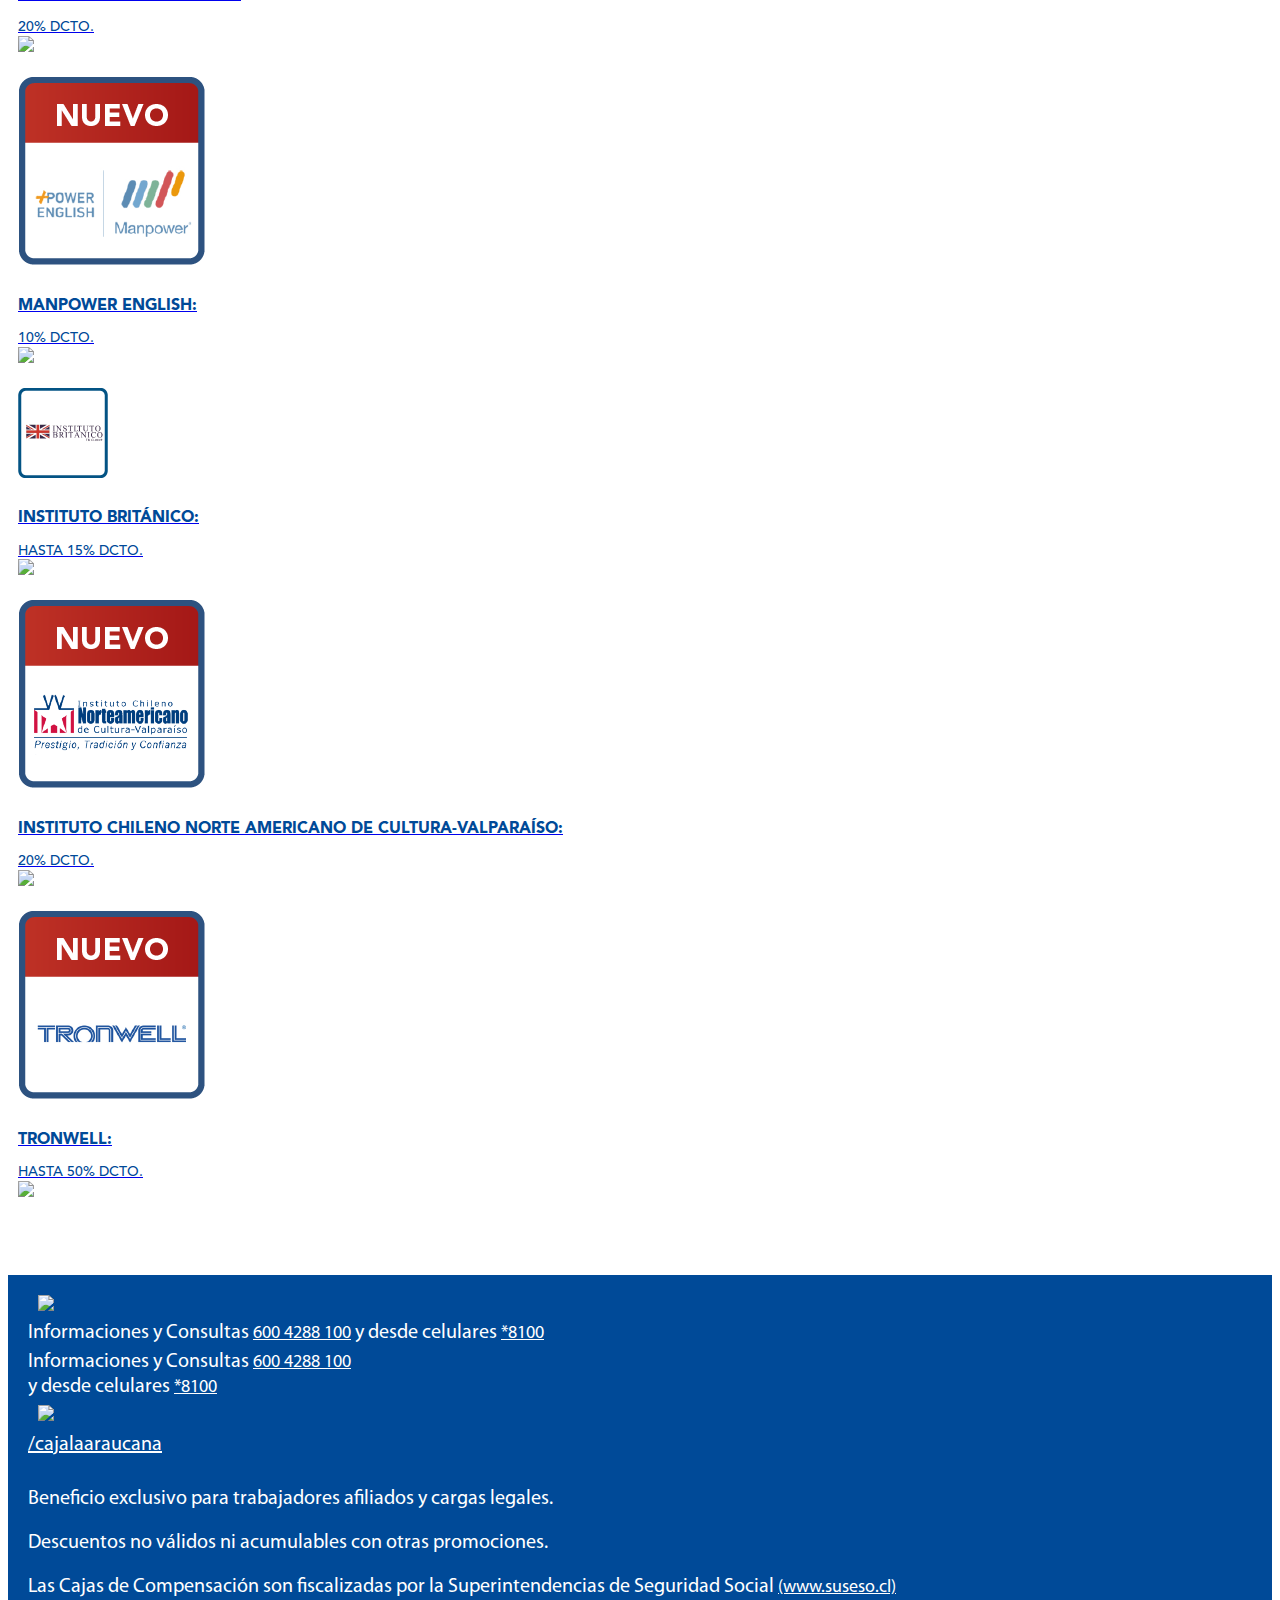
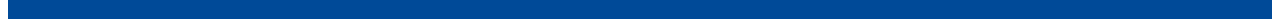
==== commit c4f594d8: "imagenes" ====
--- a/index.html
+++ b/index.html
@@ -131,7 +131,7 @@
               <!-- <img class="orbit-image show-for-small-only" src="assets/Slider3Mobile@2x.jpg" alt="Space">
               <img class="orbit-image show-for-medium-only" src="assets/Slider3Tablet.jpg" alt="Space"> -->
               <a target="_blank" href="ip.html">
-               <img class="orbit-image " src="assets/Slider31DesktopHD.png" alt="Space"> 
+               <img class="orbit-image " src="assets/Slider31DesktopHD.jpg" alt="Space"> 
               </a>
              
             </figure>
@@ -141,7 +141,7 @@
               <!-- <img class="orbit-image show-for-small-only" src="assets/Slider3Mobile@2x.jpg" alt="Space">
               <img class="orbit-image show-for-medium-only" src="assets/Slider3Tablet.jpg" alt="Space"> -->
               <a target="_blank"  href="diplomados.html">
-               <img class="orbit-image " src="assets/Slider41DesktopHD.png" alt="Space"> 
+               <img class="orbit-image " src="assets/Slider41DesktopHD.jpg" alt="Space"> 
               </a>
              
             </figure>
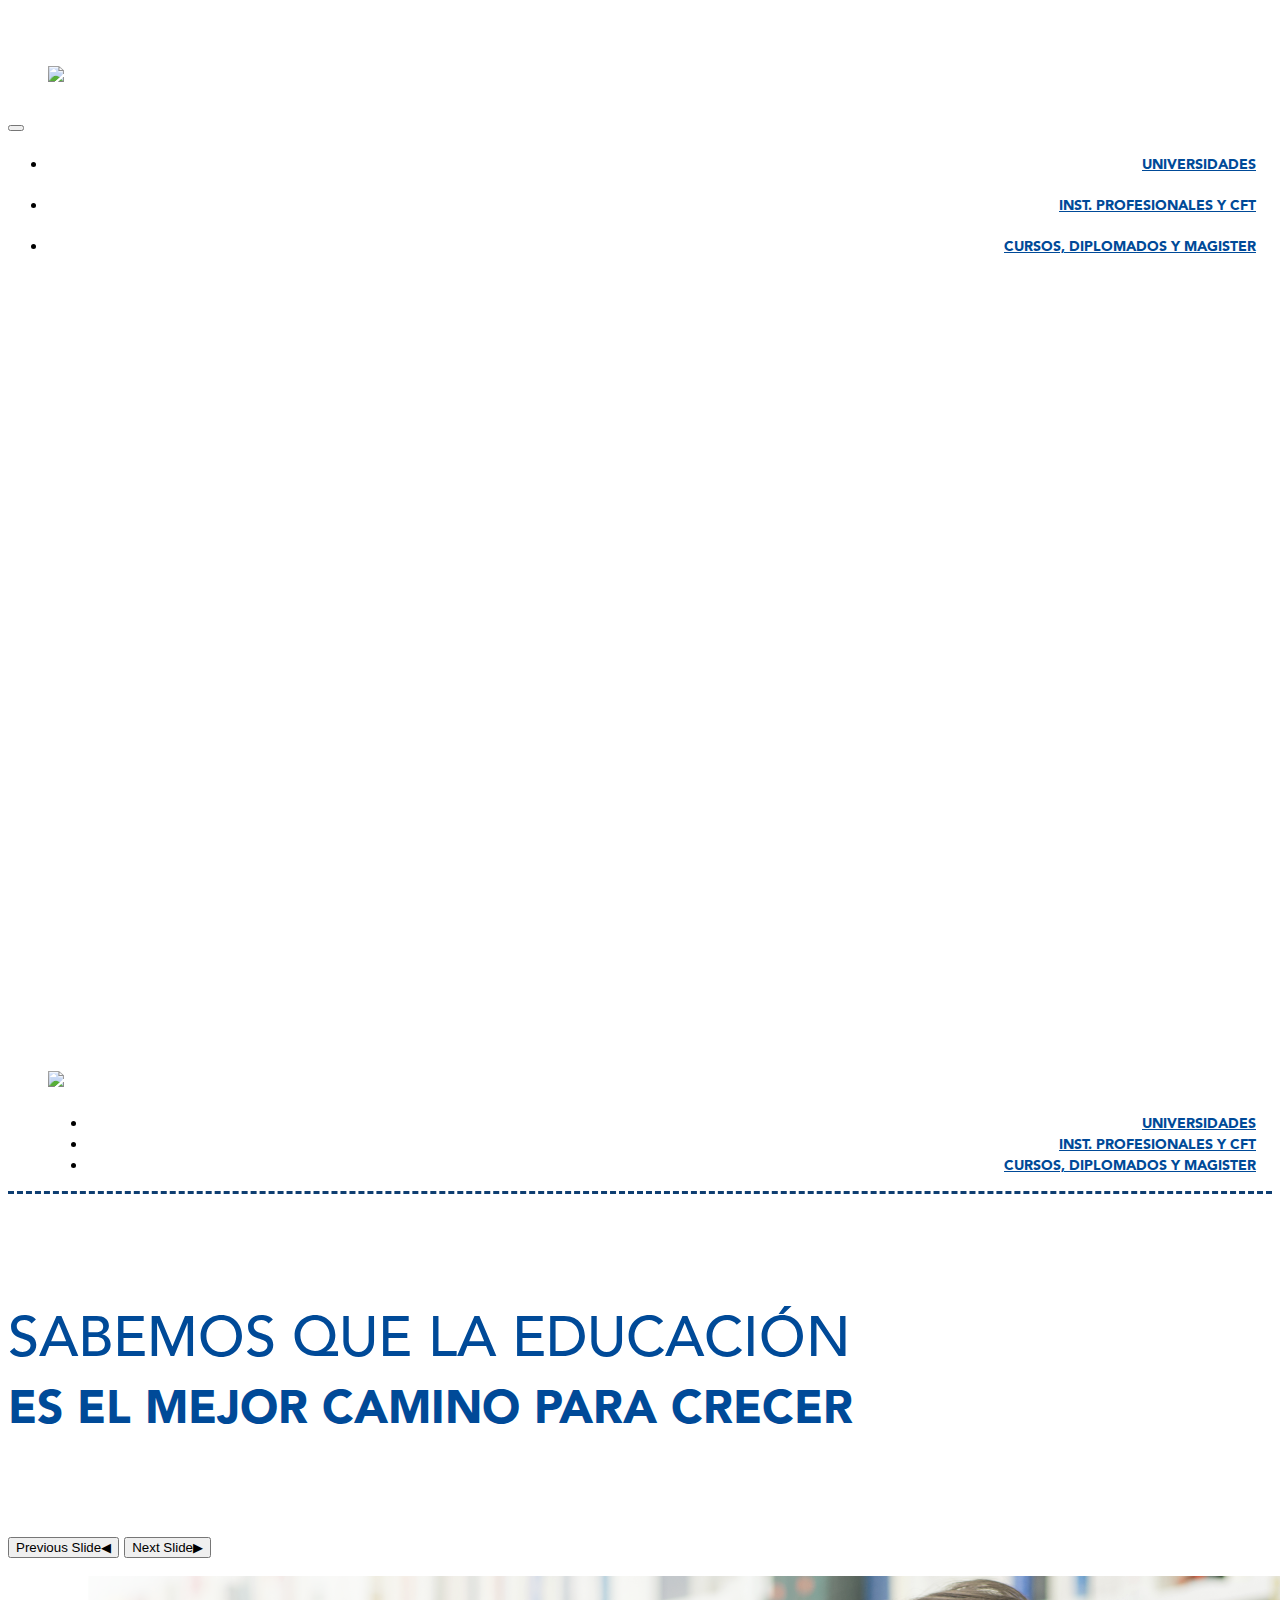
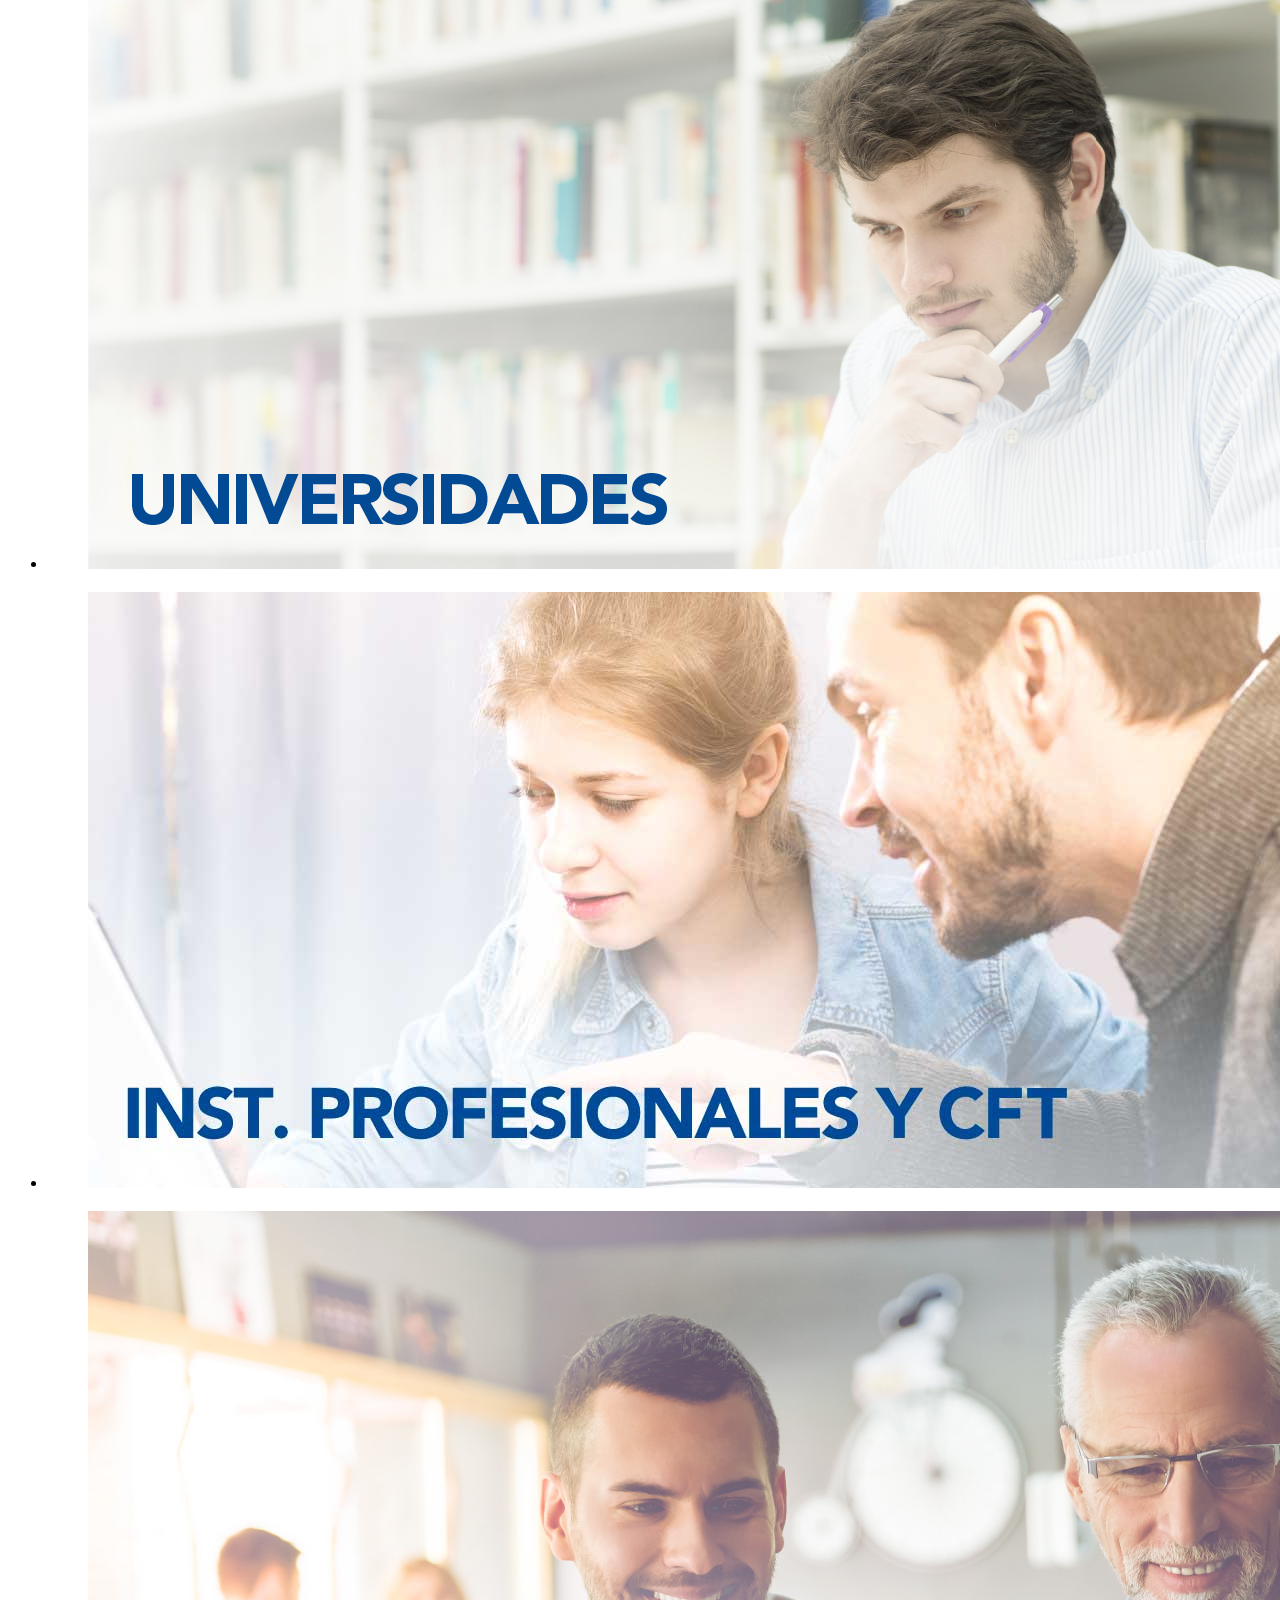
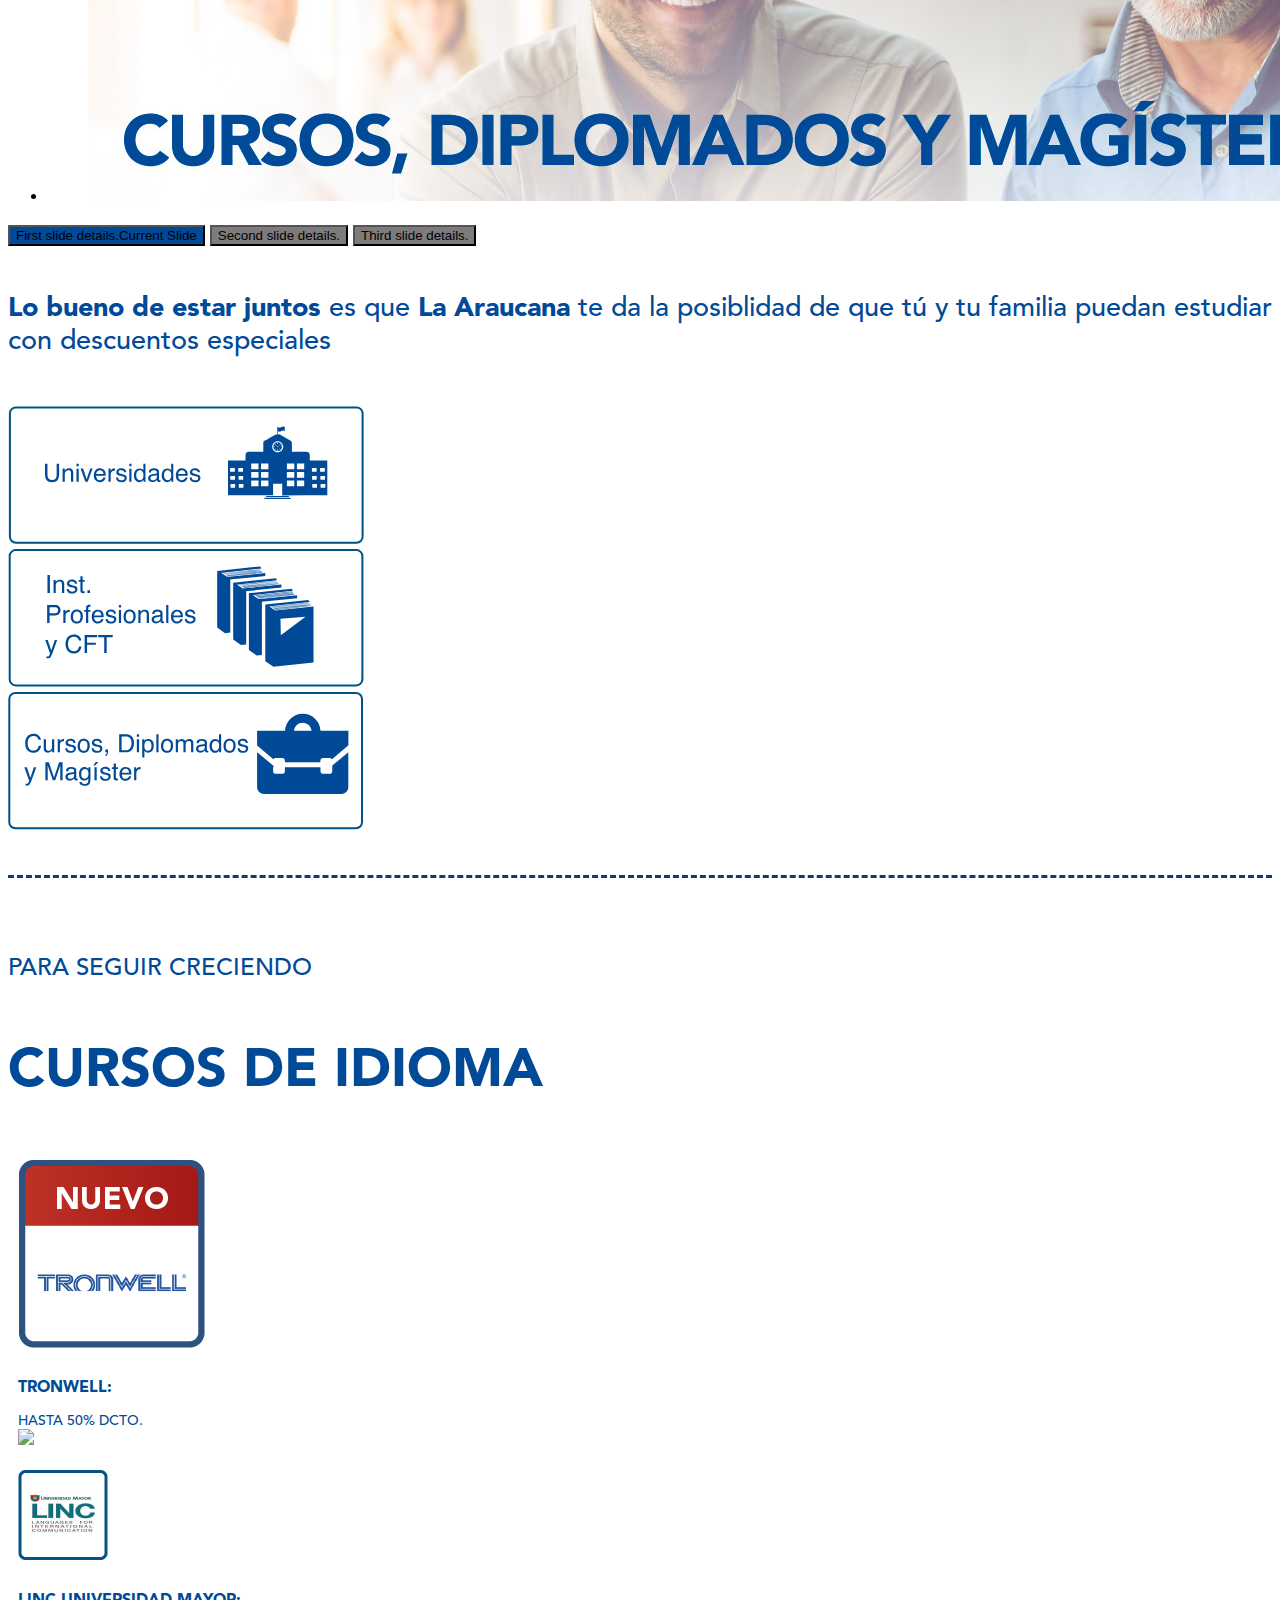
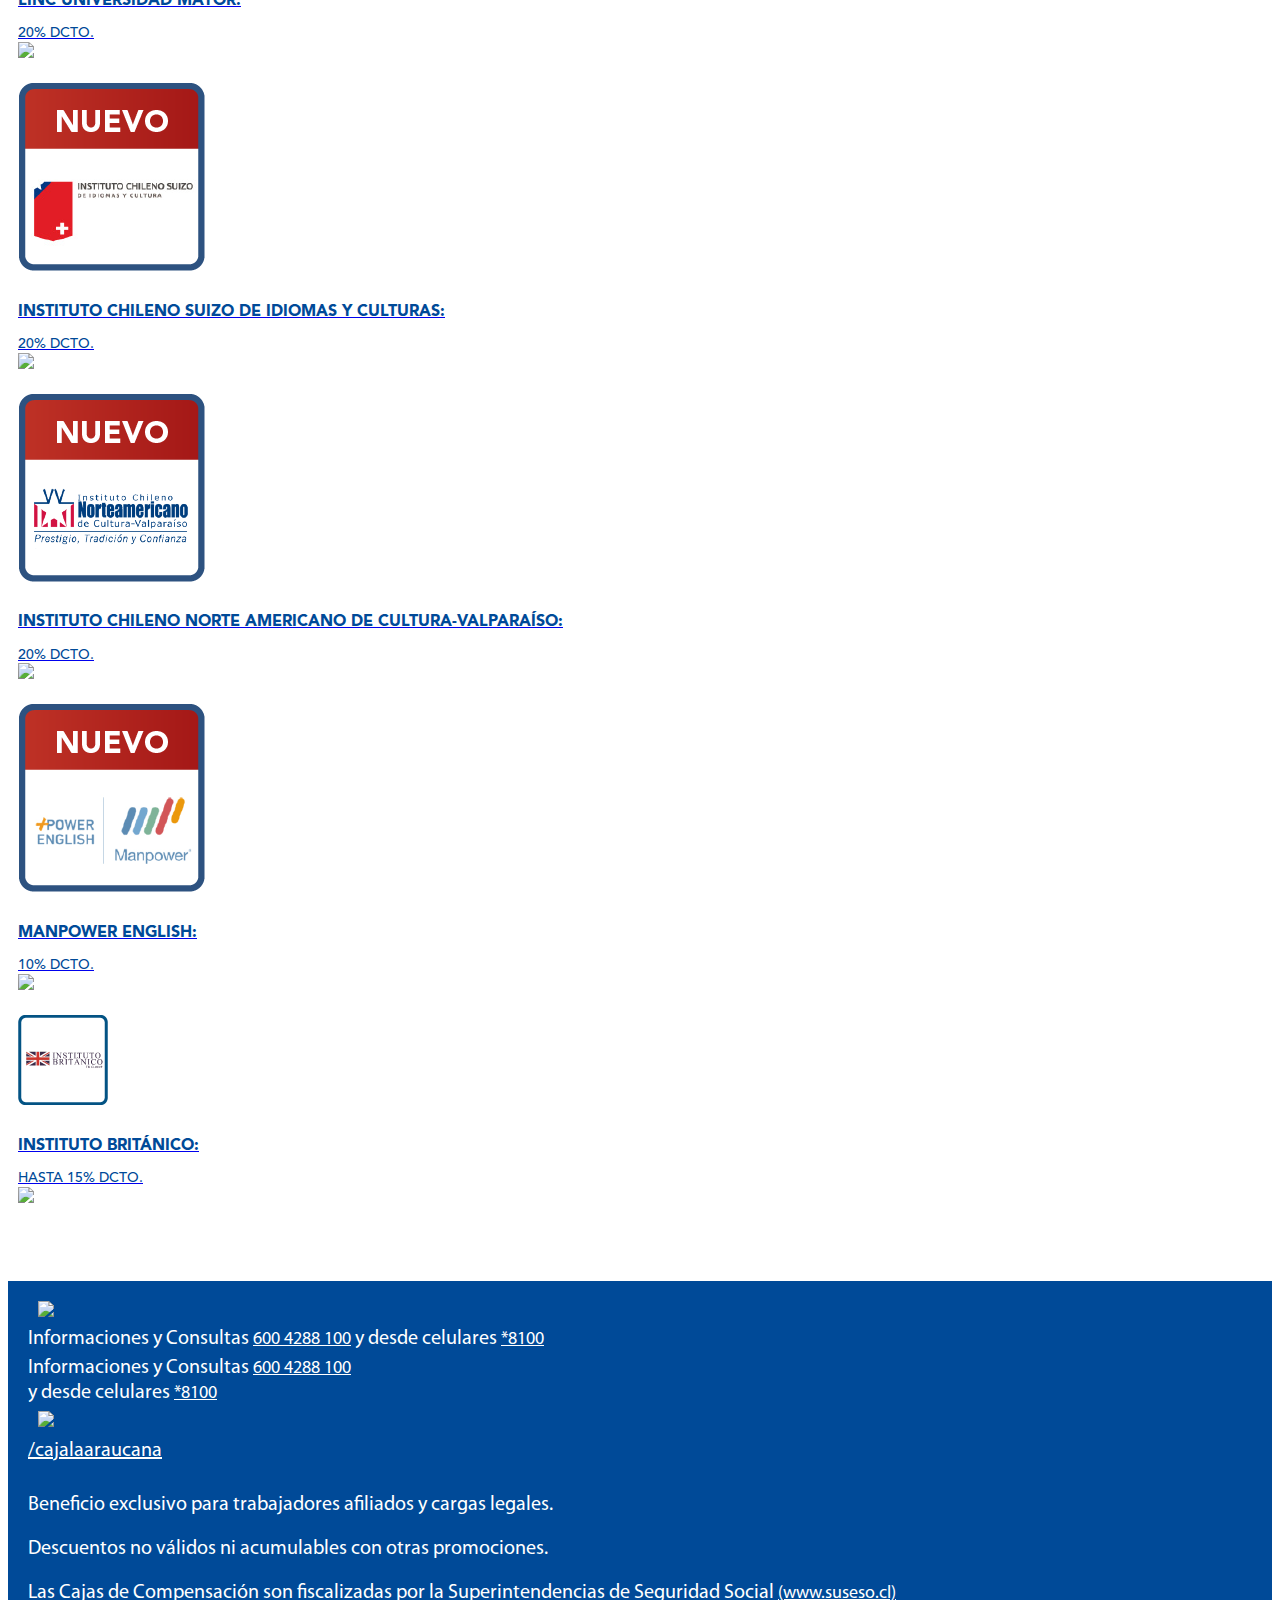
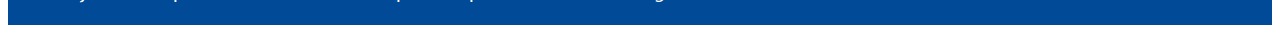
==== commit 63bafecf: "arreglo de imagenes cliente" ====
--- a/index.html
+++ b/index.html
@@ -197,9 +197,42 @@
         
         <div class="row small-up-1 medium-up-3 ">
 
-          
+           <div class="small-12 medium-4 columns" id="colInstitute">
+            <a class="openpop" >
+                <div class="card columns" id="idioma2">
+                  <div class="row container" id="rowInstitute"> 
+                      <div class="small-4 columns card2 ">
+                        <img src="assets/idioma6.png" class="attachment-full size-full wp-post-image" alt=""  />    
+                      </div>
+                      <div class="small-8 columns  card-section align-self-middle text-left" id="colInstitute">
+                          <h5>Tronwell:</h5>
+                          <p style="padding-bottom: 0px;">hasta 50% dcto.</p>
+                          <img src="assets/plus.svg" width="50" height="auto" style="padding-top: 0px">
+                      </div>
+                  </div>   
+                </div>
+            </a>
+          </div>
+         
           <div class="small-12 medium-4 columns" id="colInstitute">
-            <a  href="http://tdigital.laaraucana.cl/beneficio/chileno-suizo">
+            <a target="_blank" href="http://tdigital.laaraucana.cl/beneficio/umayorlinc">
+                <div class="card columns" id="idioma2">
+                  <div class="row container" id="rowInstitute"> 
+                      <div class="small-4 columns card2 ">
+                          <img src="assets/idioma2.png" class="attachment-full size-full wp-post-image" alt=""  />    
+                      </div>
+                      <div class="small-8 columns  card-section align-self-middle text-left" id="colInstitute">
+                          <h5>LINC Universidad Mayor:</h5>
+                          <p>20% dcto.</p>
+                          <img src="assets/plus.svg" width="50" height="auto">
+                      </div>
+                  </div>   
+                </div>
+            </a>
+          </div>
+
+          <div class="small-12 medium-4 columns" id="colInstitute">
+            <a  target="_blank" href="http://tdigital.laaraucana.cl/beneficio/chileno-suizo">
                 <div class="card columns" id="idioma2">
                   <div class="row container" id="rowInstitute"> 
                       <div class="small-4 columns card2 ">
@@ -214,27 +247,26 @@
                 </div>
             </a>
           </div>
-          
-         
+
+         <div class="small-12 medium-4 columns" id="colInstitute">
+            <a target="_blank" href="http://tdigital.laaraucana.cl/beneficio/instituto-norteamericano-valparaiso">
+                <div class="card columns" id="idioma2">
+                  <div class="row container" id="rowInstitute"> 
+                      <div class="small-4 columns card2 ">
+                          <img src="assets/idioma5.png" class="attachment-full size-full wp-post-image" alt=""  />    
+                      </div>
+                      <div class="small-8 columns  card-section align-self-middle text-left" id="colInstitute">
+                          <h5>Instituto Chileno Norte Americano de Cultura-Valparaíso:</h5>
+                          <p style="padding-bottom: 0px;">20% dcto.</p>
+                          <img src="assets/plus.svg" width="50" height="auto" style="padding-top: 0px">
+                      </div>
+                  </div>   
+                </div>
+            </a>
+          </div>
+
           <div class="small-12 medium-4 columns" id="colInstitute">
-            <a href="http://tdigital.laaraucana.cl/beneficio/umayorlinc">
-                <div class="card columns" id="idioma2">
-                  <div class="row container" id="rowInstitute"> 
-                      <div class="small-4 columns card2 ">
-                          <img src="assets/idioma2.png" class="attachment-full size-full wp-post-image" alt=""  />    
-                      </div>
-                      <div class="small-8 columns  card-section align-self-middle text-left" id="colInstitute">
-                          <h5>LINC Universidad Mayor:</h5>
-                          <p>20% dcto.</p>
-                          <img src="assets/plus.svg" width="50" height="auto">
-                      </div>
-                  </div>   
-                </div>
-            </a>
-          </div>
-
-          <div class="small-12 medium-4 columns" id="colInstitute">
-            <a href="http://tdigital.laaraucana.cl/beneficio/manpower-ingles">
+            <a target="_blank" href="http://tdigital.laaraucana.cl/beneficio/manpower-ingles">
                 <div class="card columns" id="idioma2">
                   <div class="row container" id="rowInstitute"> 
                       <div class="small-4 columns card2 ">
@@ -251,7 +283,7 @@
           </div>
 
           <div class="small-12 medium-4 columns" id="colInstitute">
-            <a  href="http://tdigital.laaraucana.cl/beneficio/britanico">
+            <a  target="_blank" href="http://tdigital.laaraucana.cl/beneficio/britanico">
                 <div class="card columns" id="idioma2">
                   <div class="row container" id="rowInstitute"> 
                       <div class="small-4 columns card2 ">
@@ -267,43 +299,6 @@
             </a>
           </div>
          
-         <div class="small-12 medium-4 columns" id="colInstitute">
-            <a href="http://tdigital.laaraucana.cl/beneficio/instituto-norteamericano-valparaiso">
-                <div class="card columns" id="idioma2">
-                  <div class="row container" id="rowInstitute"> 
-                      <div class="small-4 columns card2 ">
-                          <img src="assets/idioma5.png" class="attachment-full size-full wp-post-image" alt=""  />    
-                      </div>
-                      <div class="small-8 columns  card-section align-self-middle text-left" id="colInstitute">
-                          <h5>Instituto Chileno Norte Americano de Cultura-Valparaíso:</h5>
-                          <p style="padding-bottom: 0px;">20% dcto.</p>
-                          <img src="assets/plus.svg" width="50" height="auto" style="padding-top: 0px">
-                      </div>
-                  </div>   
-                </div>
-            </a>
-          </div>
-          
-          <div class="small-12 medium-4 columns" id="colInstitute">
-            <a class="openpop" href="#">
-                <div class="card columns" id="idioma2">
-                  <div class="row container" id="rowInstitute"> 
-                      <div class="small-4 columns card2 ">
-                        <img src="assets/idioma6.png" class="attachment-full size-full wp-post-image" alt=""  />    
-                      </div>
-                      <div class="small-8 columns  card-section align-self-middle text-left" id="colInstitute">
-                          <h5>Tronwell:</h5>
-                          <p style="padding-bottom: 0px;">hasta 50% dcto.</p>
-                          <img src="assets/plus.svg" width="50" height="auto" style="padding-top: 0px">
-                      </div>
-                  </div>   
-                </div>
-            </a>
-          </div>
-
-        
-
-
         </div>
         <br>
         <br>
